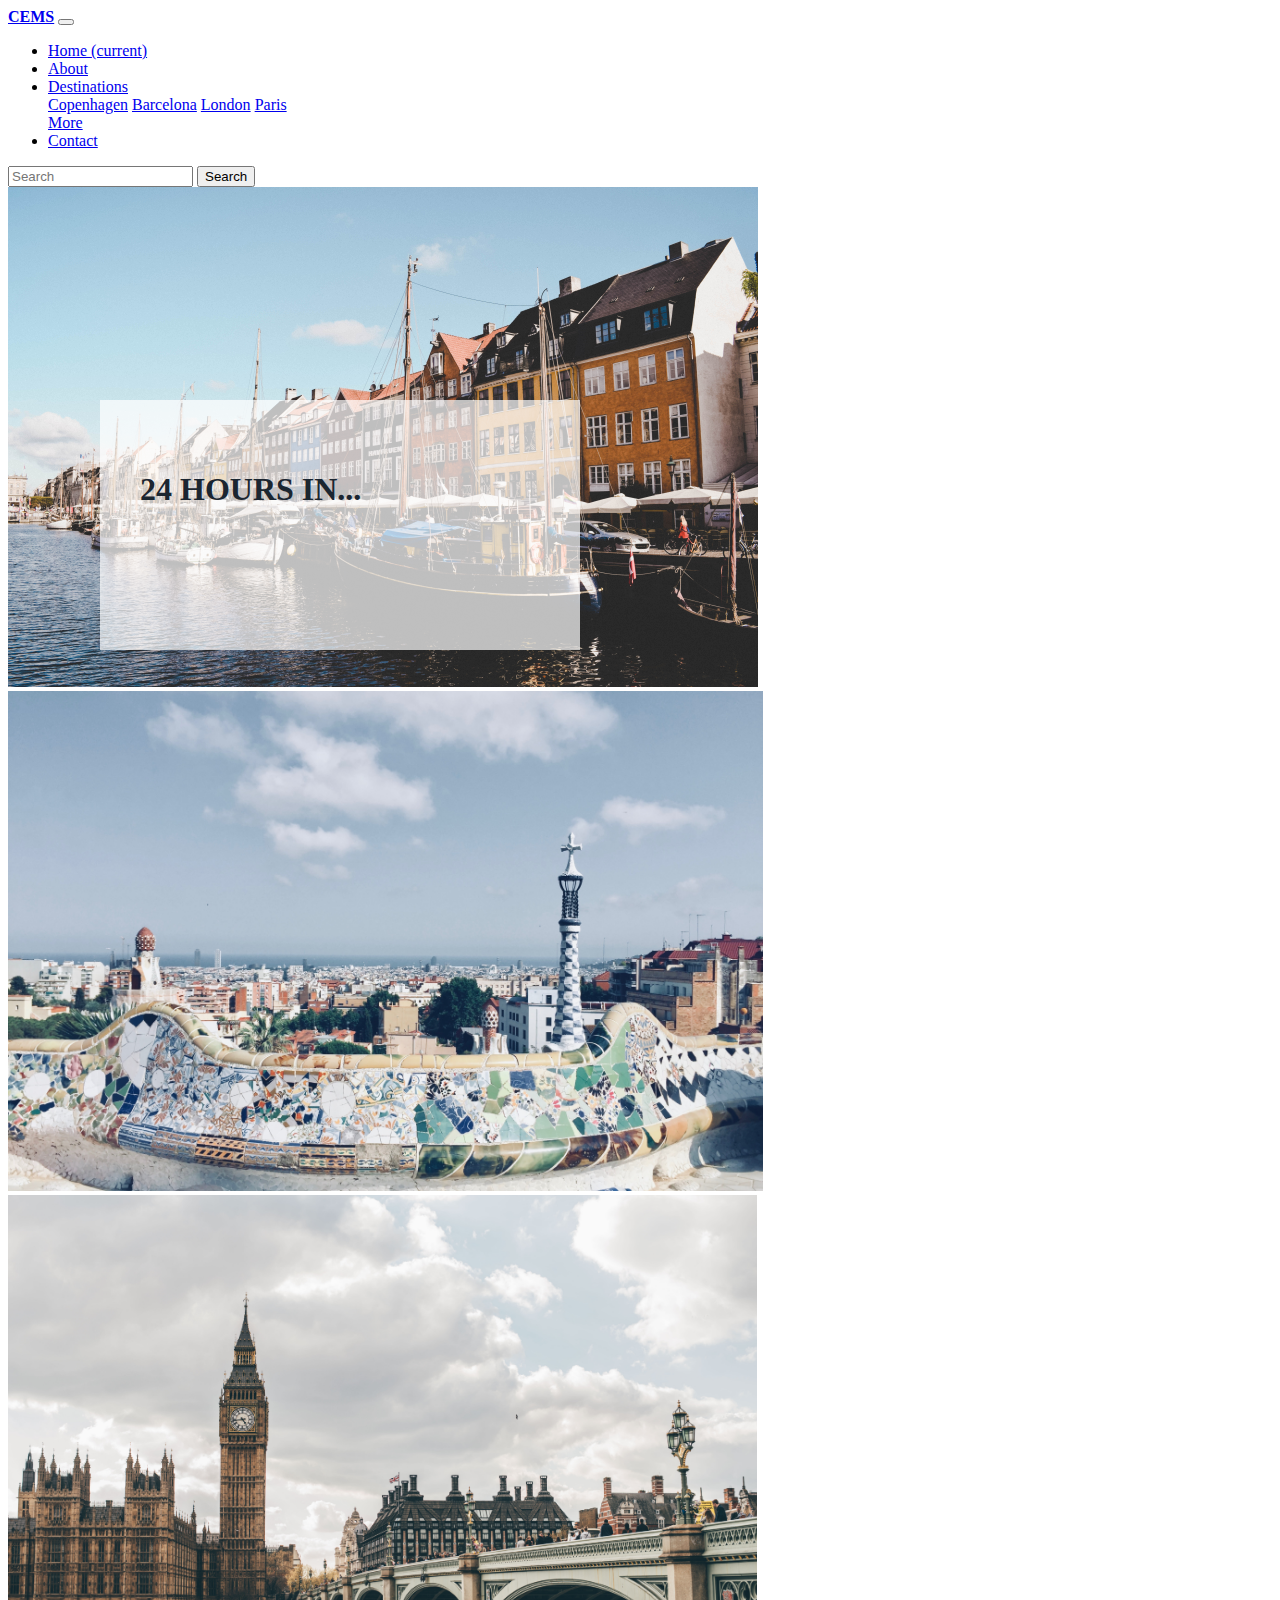
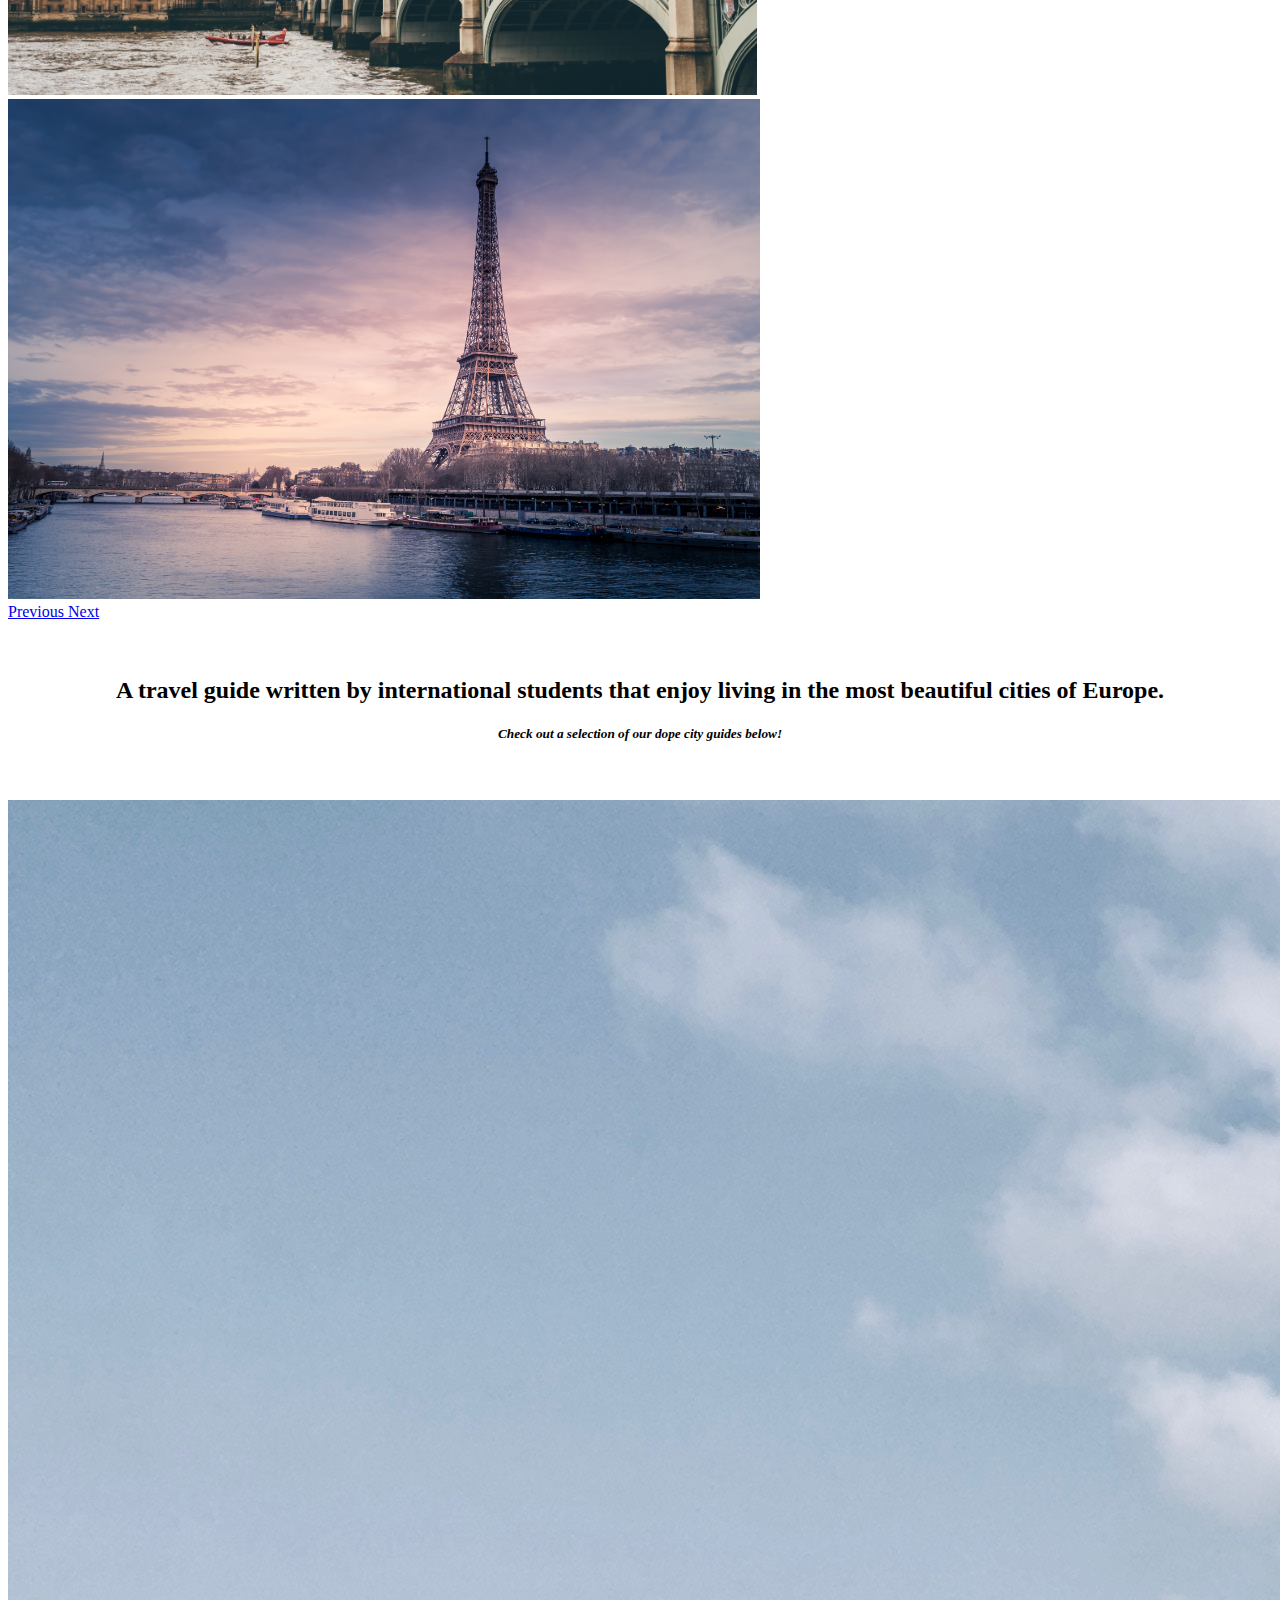
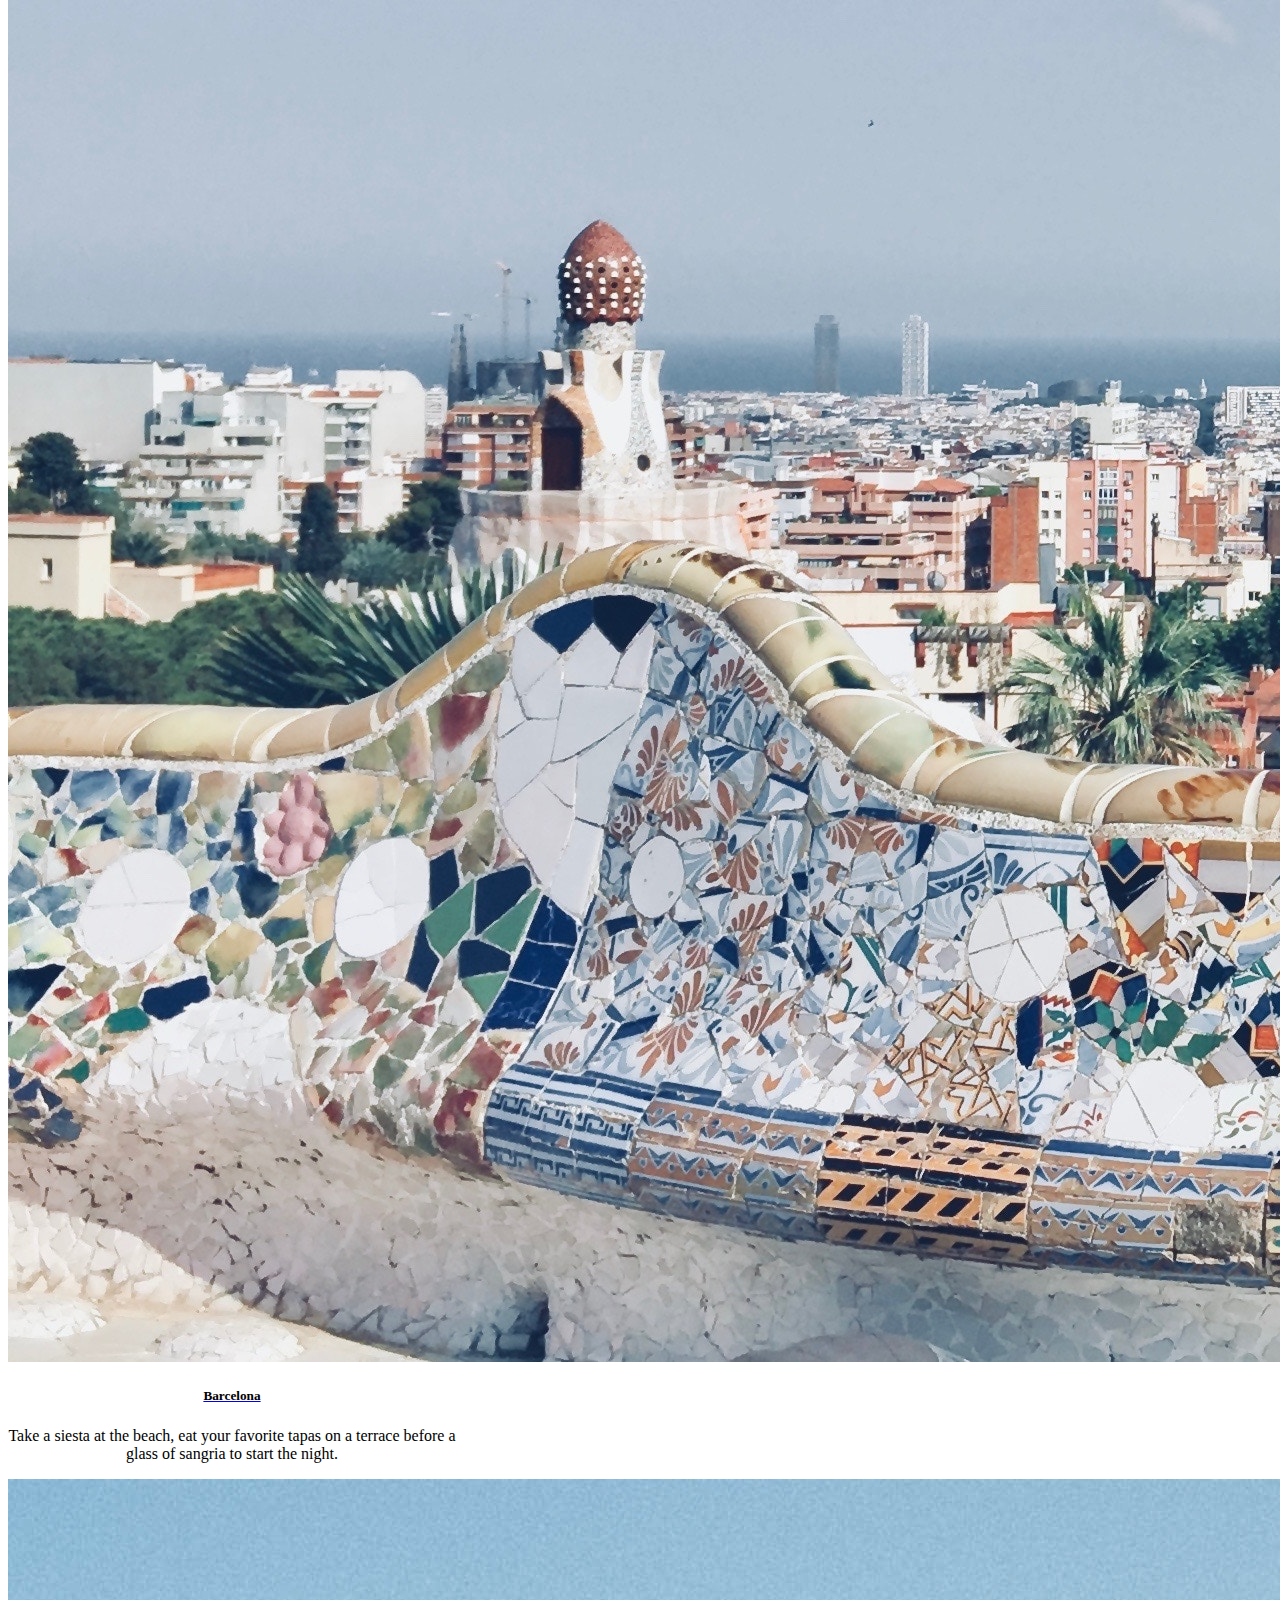
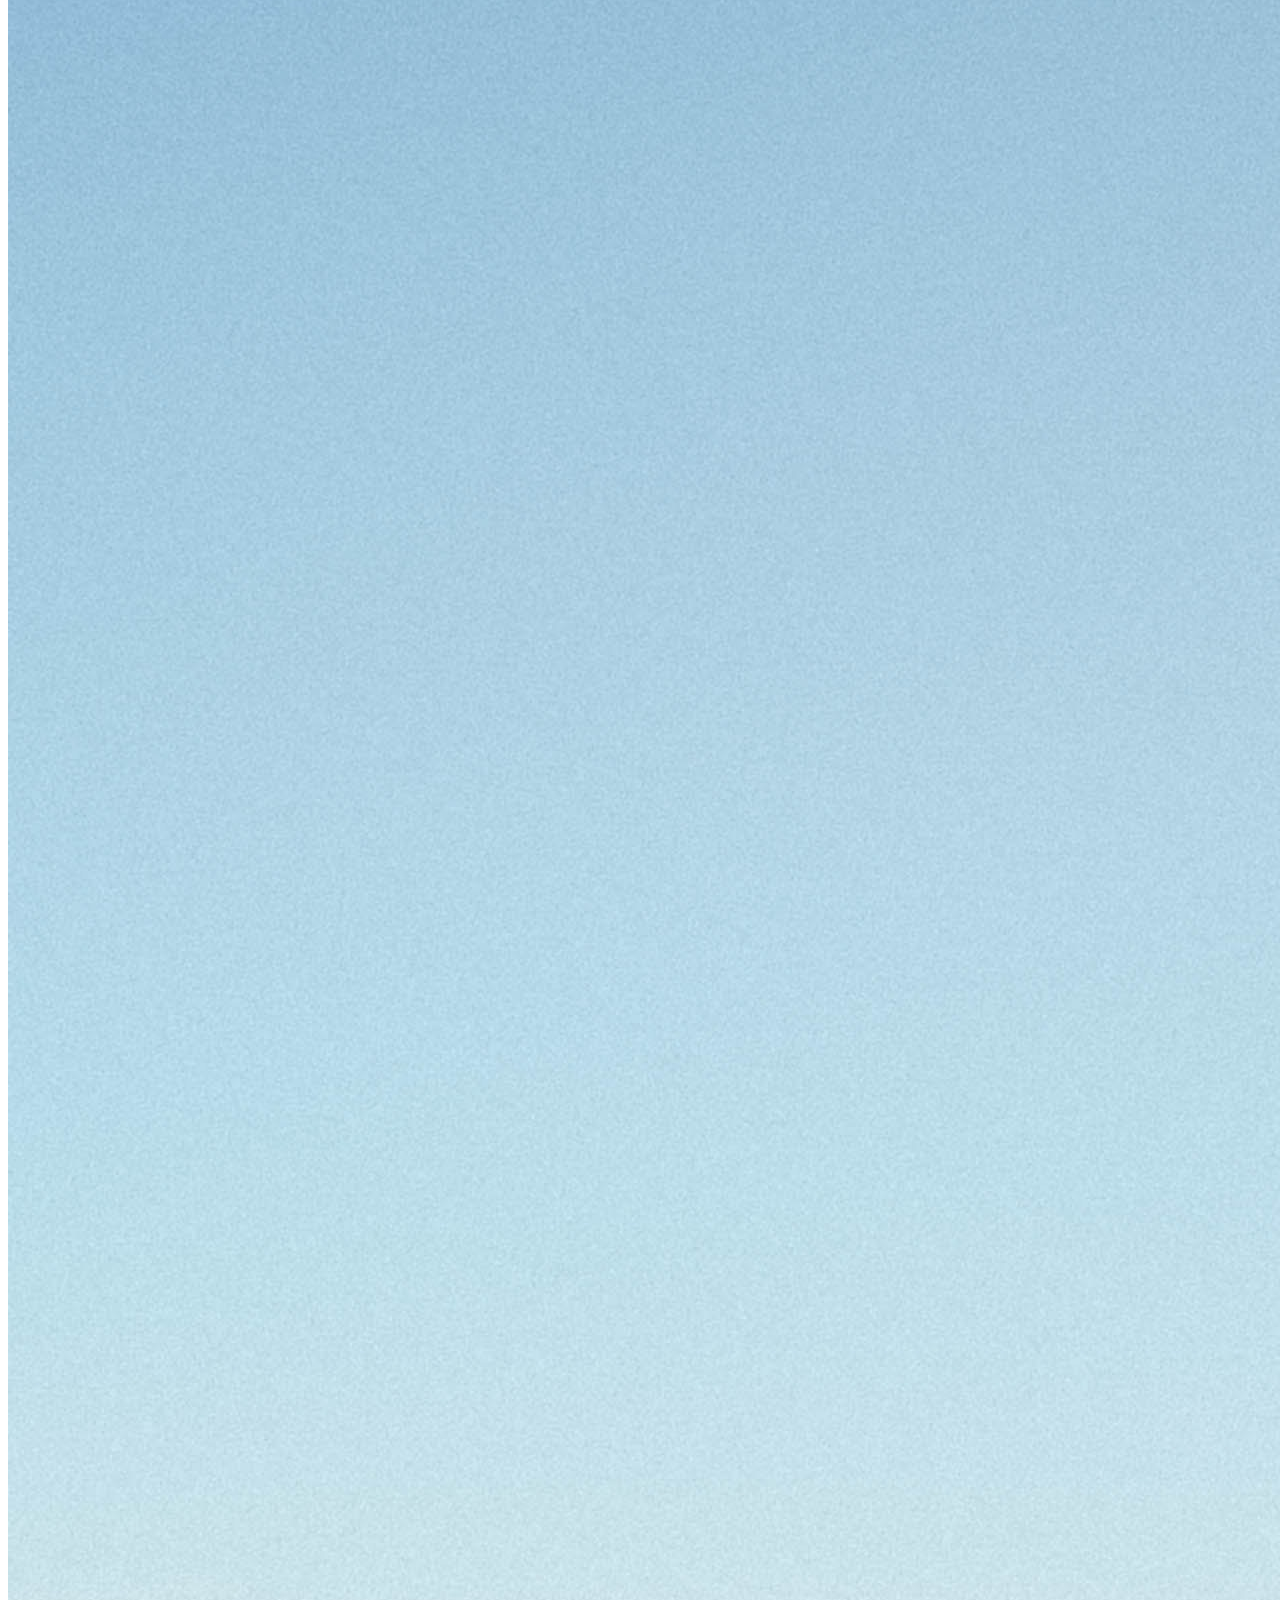
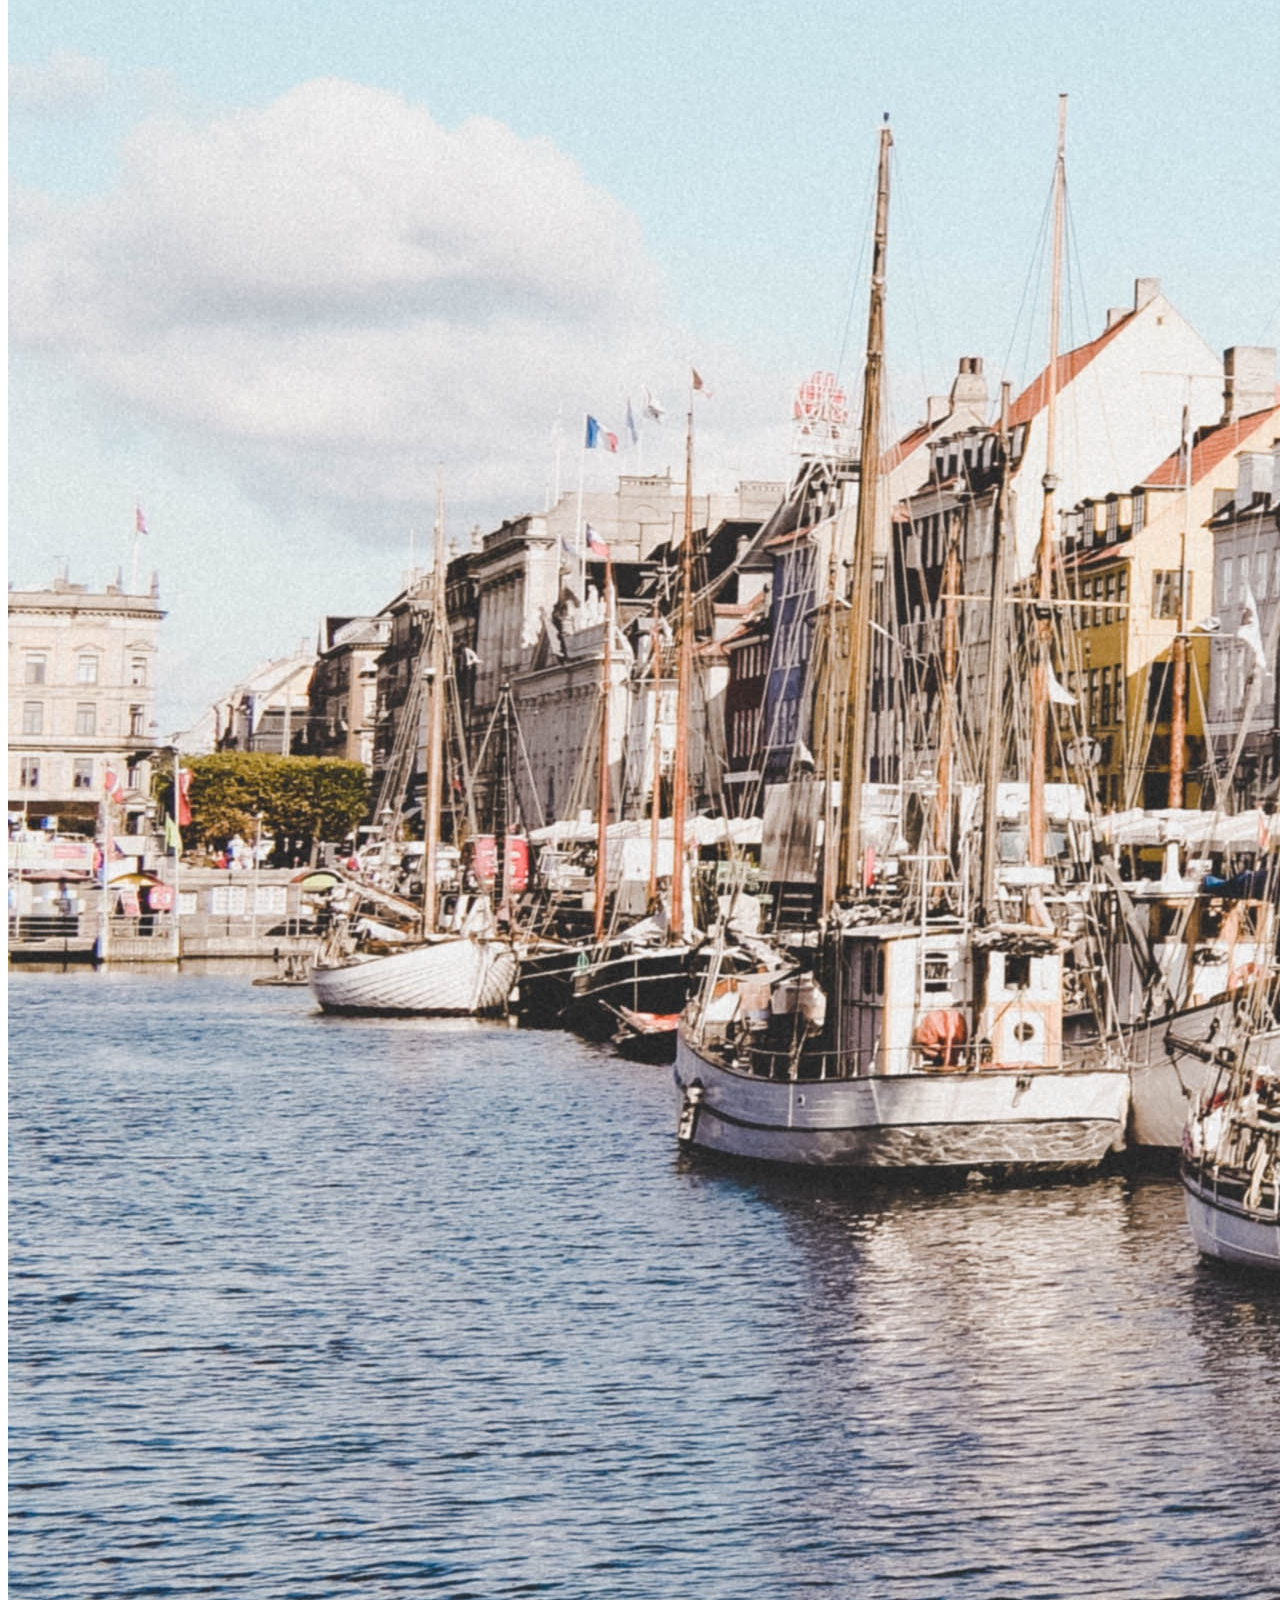
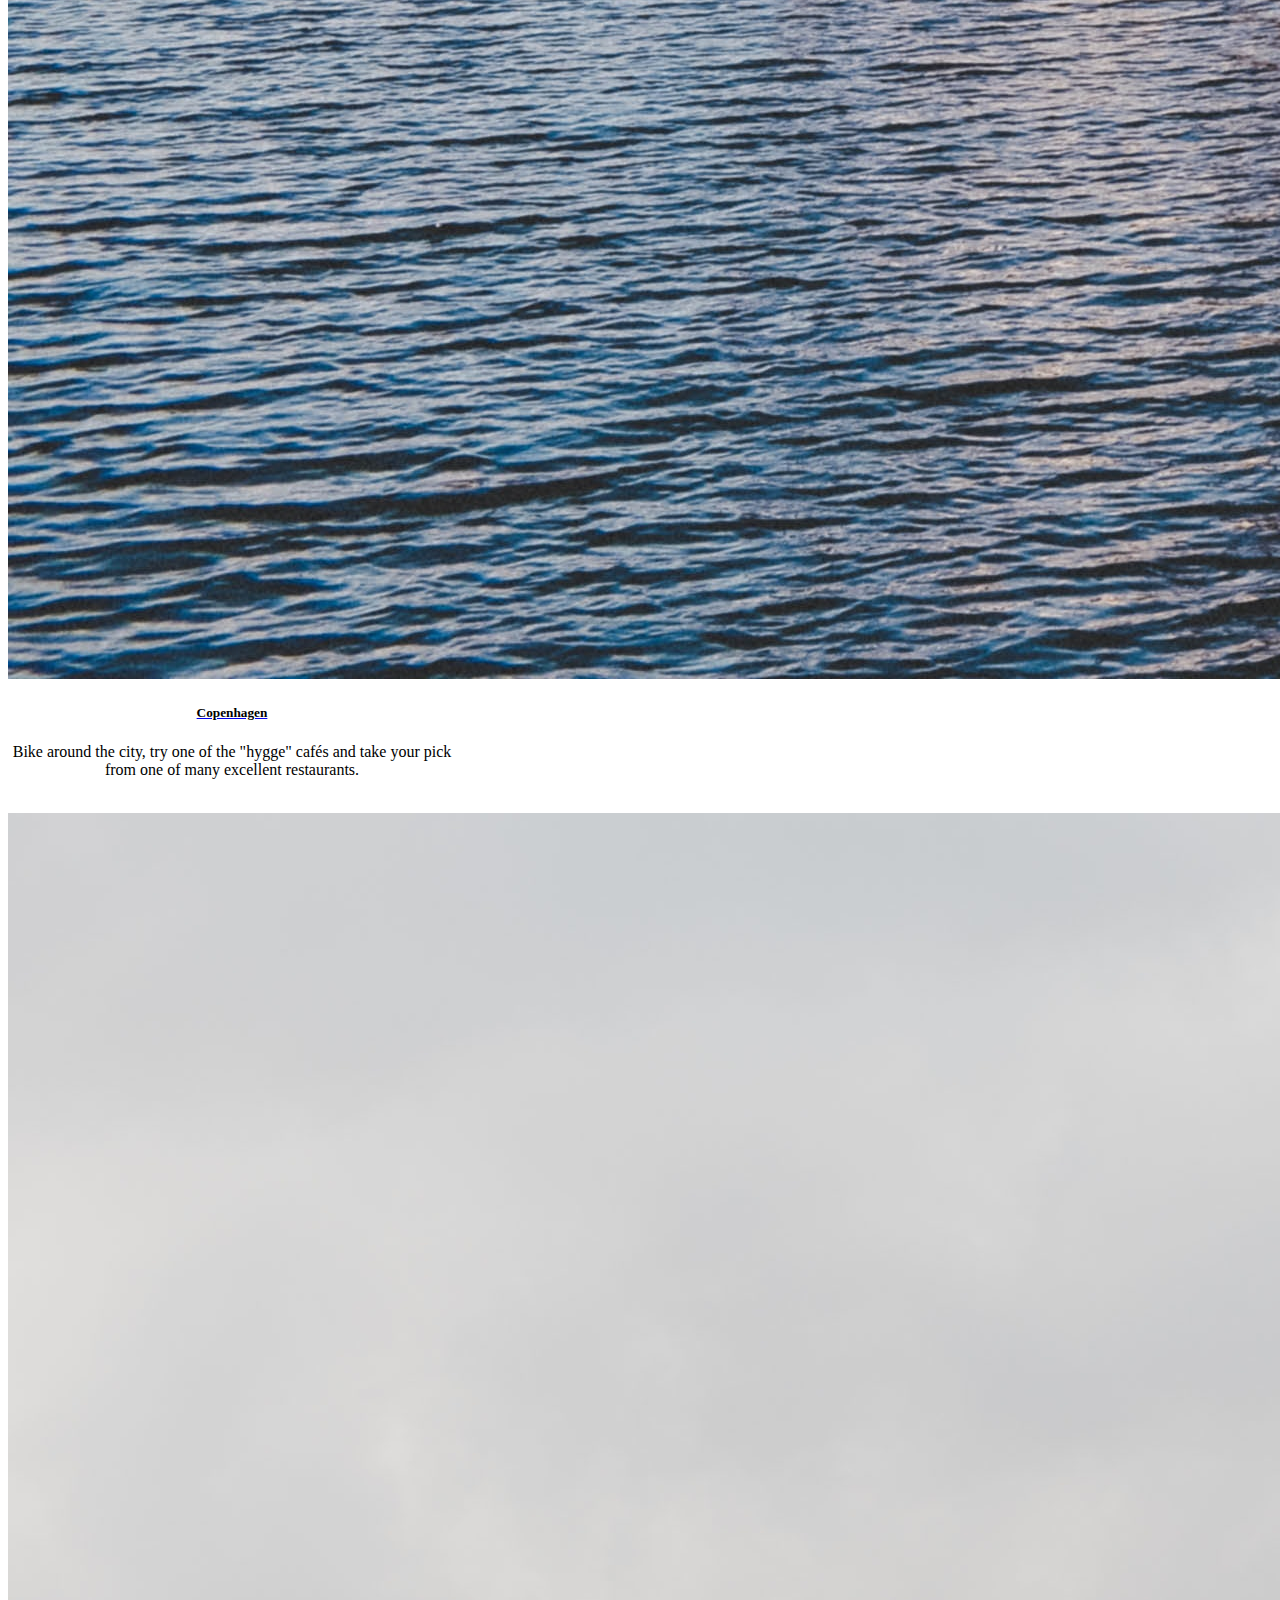
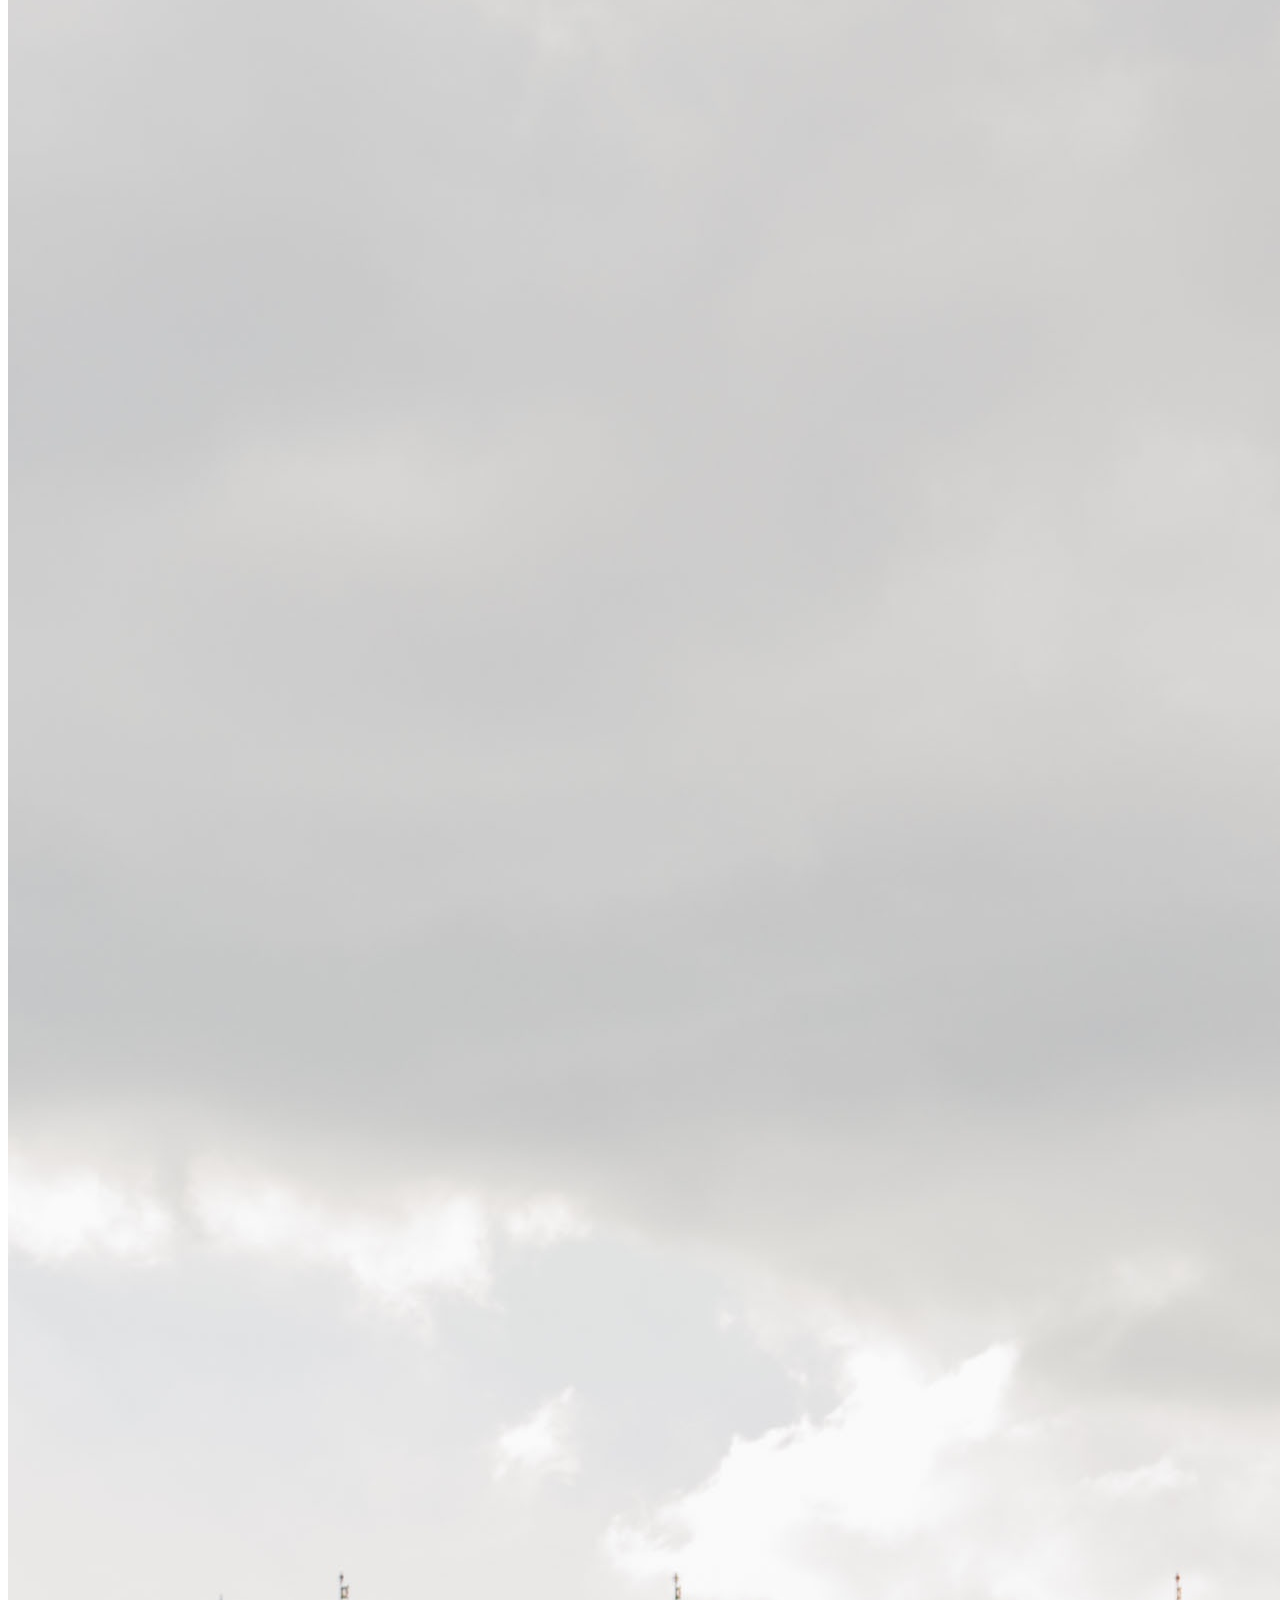
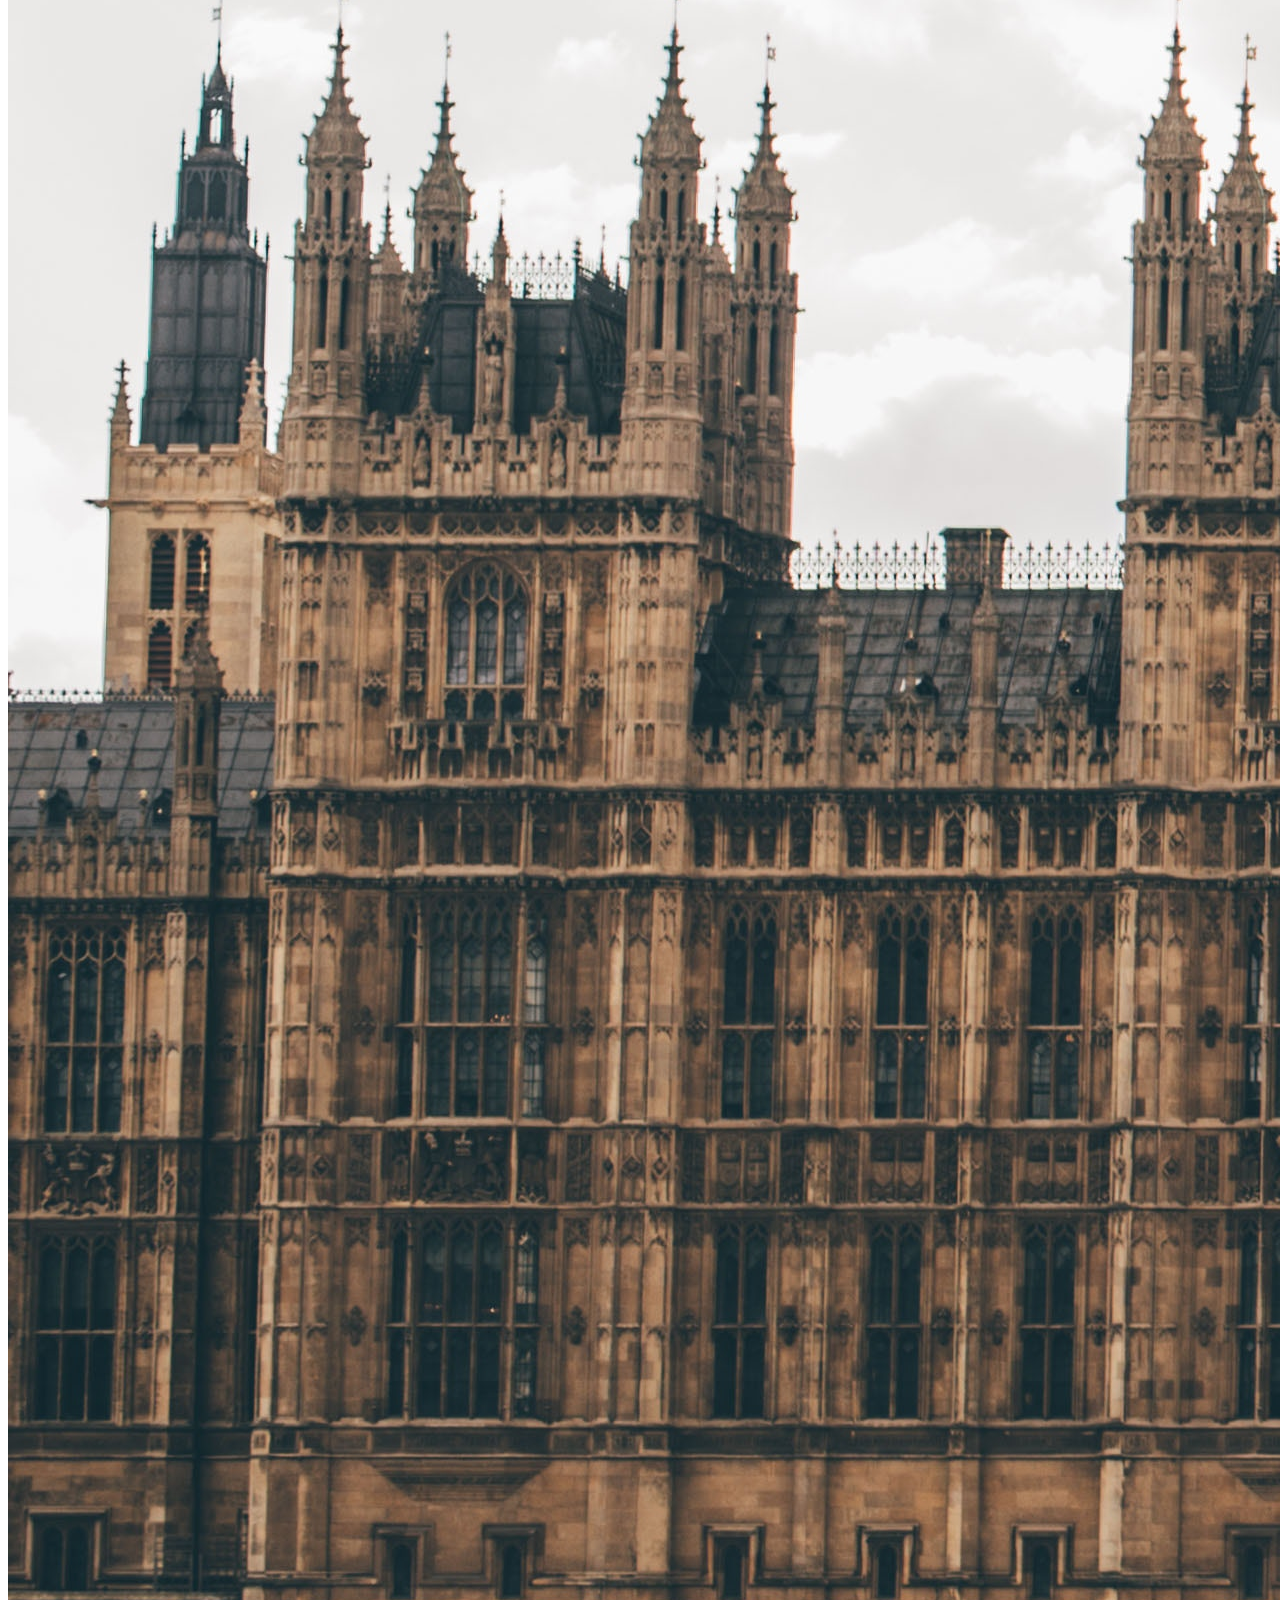
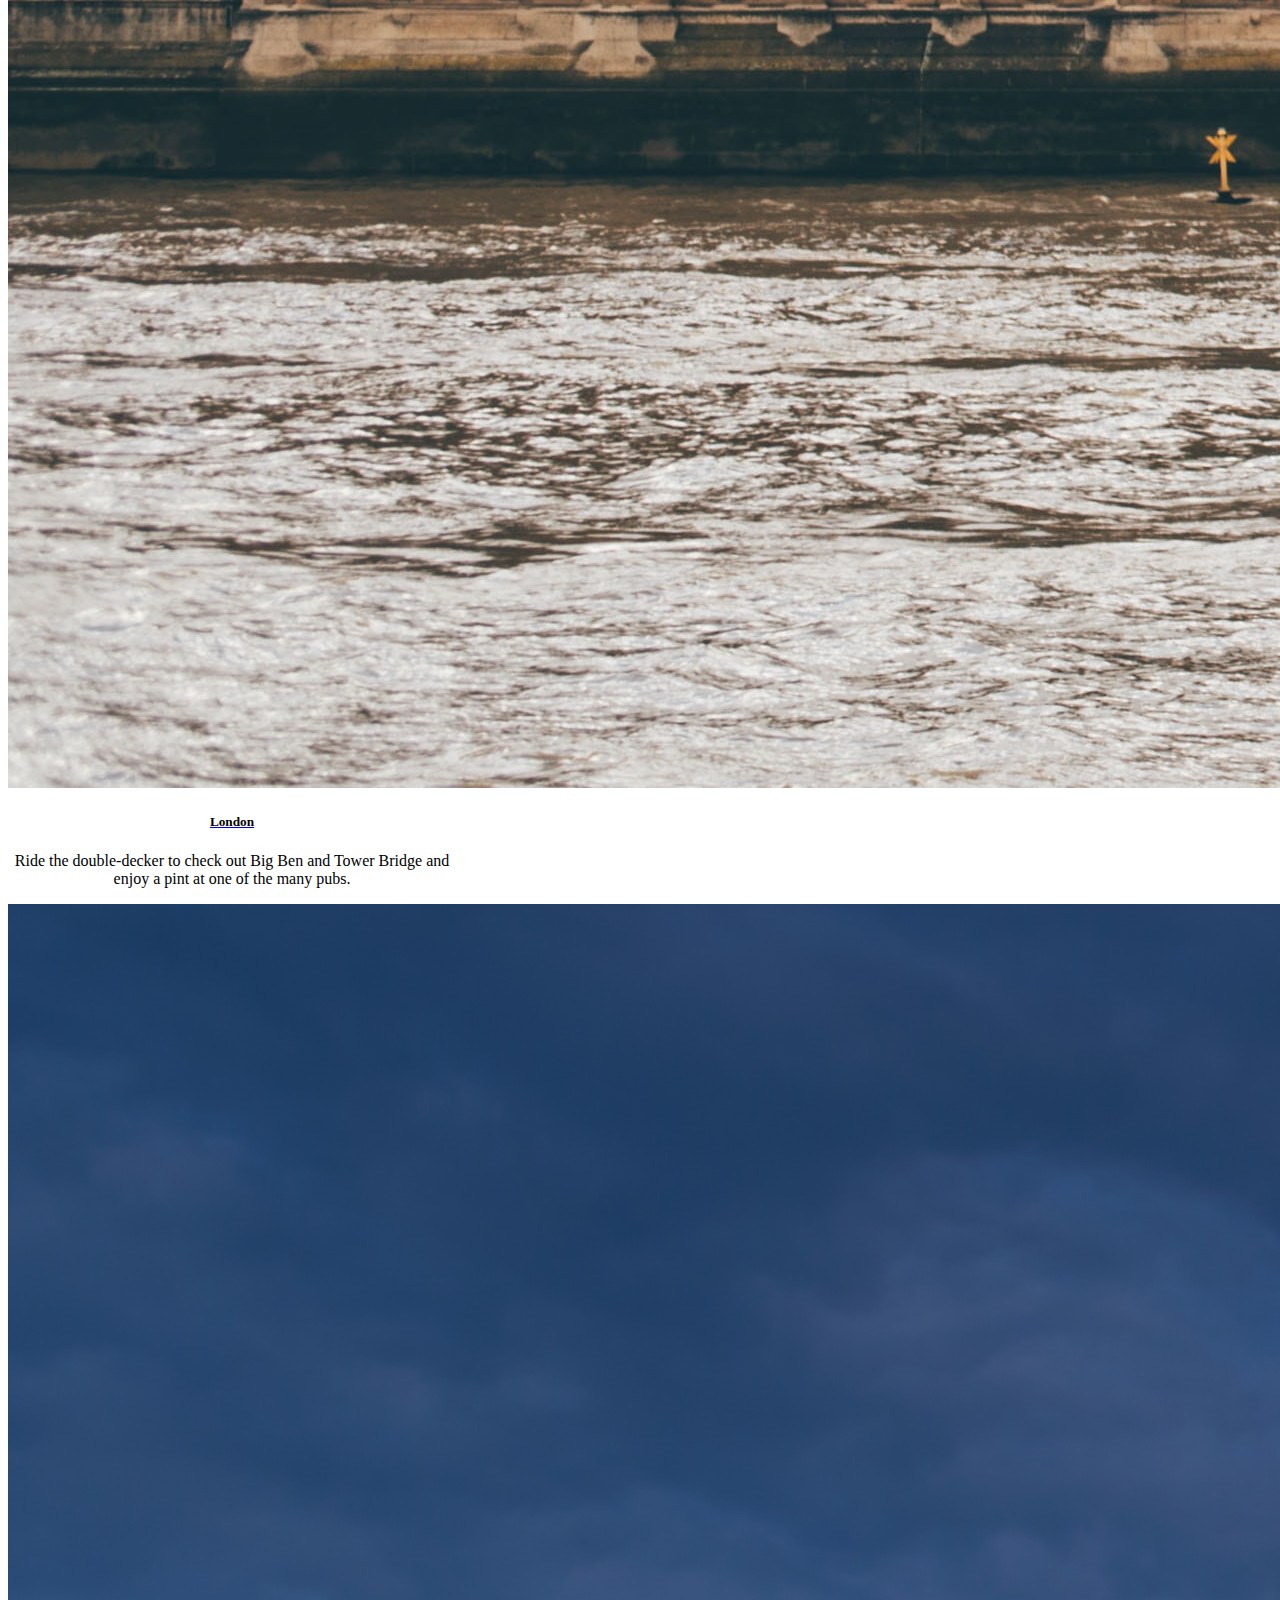
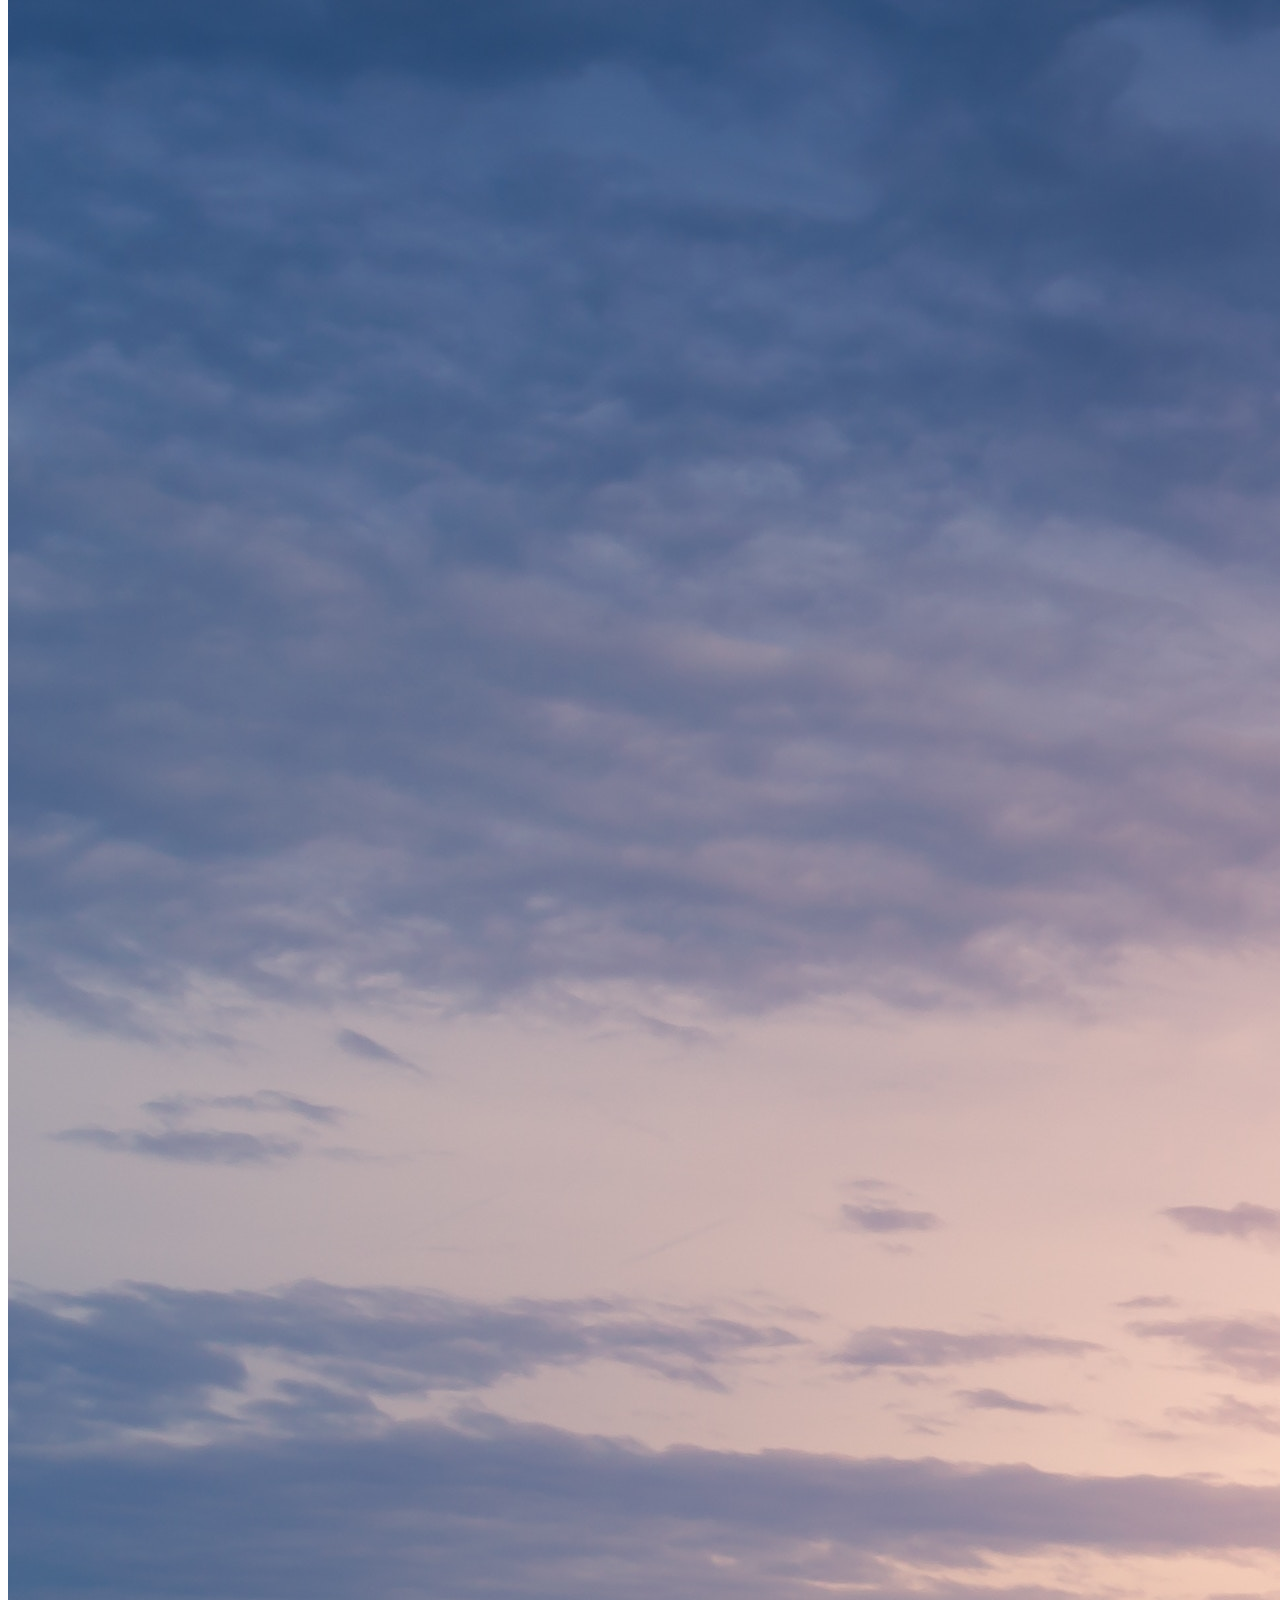
==== index.html @ ca093ca4 "Merge branch 'master' of https://github.com/hakanpaa/CEMS" ====
<!DOCTYPE html>
<html lang="en">

<head>
  <meta charset="utf-8">
  <meta name="viewport" content="width=device-width, initial-scale=1">

  <title>24 Hours</title>

  <link rel="stylesheet" href="https://stackpath.bootstrapcdn.com/bootstrap/4.1.3/css/bootstrap.min.css" integrity="sha384-MCw98/SFnGE8fJT3GXwEOngsV7Zt27NXFoaoApmYm81iuXoPkFOJwJ8ERdknLPMO" crossorigin="anonymous">
  <script src="https://code.jquery.com/jquery-3.3.1.slim.min.js" integrity="sha384-q8i/X+965DzO0rT7abK41JStQIAqVgRVzpbzo5smXKp4YfRvH+8abtTE1Pi6jizo" crossorigin="anonymous"></script>
  <script src="https://cdnjs.cloudflare.com/ajax/libs/popper.js/1.14.3/umd/popper.min.js" integrity="sha384-ZMP7rVo3mIykV+2+9J3UJ46jBk0WLaUAdn689aCwoqbBJiSnjAK/l8WvCWPIPm49" crossorigin="anonymous"></script>
  <script src="https://stackpath.bootstrapcdn.com/bootstrap/4.1.3/js/bootstrap.min.js" integrity="sha384-ChfqqxuZUCnJSK3+MXmPNIyE6ZbWh2IMqE241rYiqJxyMiZ6OW/JmZQ5stwEULTy" crossorigin="anonymous"></script>
  <link rel="stylesheet" type="text/css" media="screen" href="css/style.css">
</head>

<body>

  <nav class="navbar navbar-expand-lg navbar-light bg-light">
    <a class="navbar-brand" href="#"><b>CEMS</b></a>
    <button class="navbar-toggler" type="button" data-toggle="collapse" data-target="#navbarSupportedContent" aria-controls="navbarSupportedContent" aria-expanded="false" aria-label="Toggle navigation">
      <span class="navbar-toggler-icon"></span>
    </button>

    <div class="collapse navbar-collapse" id="navbarSupportedContent">
      <ul class="navbar-nav mr-auto">
        <li class="nav-item active">
          <a class="nav-link" href="index.html">Home <span class="sr-only">(current)</span></a>
        </li>
        <li class="nav-item">
          <a class="nav-link" href="about.html">About</a>
        </li>
        <li class="nav-item dropdown">
          <a class="nav-link dropdown-toggle" href="#" id="navbarDropdown" role="button" data-toggle="dropdown" aria-haspopup="true" aria-expanded="false">
            Destinations
          </a>
          <div class="dropdown-menu" aria-labelledby="navbarDropdown">
            <a class="dropdown-item" href="copenhagen.html">Copenhagen</a>
            <a class="dropdown-item" href="barcelona.html">Barcelona</a>
            <a class="dropdown-item" href="london.html">London</a>
            <a class="dropdown-item" href="paris.html">Paris</a>
            <div class="dropdown-divider"></div>
            <a class="dropdown-item" href="index.html">More</a>
          </div>
        </li>
        <li class="nav-item">
          <a class="nav-link" href="contact.html">Contact</a>
        </li>
      </ul>
      <form class="form-inline my-2 my-lg-0">
        <input class="form-control mr-sm-2" type="search" placeholder="Search" aria-label="Search">
        <button class="btn btn-outline-dark my-2 my-sm-0" type="submit">Search</button>
      </form>
    </div>
  </nav>

  <div id="carouselExampleControls" class="carousel slide picture" data-ride="carousel">
  <div class="carousel-inner">
    <div class="carousel-item active">
      <img class="d-block w-100" src="./Pictures/Copenhagen.jpg" alt="First slide" height=500px>
    </div>
    <div class="carousel-item">
      <img class="d-block w-100" src="./Pictures/Barcelona.jpg" alt="Second slide" height=500px>
    </div>
    <div class="carousel-item">
      <img class="d-block w-100" src="./Pictures/London.jpg" alt="Third slide" height=500px>
    </div>
    <div class="carousel-item">
      <img class="d-block w-100" src="./Pictures/Paris.jpg" alt="Third slide" height=500px>
    </div>
  </div>
  <a class="carousel-control-prev" href="#carouselExampleControls" role="button" data-slide="prev">
    <span class="carousel-control-prev-icon" aria-hidden="true"></span>
    <span class="sr-only">Previous</span>
  </a>
  <a class="carousel-control-next" href="#carouselExampleControls" role="button" data-slide="next">
    <span class="carousel-control-next-icon" aria-hidden="true"></span>
    <span class="sr-only">Next</span>
  </a>
  </div>

  <div class="text-header">
    <h1><b>24 HOURS IN...</b></h1>
  </div>

  <br><br>

  <div class="container" align=center>
    <p><h2>A travel guide written by international students that enjoy living in the most beautiful cities of Europe.</h2></p>
    <p><h5><i>Check out a selection of our dope city guides below!</i></h5></p>
  </div>

  <br><br>

  <div class="container">
    <div class="row">
      <div class="col">
        <div class="card" style="width: 28rem;">
          <img src="./Pictures/Barcelona.jpg" class="card-img-top" alt="...">
          <div class="card-body">
            <a href=barcelona.html><h5 class="greylink" class="card-title">Barcelona</h5></a>
            <p class="card-text">Take a siesta at the beach, eat your favorite tapas on a terrace before a glass of sangria to start the night.</p>
          </div>
        </div>
      </div>
      <div class="col">
        <div class="card" style="width: 28rem;">
          <img src="./Pictures/Copenhagen.jpg" class="card-img-top" alt="...">
          <div class="card-body">
            <a href="copenhagen.html"><h5 class="greylink" class="card-title">Copenhagen</h5></a>
            <p class="card-text">Bike around the city, try one of the "hygge" cafés and take your pick from one of many excellent restaurants.</p>
          </div>
        </div>
      </div>
    </div>
  </div>

  <br>

  <div class="container">
    <div class="row">
      <div class="col">
        <div class="card" style="width: 28rem;">
          <img src="./Pictures/London.jpg" class="card-img-top" alt="...">
          <div class="card-body">
            <a href=london.html><h5  class="greylink" class="card-title">London</h5></a>
            <p class="card-text">Ride the double-decker to check out Big Ben and Tower Bridge and enjoy a pint at one of the many pubs.</p>
          </div>
        </div>
      </div>
      <div class="col">
        <div class="card" style="width: 28rem;">
          <img src="./Pictures/Paris.jpg" class="card-img-top" alt="...">
          <div class="card-body">
            <a href=paris.html><h5 class="greylink" class="card-title">Paris</h5></a>
            <p class="card-text">Explore the city of love with a baguette in your hand and watch the sunset or light show by the Eiffel tour.</p>
          </div>
        </div>
      </div>
    </div>
  </div>

  <br><br>

  <div class="container">
    <p><h2>24-hour guides</h2></p>
    <p><medium>Suggested by us, tailored by you! This month's 24-hour highlight is <a href="copenhagen.html"><i><b>Copenhagen!</b></i></a></medium></p>
  </div>

  <br>

  <div class="container" width="100%">
    <div class="row">
      <div class="col" id="leftstory">
        <IMG class="story" src="./Pictures/cphsecond.jpg" alt="Eiffel">
        <p>
          <a class="greylink" href="copenhagen.html"><h5>24 hours in Copenhagen</h5></a>
          <medium>Fashion, food, and the happiest people on earth. Welcome to Copenhagen!</medium>
        </P>
      </div>
      <div class="col" id="rightstory">
        <IMG class="rightstory" src="./Pictures/copenhagenthird.jpg" alt="Eiffel">
      </div>
    </div>
  </div>

  <br><br><br><br>

  <div class="content">
    <img src="./Pictures/Newsletter.png" width="100%"/>
    <div class="text-block">
      <h4>CEMS Newsletter</h4>
      <p>Sign up <a class="greylink" href="contact.html">here!</a></p>
    </div>
  </div>

  <footer>
    <div class="container">
      <div class="row">
        <div class="col">
          <p><b>INFORMATION</b></p>
          <p>
          <a class="whitelink" href="about.html">About</a>
          <br><br>
          <a class="whitelink" href="contact.html">Contact</a>
        </p>
        </div>
        <div class="col">
          <!-- Button trigger modal -->
  <button type="button" class="btn btn-outline-light" data-toggle="modal" data-target="#newsletter">
    NEWSLETTER
  </button>

  <!-- Modal -->
  <div class="modal fade" id="newsletter" tabindex="-1" role="dialog" aria-labelledby="exampleModalLabel" aria-hidden="true">
    <div class="modal-dialog" role="document">
      <div class="modal-content">
        <div class="modal-header">
          <h5 class="modal-title" id="exampleModalLabel">Newsletter Sign-Up</h5>
          <button type="button" class="close" data-dismiss="modal" aria-label="Close">
            <span aria-hidden="true">&times;</span>
          </button>
        </div>
        <div class="modal-body">
          <div class="input-group mb-3">
              <div class="input-group-prepend">
              <span class="input-group-text" id="basic-addon1">Email</span>
              </div>
              <input type="text" class="form-control" placeholder="Input email address" aria-label="Input email address" aria-describedby="basic-addon1">
</div>
        </div>
        <div class="modal-footer">
          <button type="button" class="btn btn-secondary" data-dismiss="modal">Close</button>
          <button type="button" class="btn btn-dark">Send</button>
        </div>
      </div>
    </div>
  </div>

        </div>
      </div>
    </div>
  </footer>

  <div id="social">
    <a href="https://www.facebook.com/"><img src="./Pictures/Facebook.png" alt="Facebook" height="40px"></a>
    <a href="https://twitter.com/"><img src="./Pictures/Twitter.png" alt="Twitter" height="40px"></a>
    <a href="https://www.instagram.com/"><img src="./Pictures/Instagram.png" alt="Instagram" height="40px"></a>
    <a href="https://www.snapchat.com/"><img src="./Pictures/Snapchat.png" alt="Snapchat" height="40px"></a>
    <a href="https://mail.google.com/"><img src="./Pictures/Email.png" alt="Email" height="40px"></a>
  </div>
<script src="js/modal.js"></script>
</body>

</html>
---- css/style.css ----
footer {
  padding: 50px;
  height: 200px;
  color: white;
  background-color: #1B2631;
  display: block;
}

.modal-dialog {
  color: black;
}

.whitelink {
  color: white;
}

.whitelink:hover{
  color: white;
}

.greylink {
  color: black;
  font-weight: bold;
}

.greylink:hover {
  color: black;
}

.content{
  display:inline-block;
  position:relative;
  width: "100%"
}

IMG#about {
  height: auto;
  display: block;
  max-height: 30vw;
}

IMG.header {
  height: 500px;
}

.text-header {
  position: absolute;
  bottom: 250px;
  left: 100px;
  background-color: rgba(255, 255, 255, 0.7);
  height: 150px;
  width: 400px;
  color: #1B2631;
  padding-left: 40px;
  padding-right: 40px;
  padding-top: 50px;
  padding-bottom: 50px;
}


/* Bottom right text */
.text-block {
  position: absolute;
  bottom: 150px;
  left: 100px;
  background-color: rgba(255, 255, 255, 0.7);
  height: 150px;
  width: 300px;
  color: #1B2631;
  padding-left: 40px;
  padding-right: 40px;
  padding-top: 50px;
  padding-bottom: 50px;
}

IMG.story {
  display: block;
  margin-left: auto;
  margin-right: auto;
  margin-top: 50px;
  margin-bottom: auto;
  height: 250px;
  width: 175px;
}

IMG.rightstory {
  height: 440px;
  width: 100%;

}

#leftstory {
  background-color: #f2f2f2;
  height: 440px;
  width: "100%";
  text-align: center;
}

#rightstory {
  height: 440px;
  width: "100%"
}

#contact {
  padding-right: 40px;
}

#social {
  background-color: lightgray;
  height: 50px;
  padding-top: 5px;
  padding-bottom: 5px;
  padding-left: 20px;
  padding-right: 10px;
}

.carouselExampleControls {
  margin: 0 auto;
  height: 500px;
}

.container {
  text-align: center;
  
}
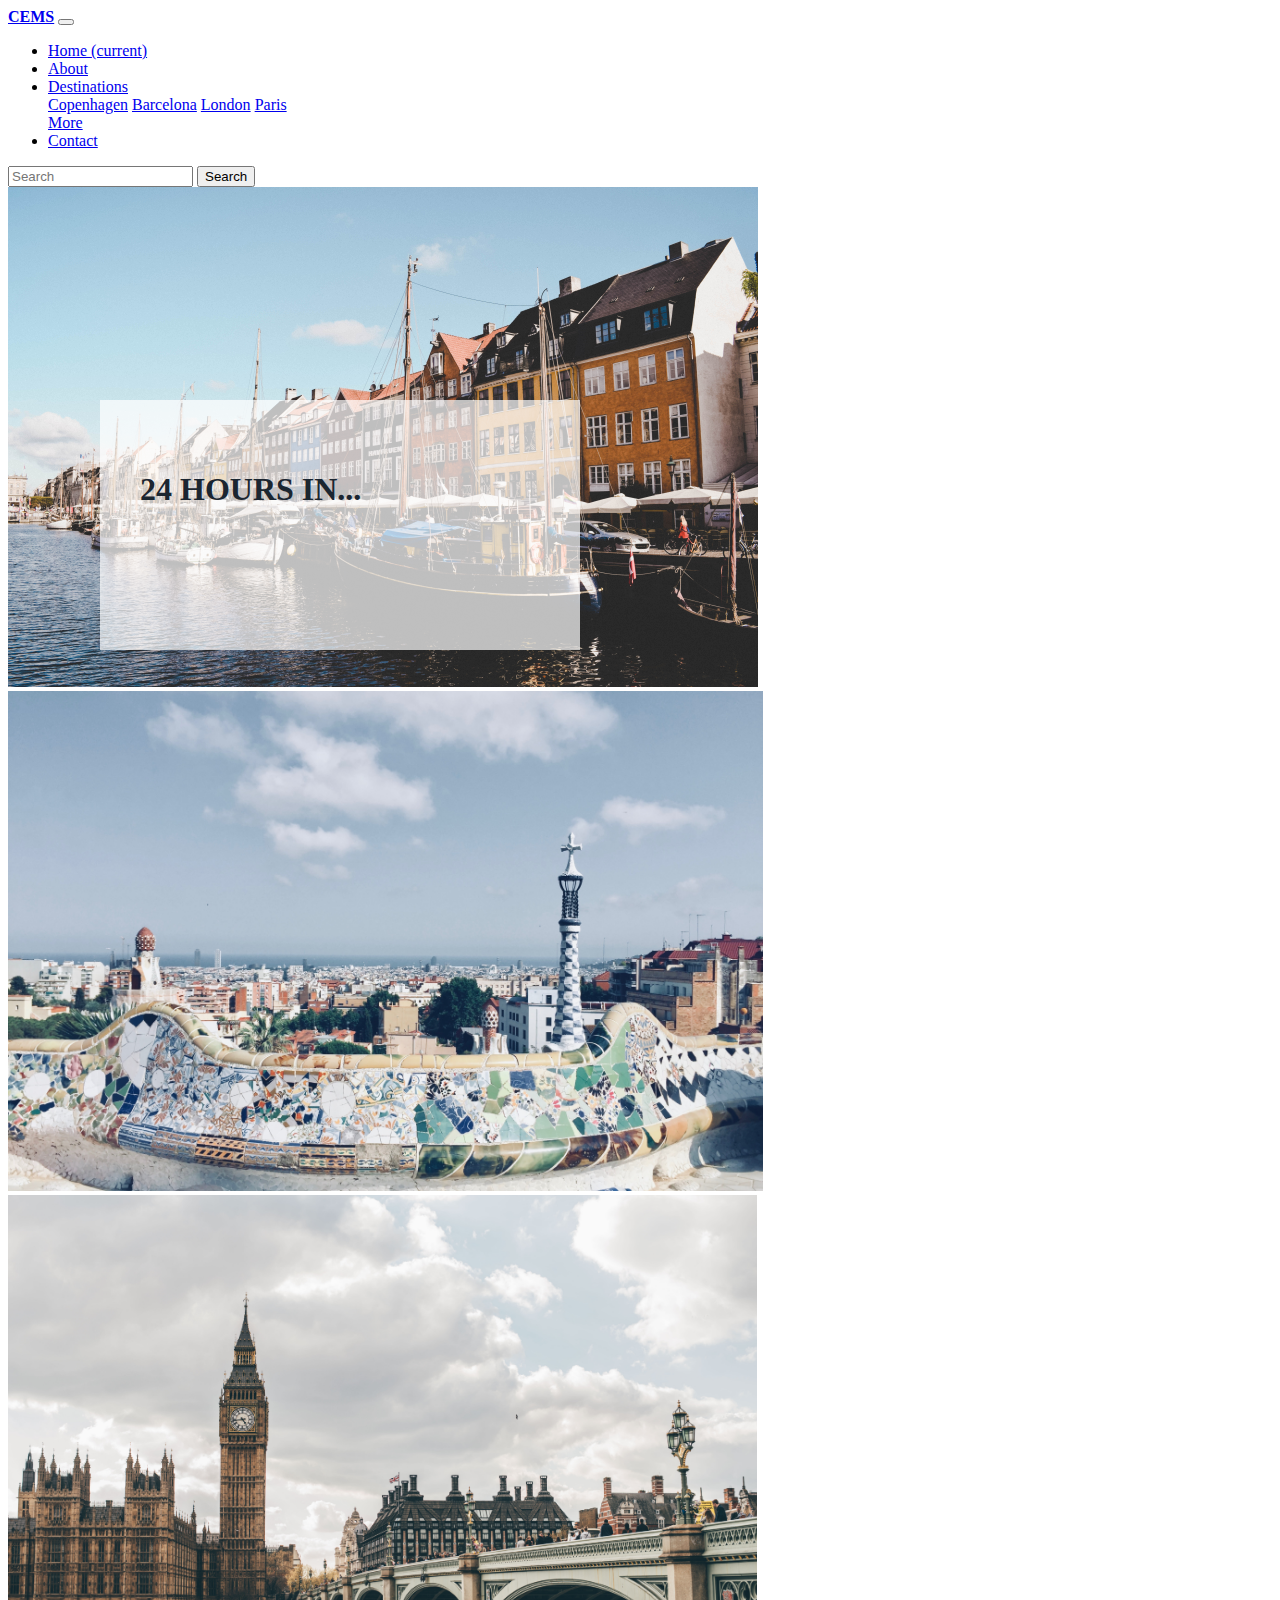
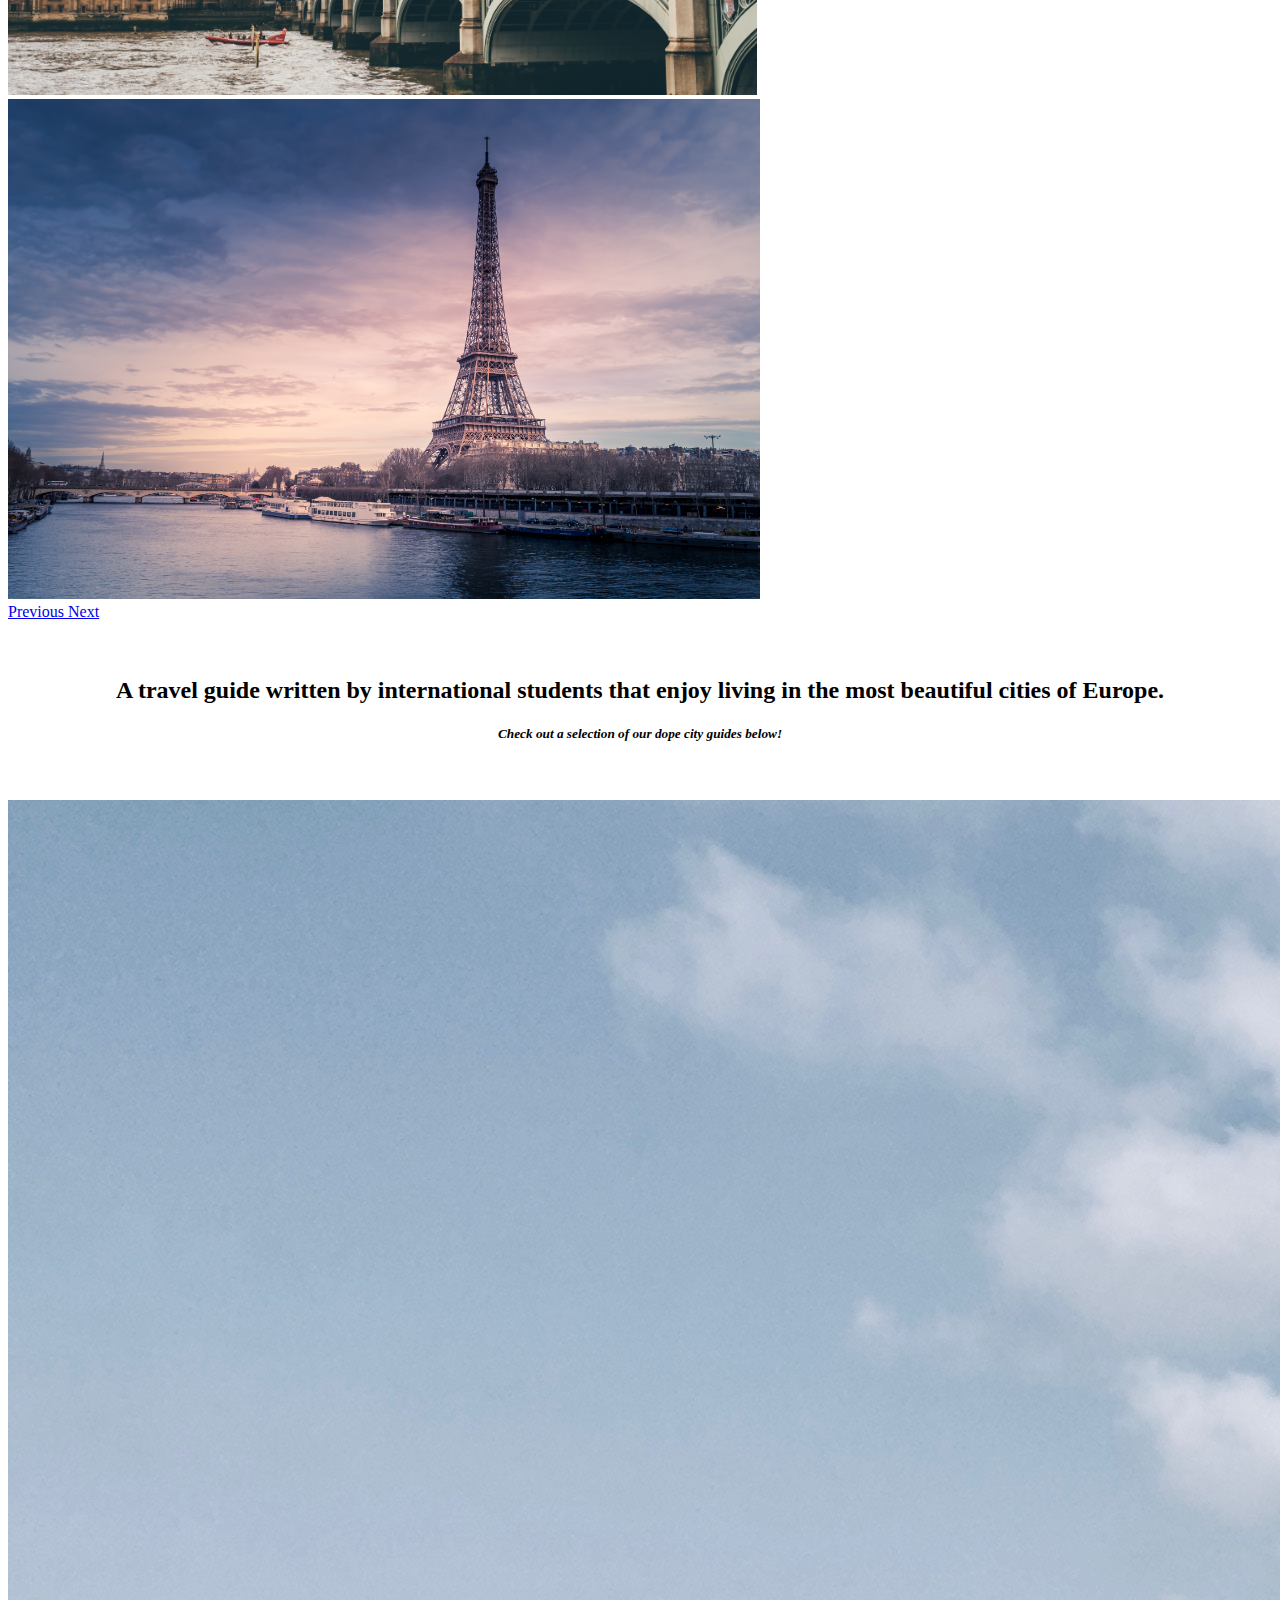
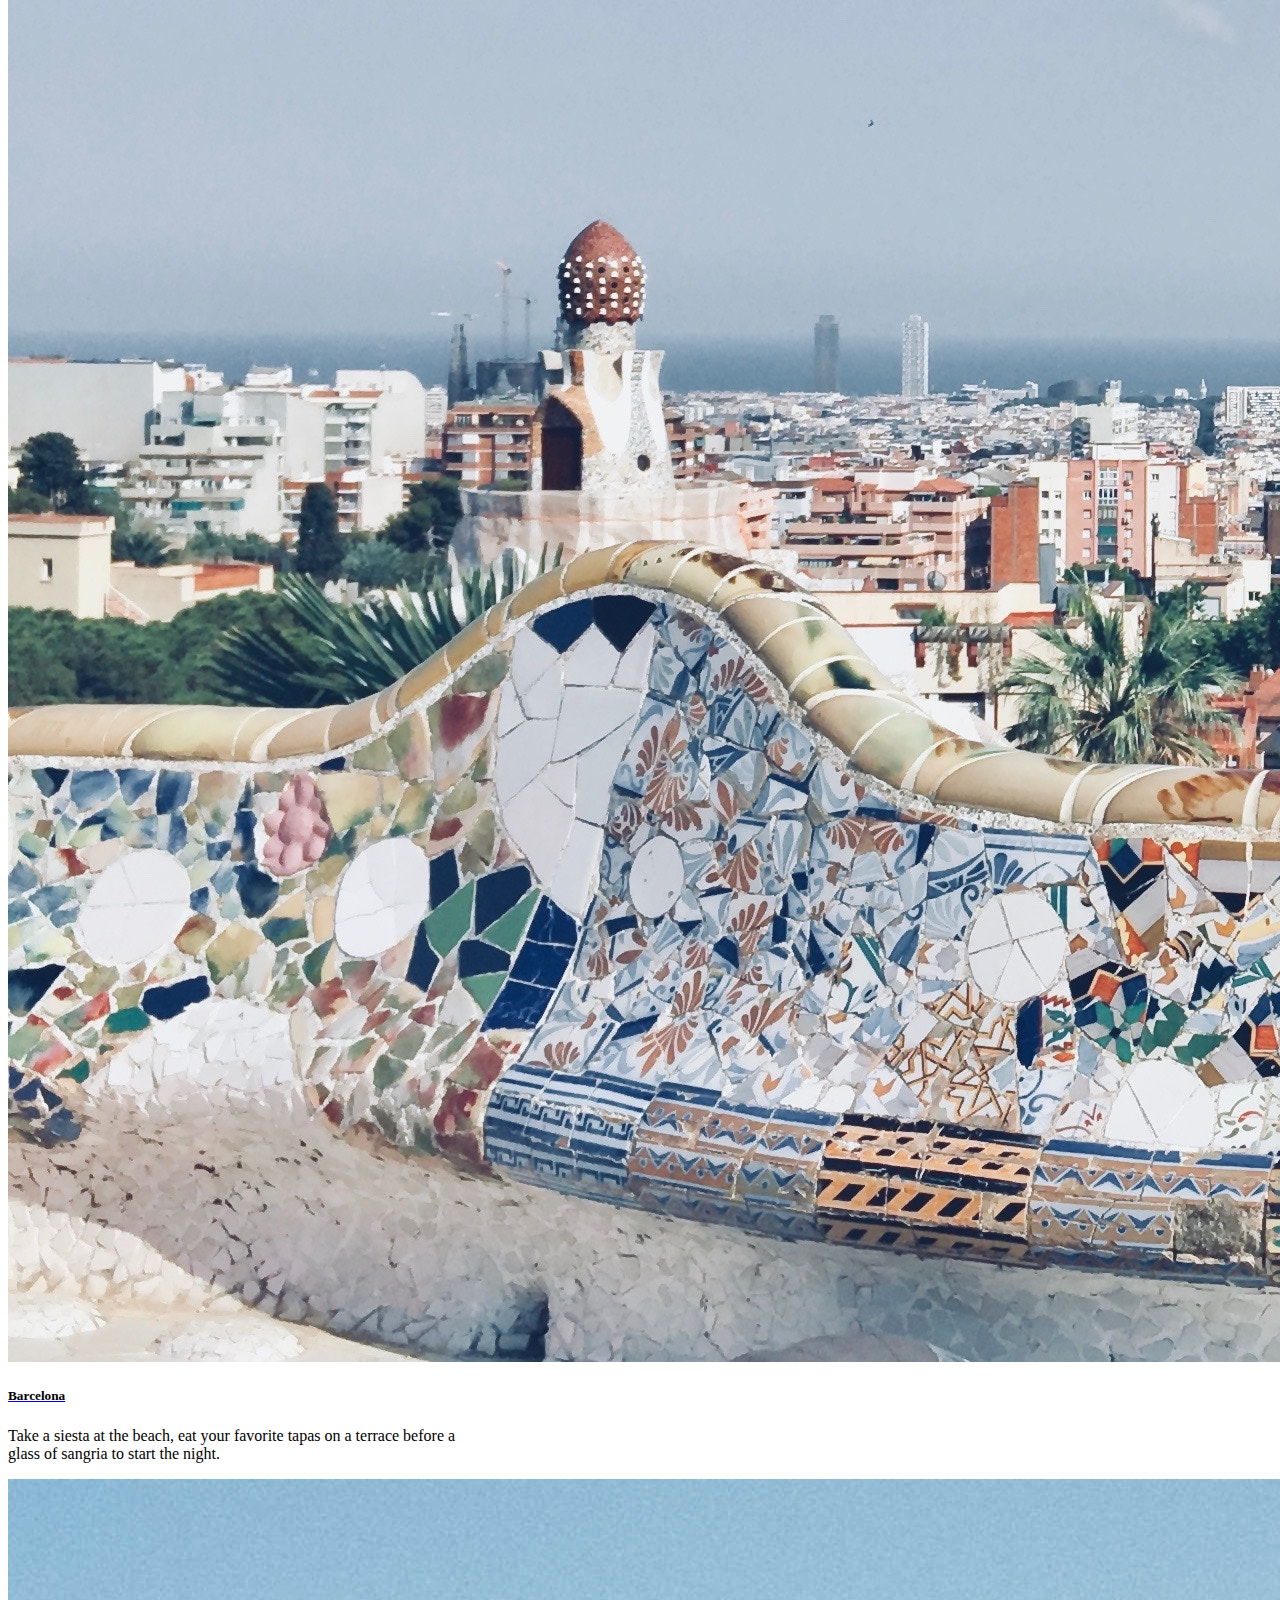
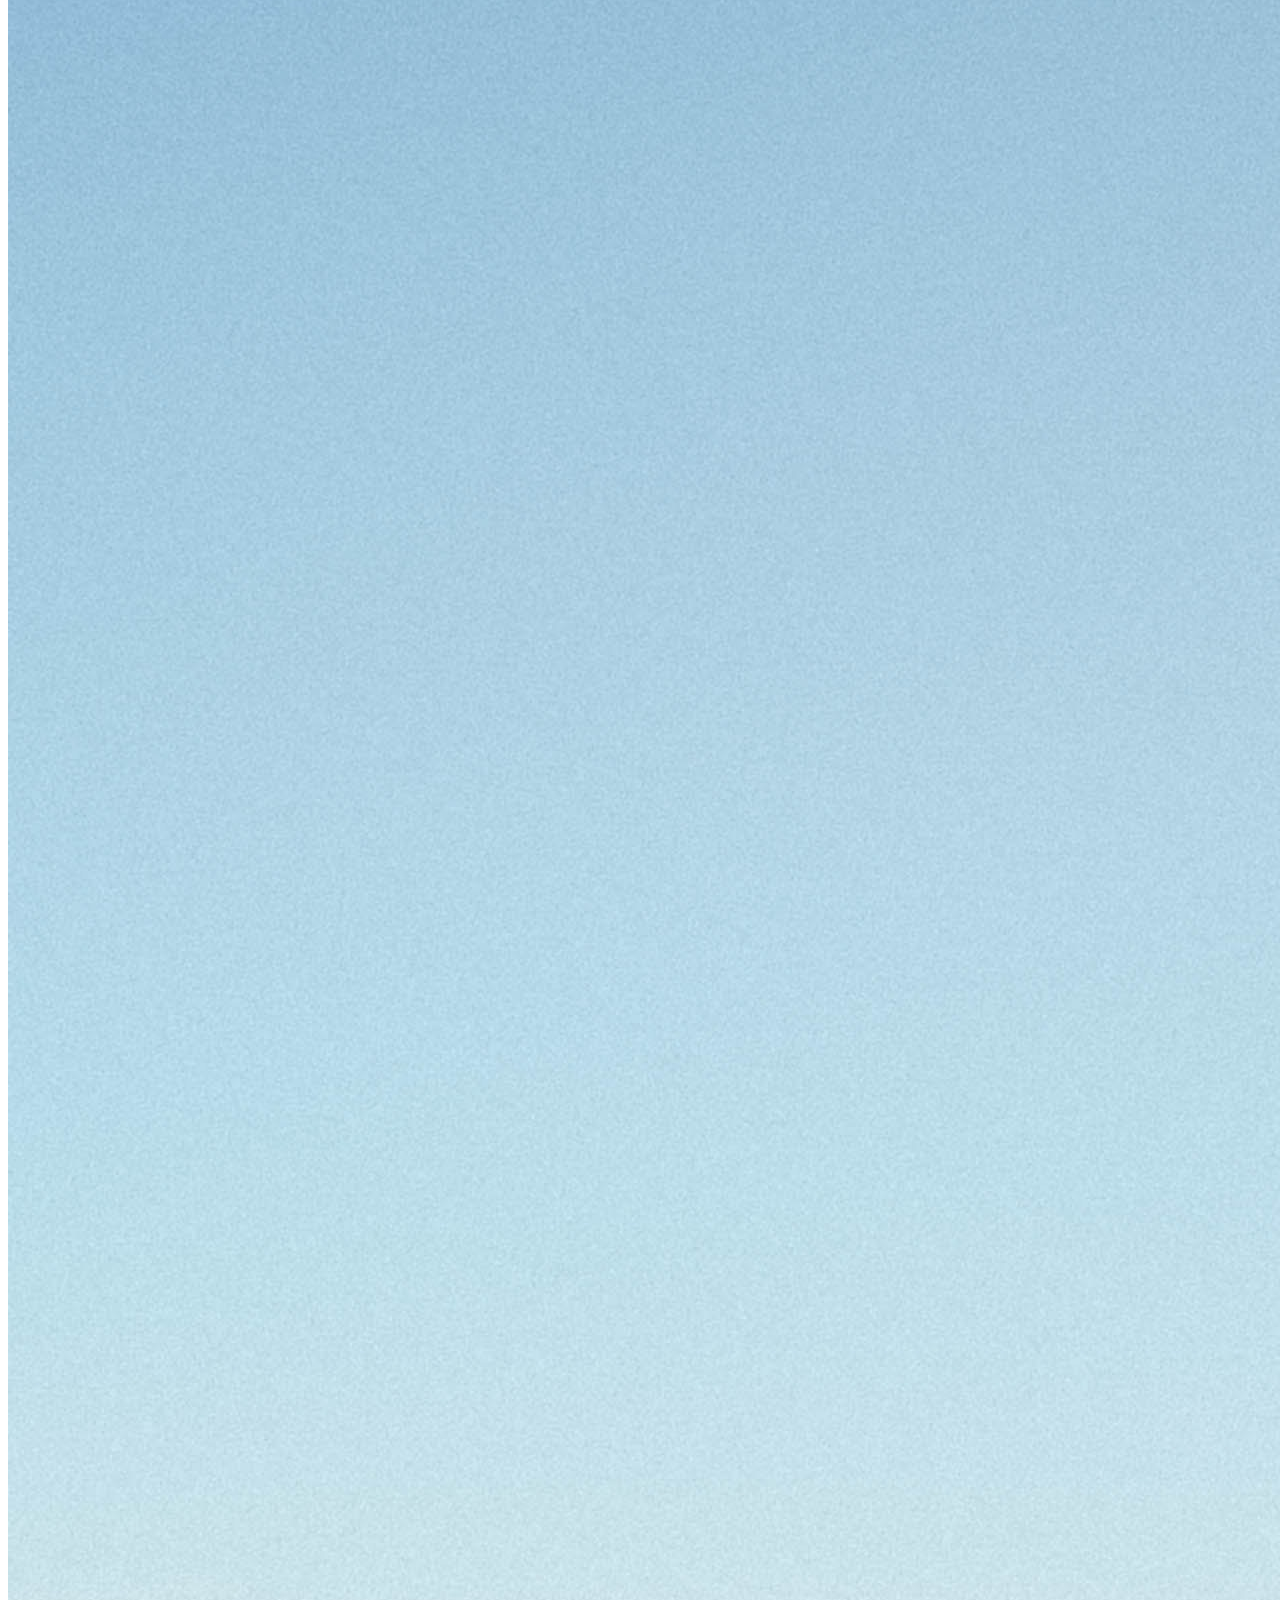
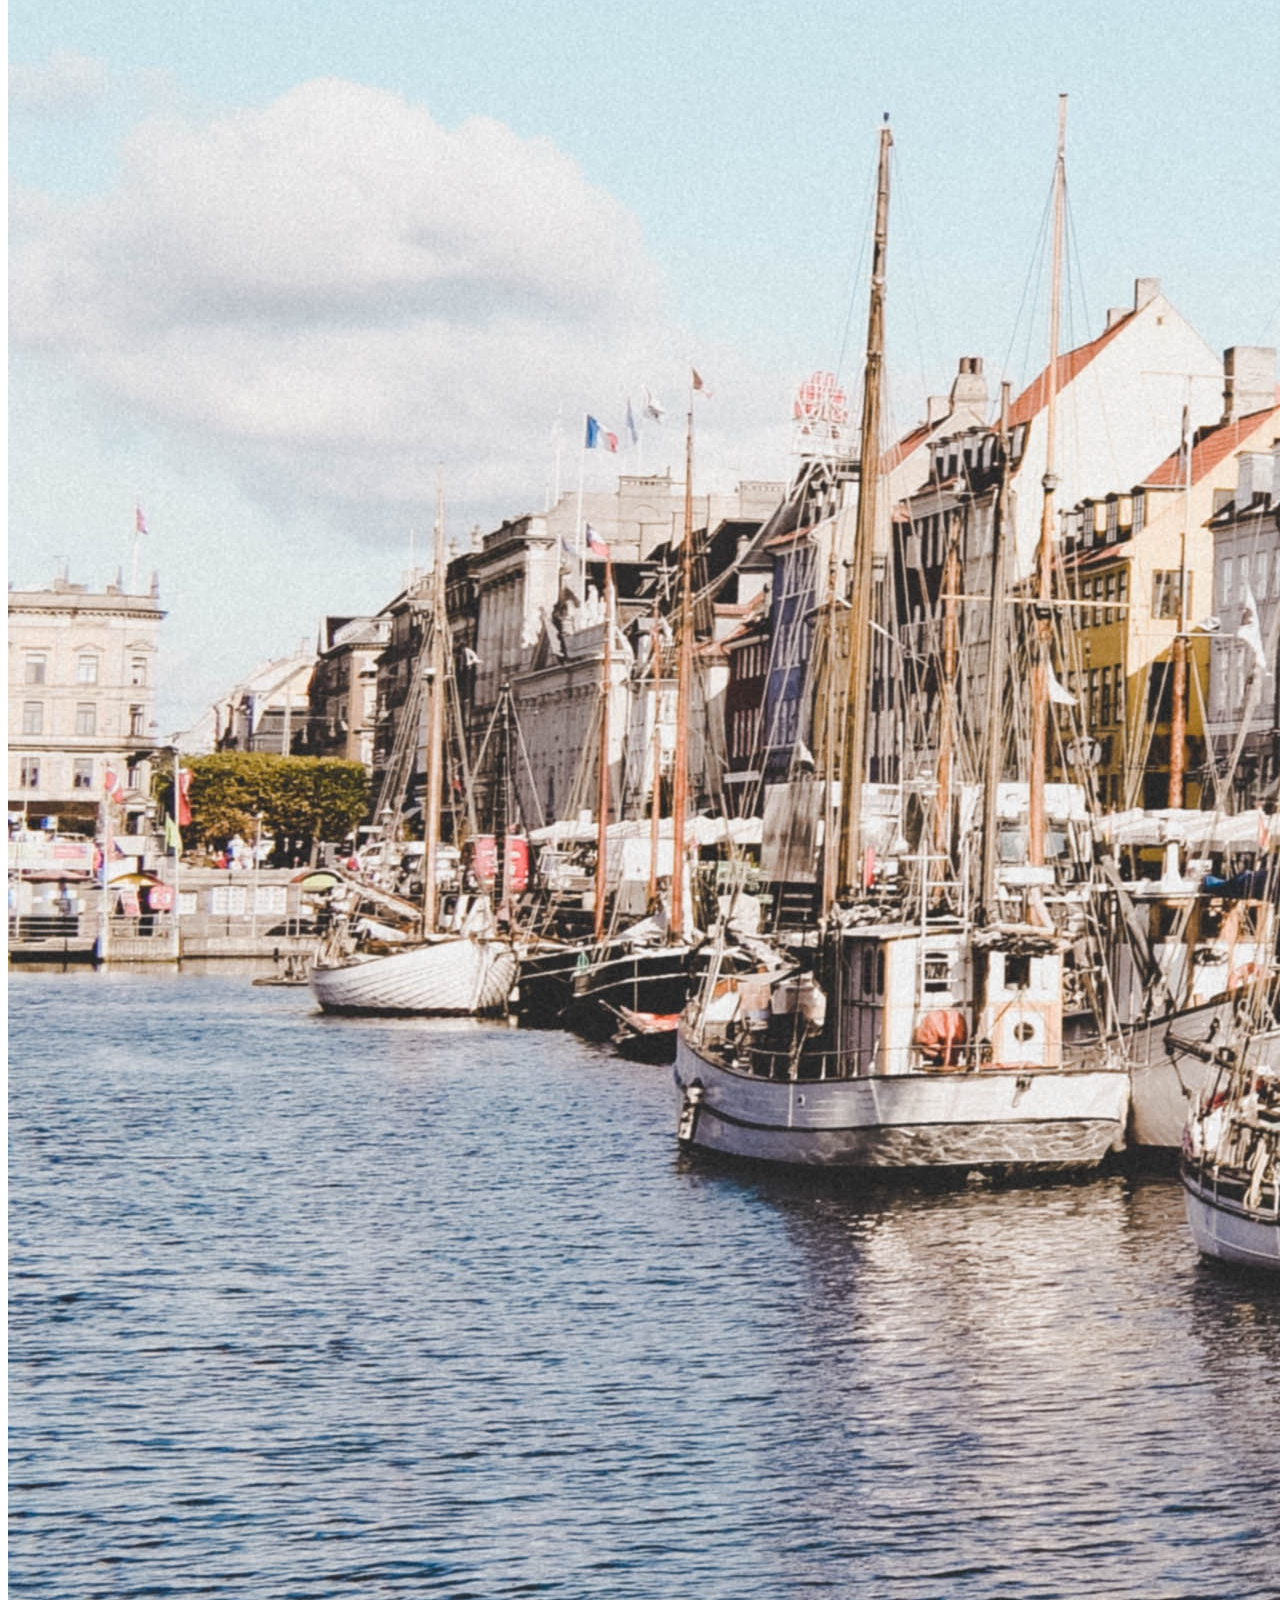
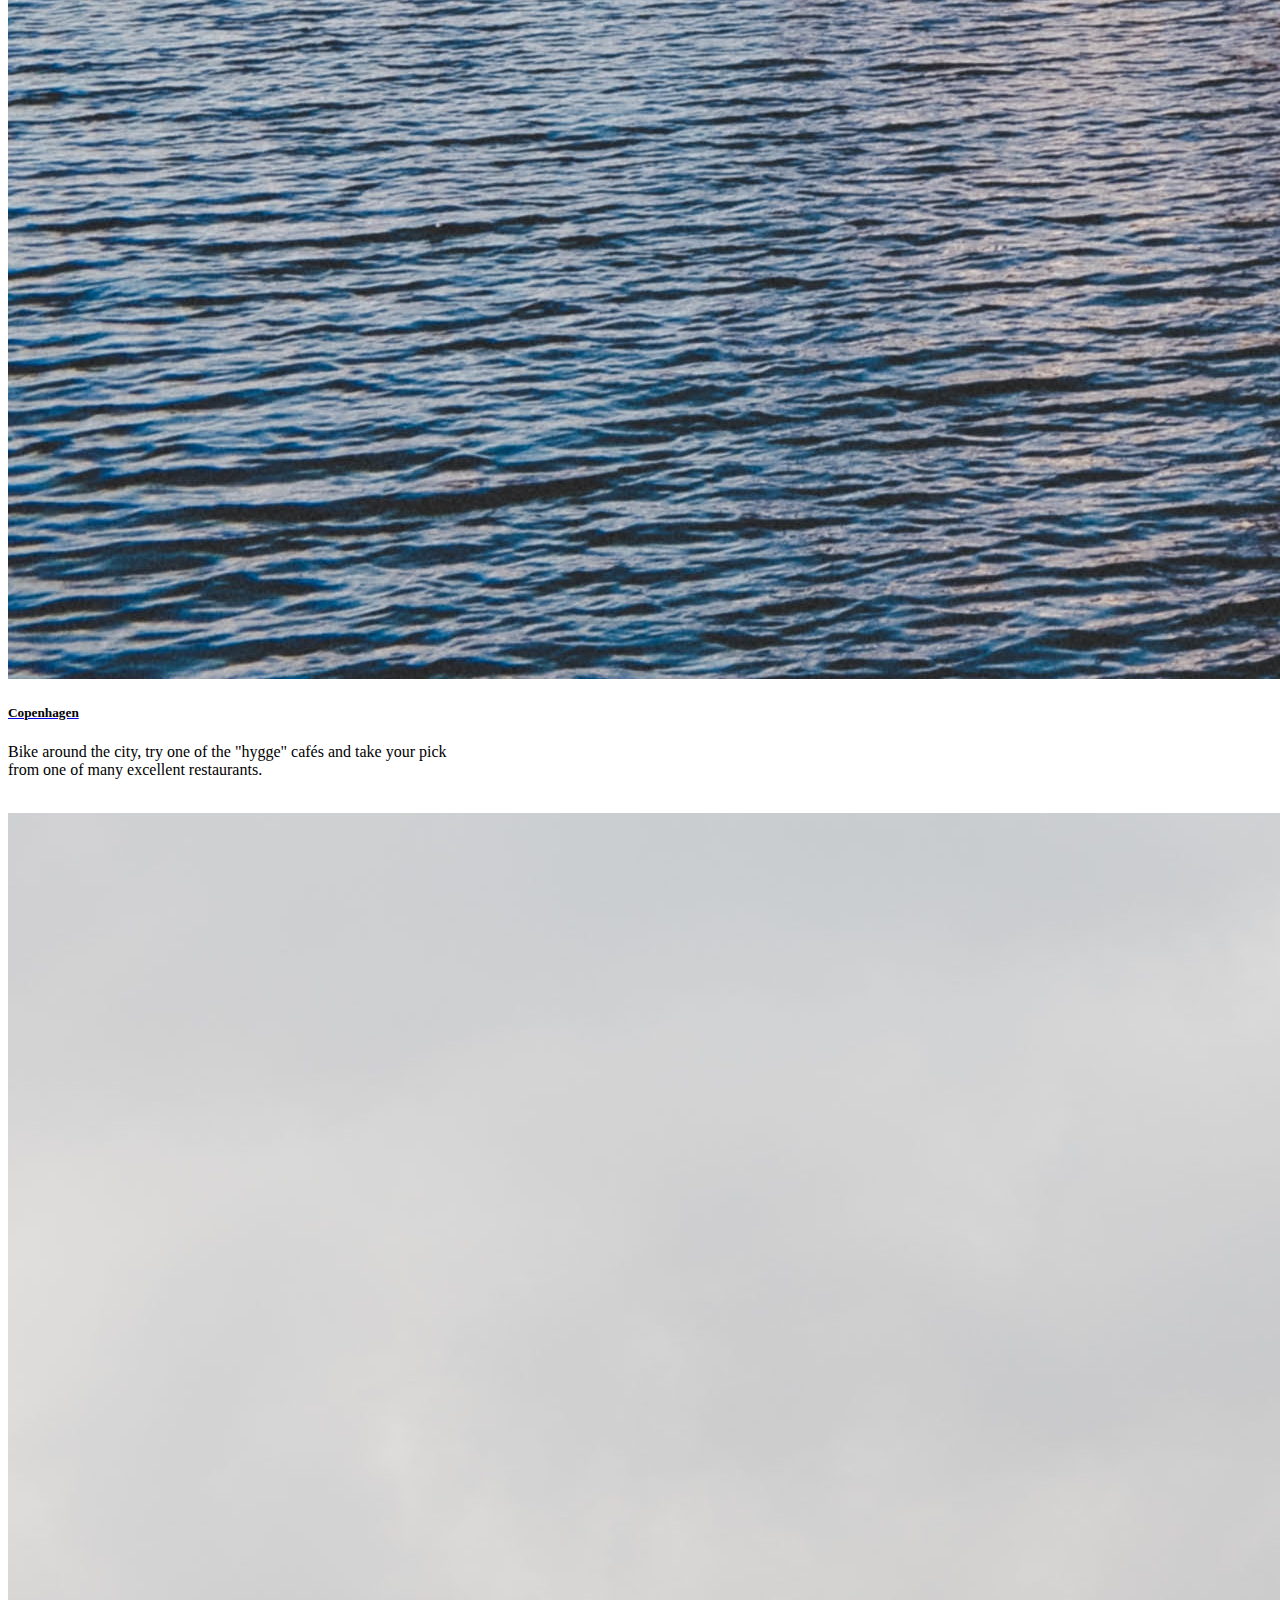
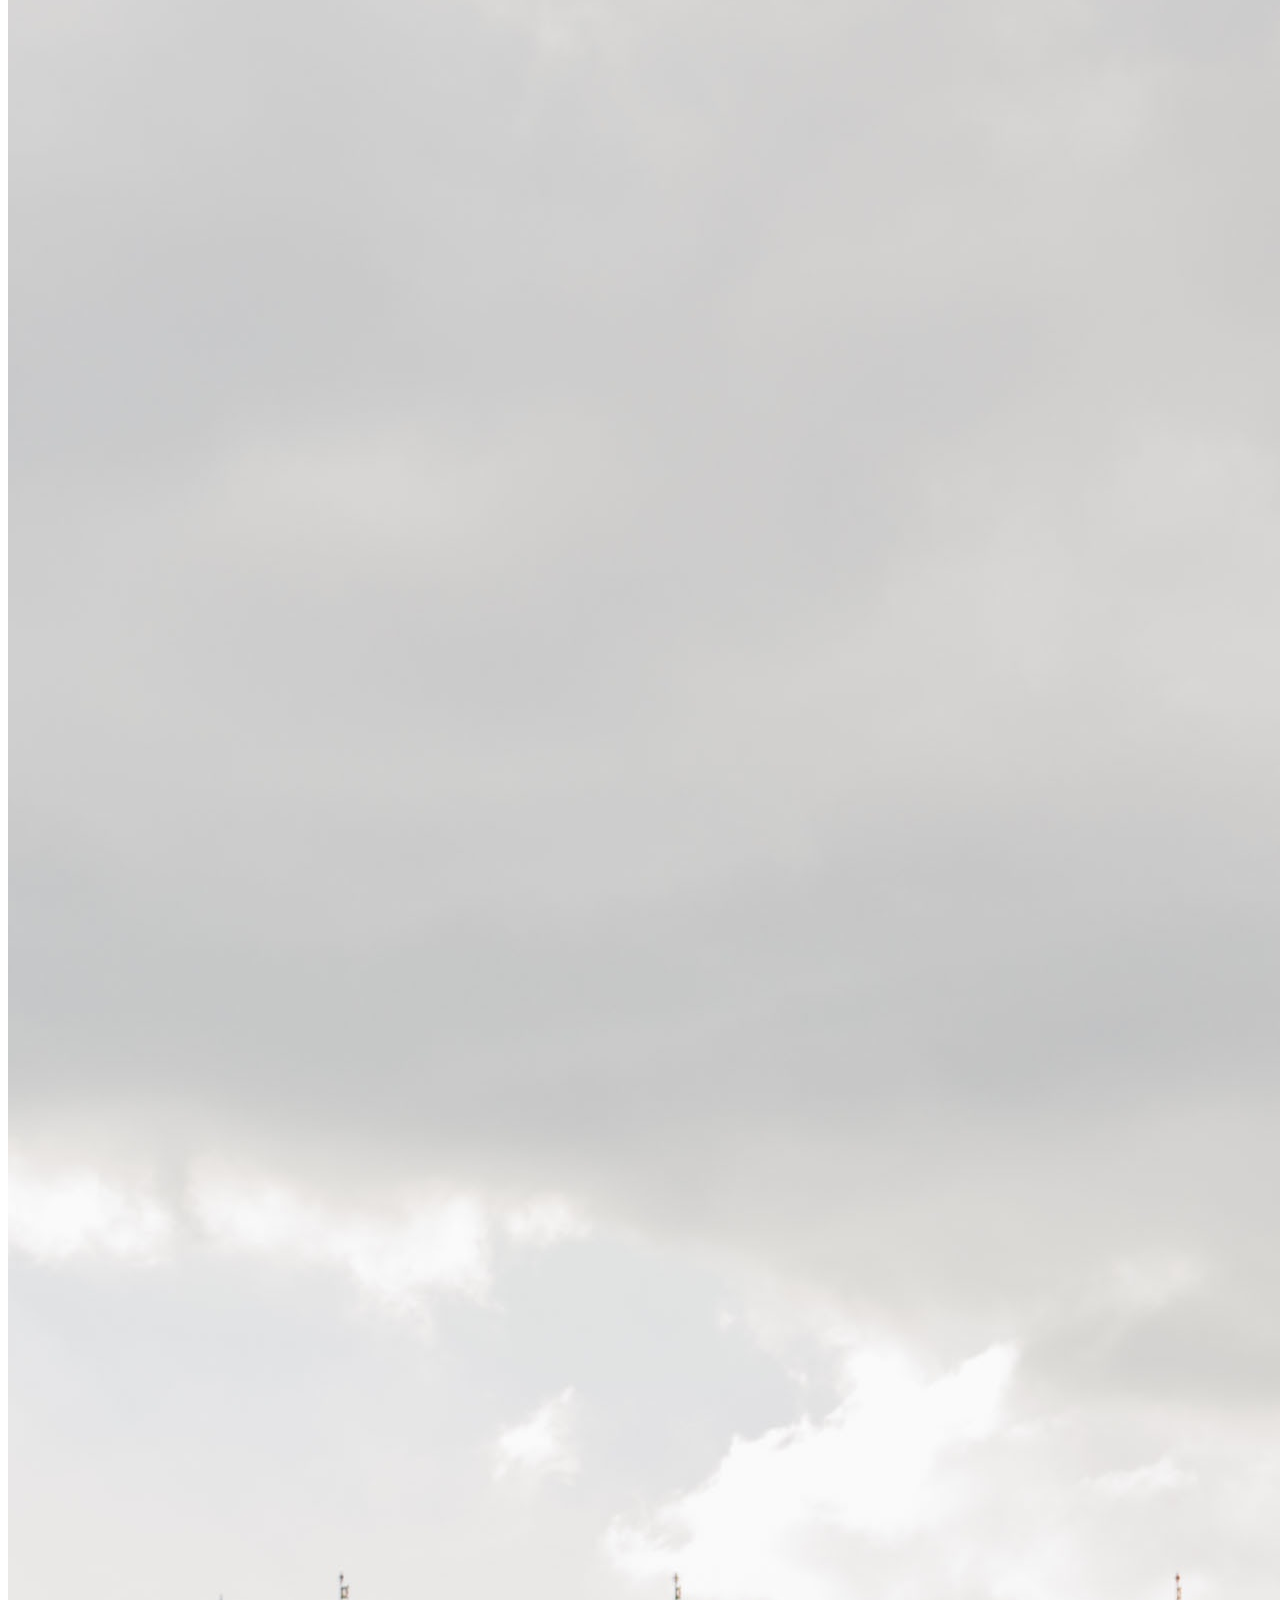
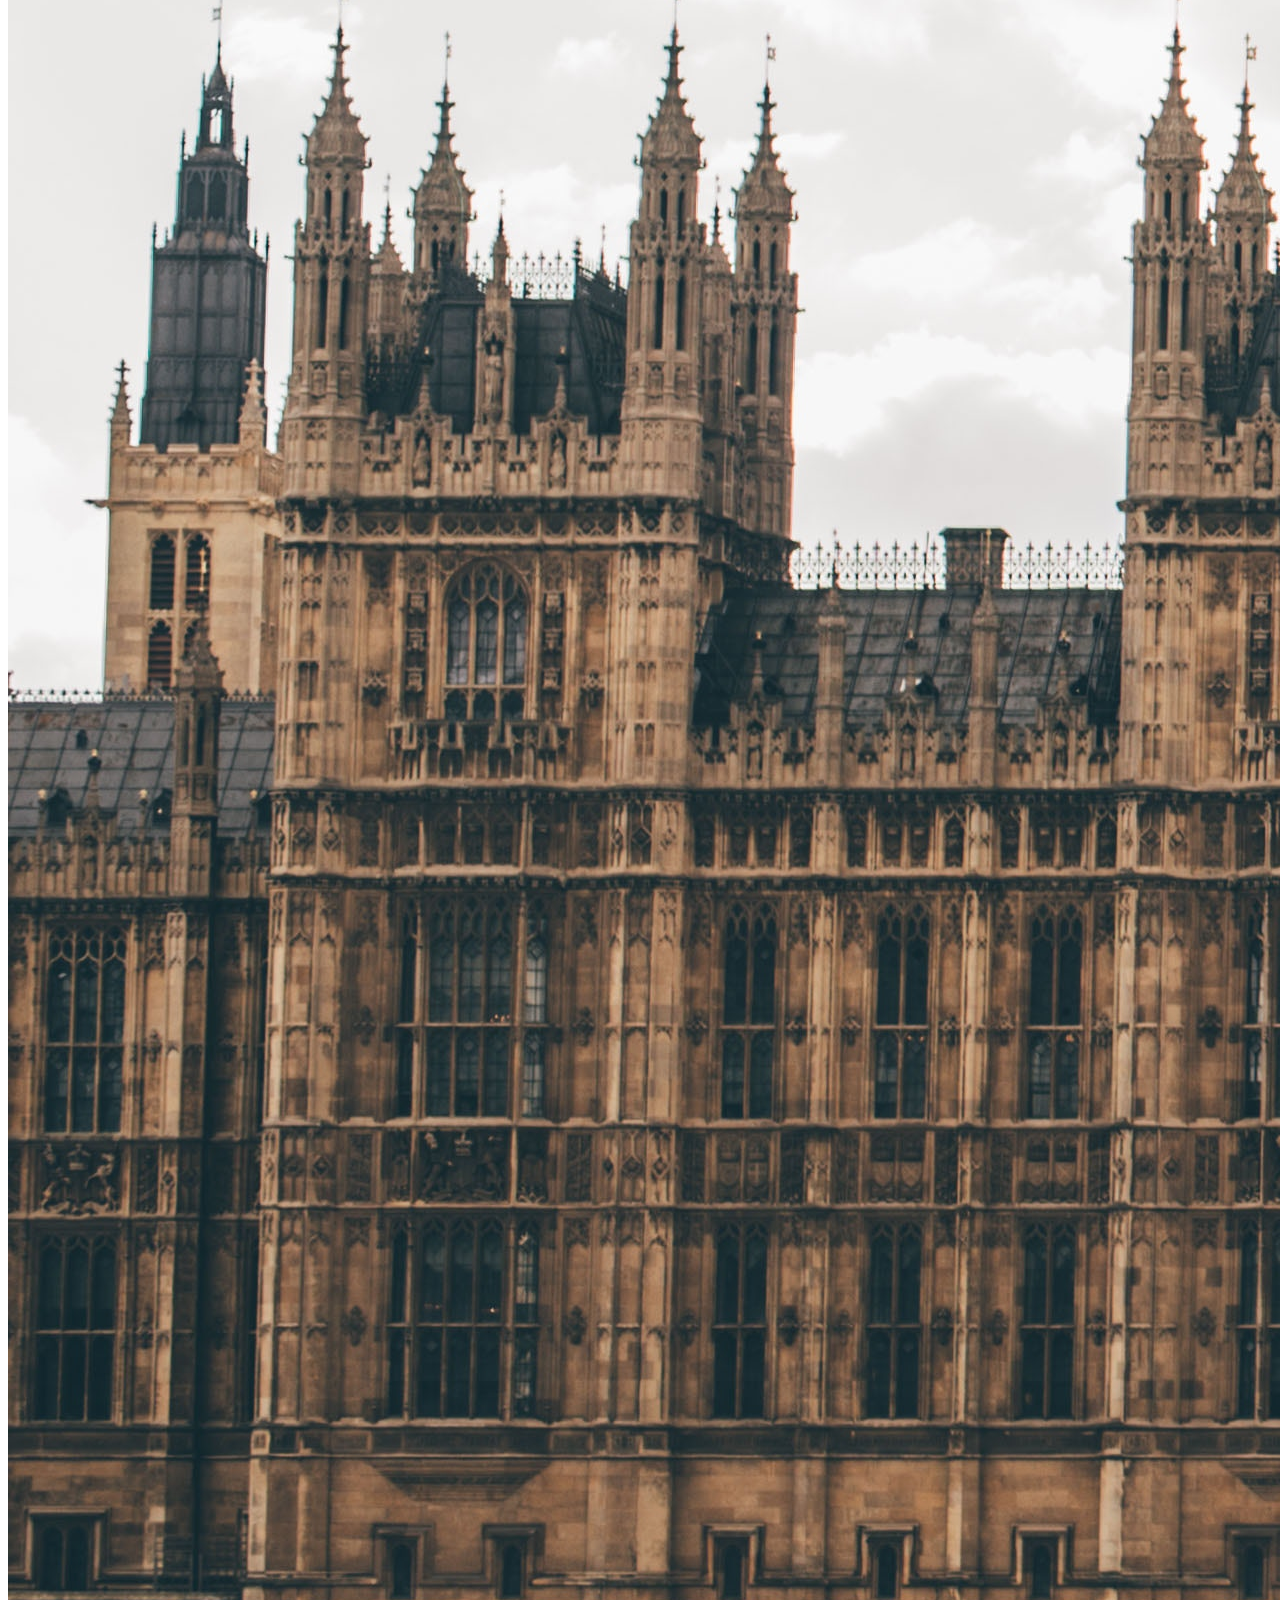
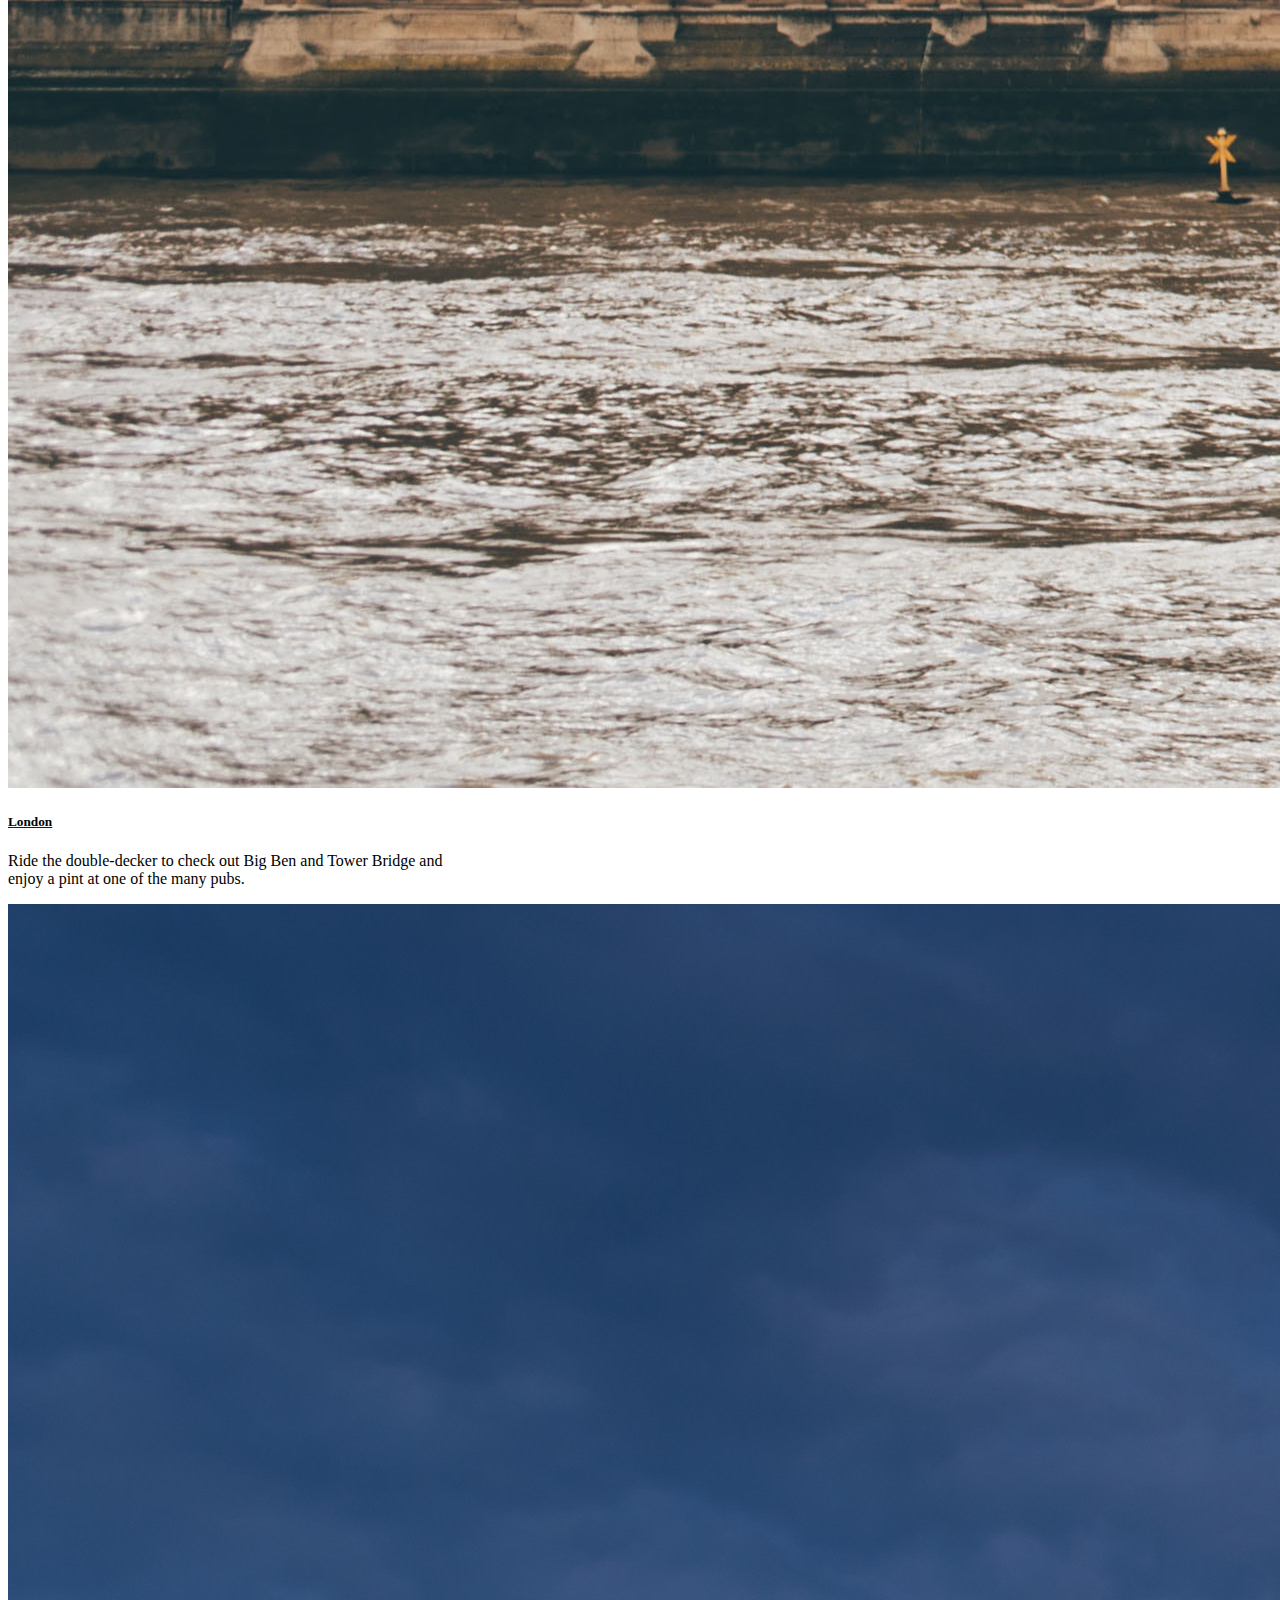
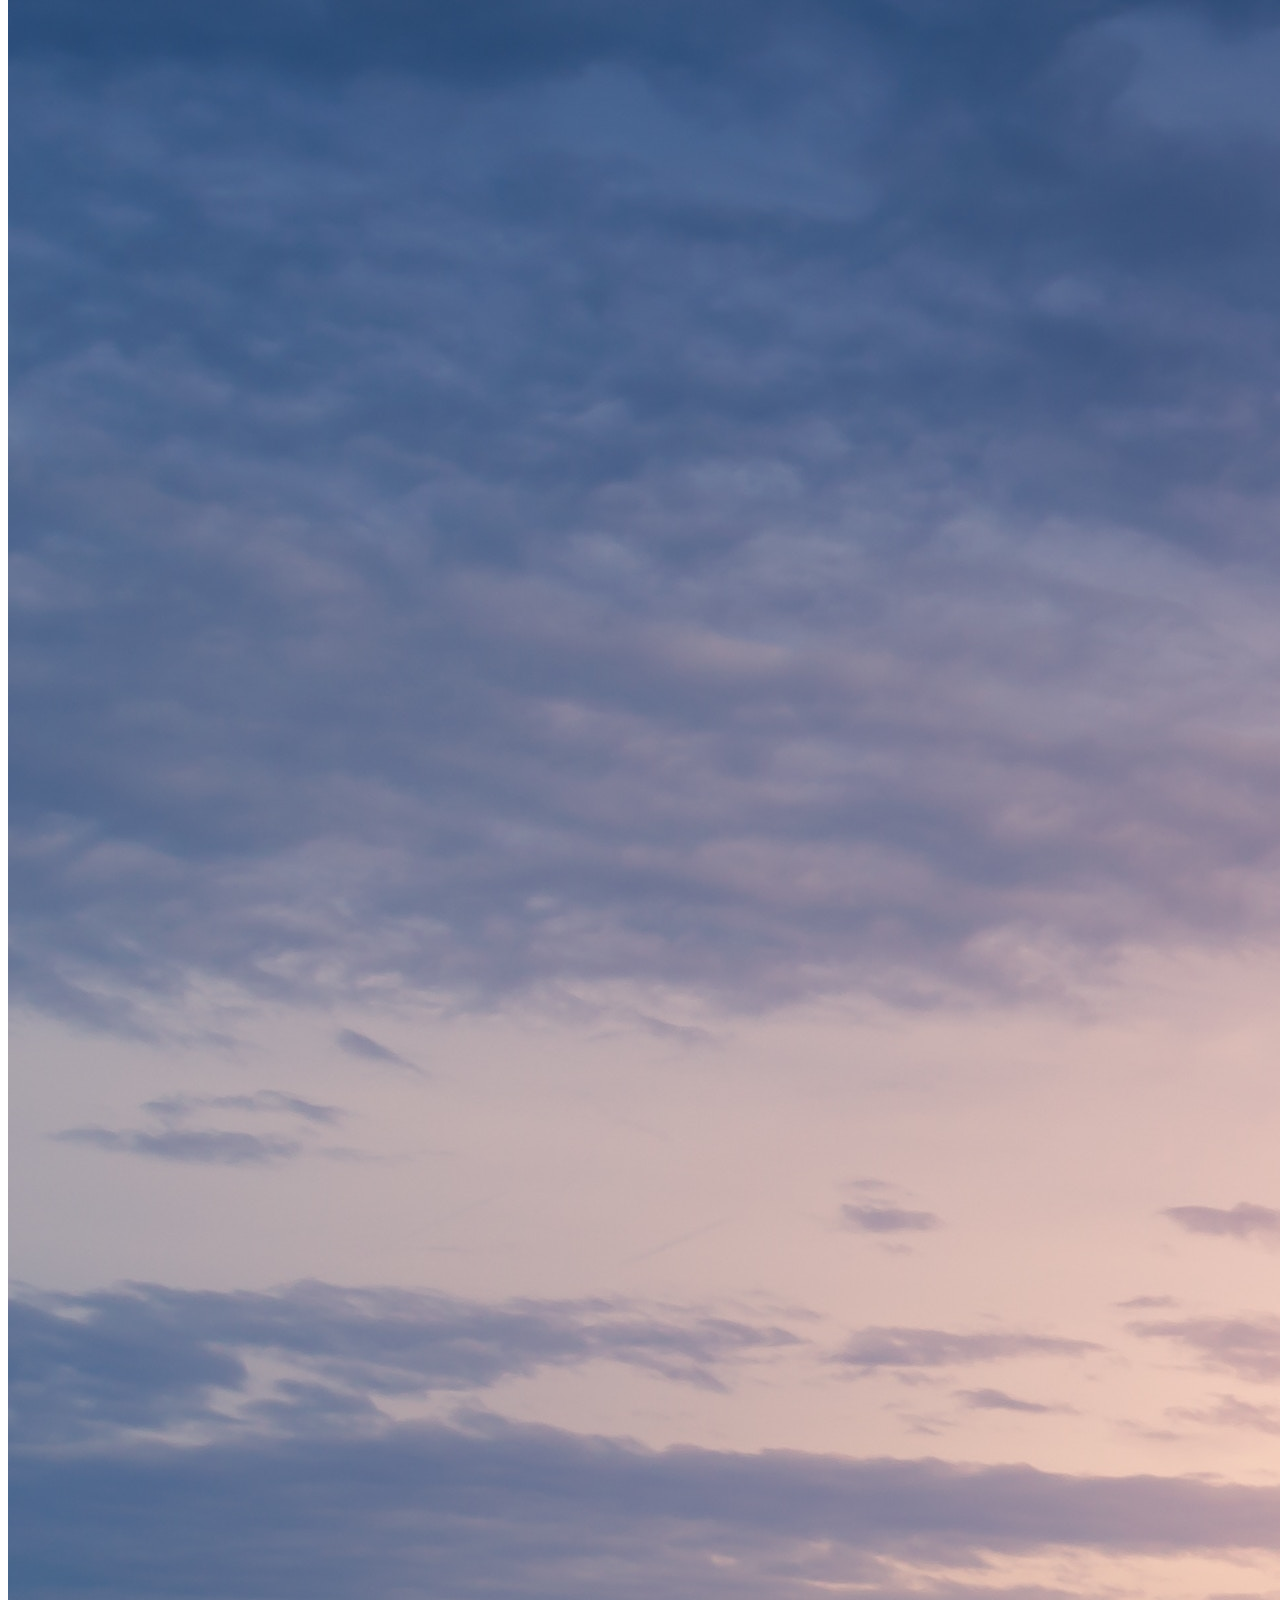
==== commit 1f9ef85e: "Update index.html" ====
--- a/index.html
+++ b/index.html
@@ -144,7 +144,7 @@
 
   <div class="container">
     <p><h2>24-hour guides</h2></p>
-    <p><medium>Suggested by us, tailored by you! This month's 24-hour highlight is <a href="copenhagen.html"><i><b>Copenhagen!</b></i></a></medium></p>
+    <p><medium>Suggested by us, tailored by you! This month's 24-hour highlight is <a class="greylink" href="copenhagen.html"><i><b>Copenhagen!</b></i></a></medium></p>
   </div>
 
   <br>
--- a/css/style.css
+++ b/css/style.css
@@ -118,8 +118,3 @@
   margin: 0 auto;
   height: 500px;
 }
-
-.container {
-  text-align: center;
-  
-}
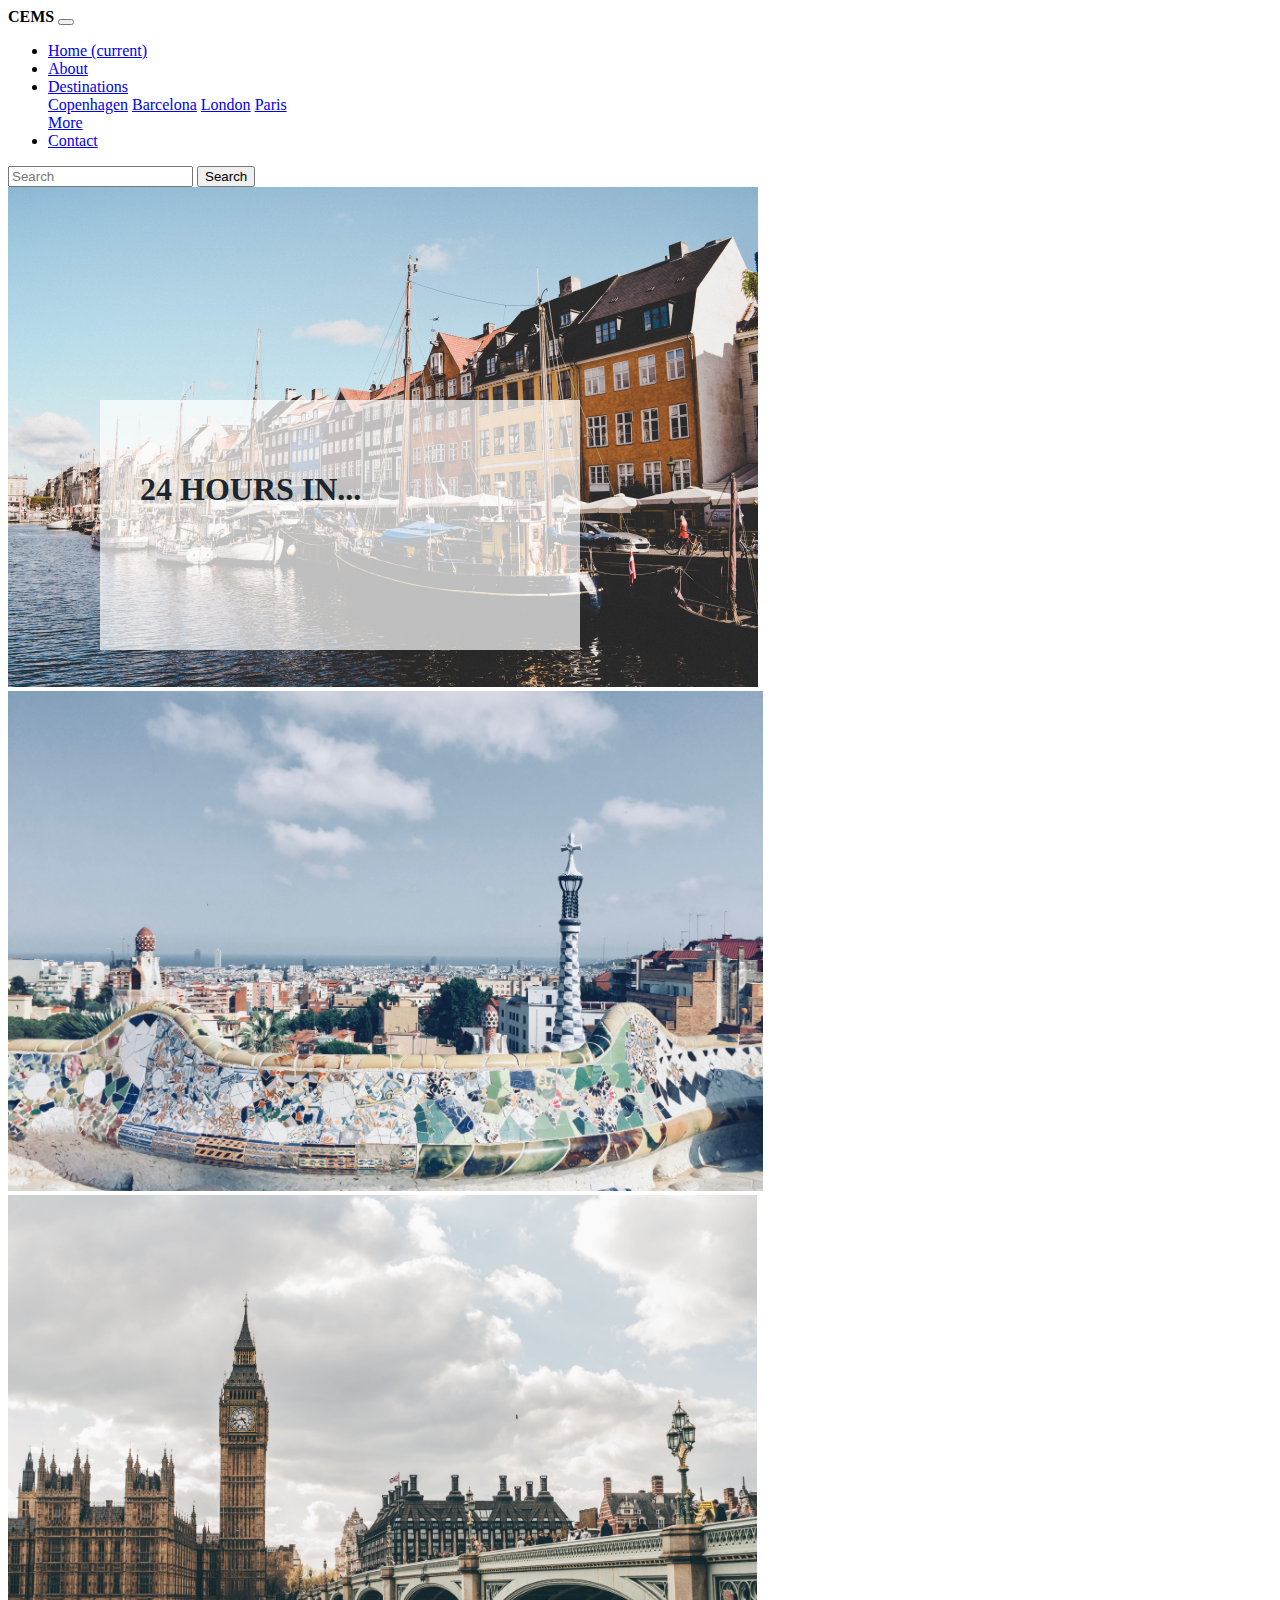
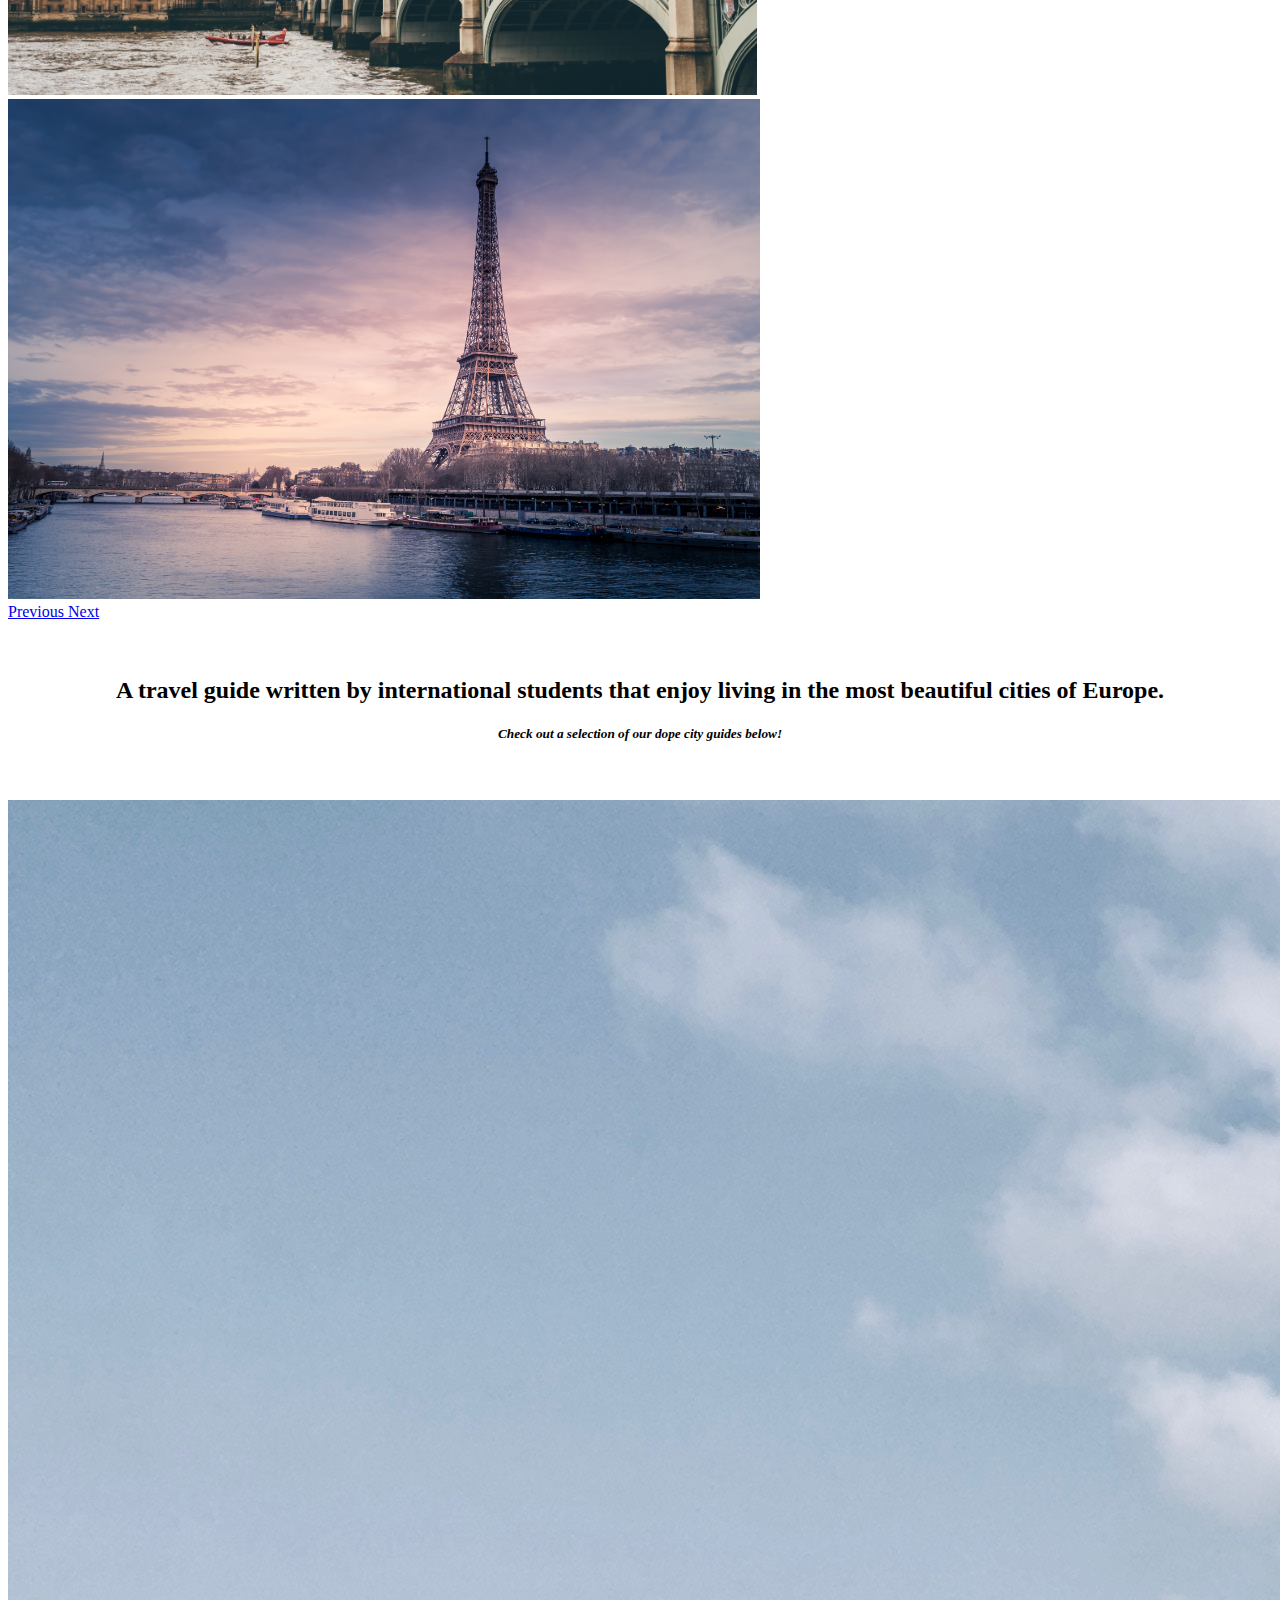
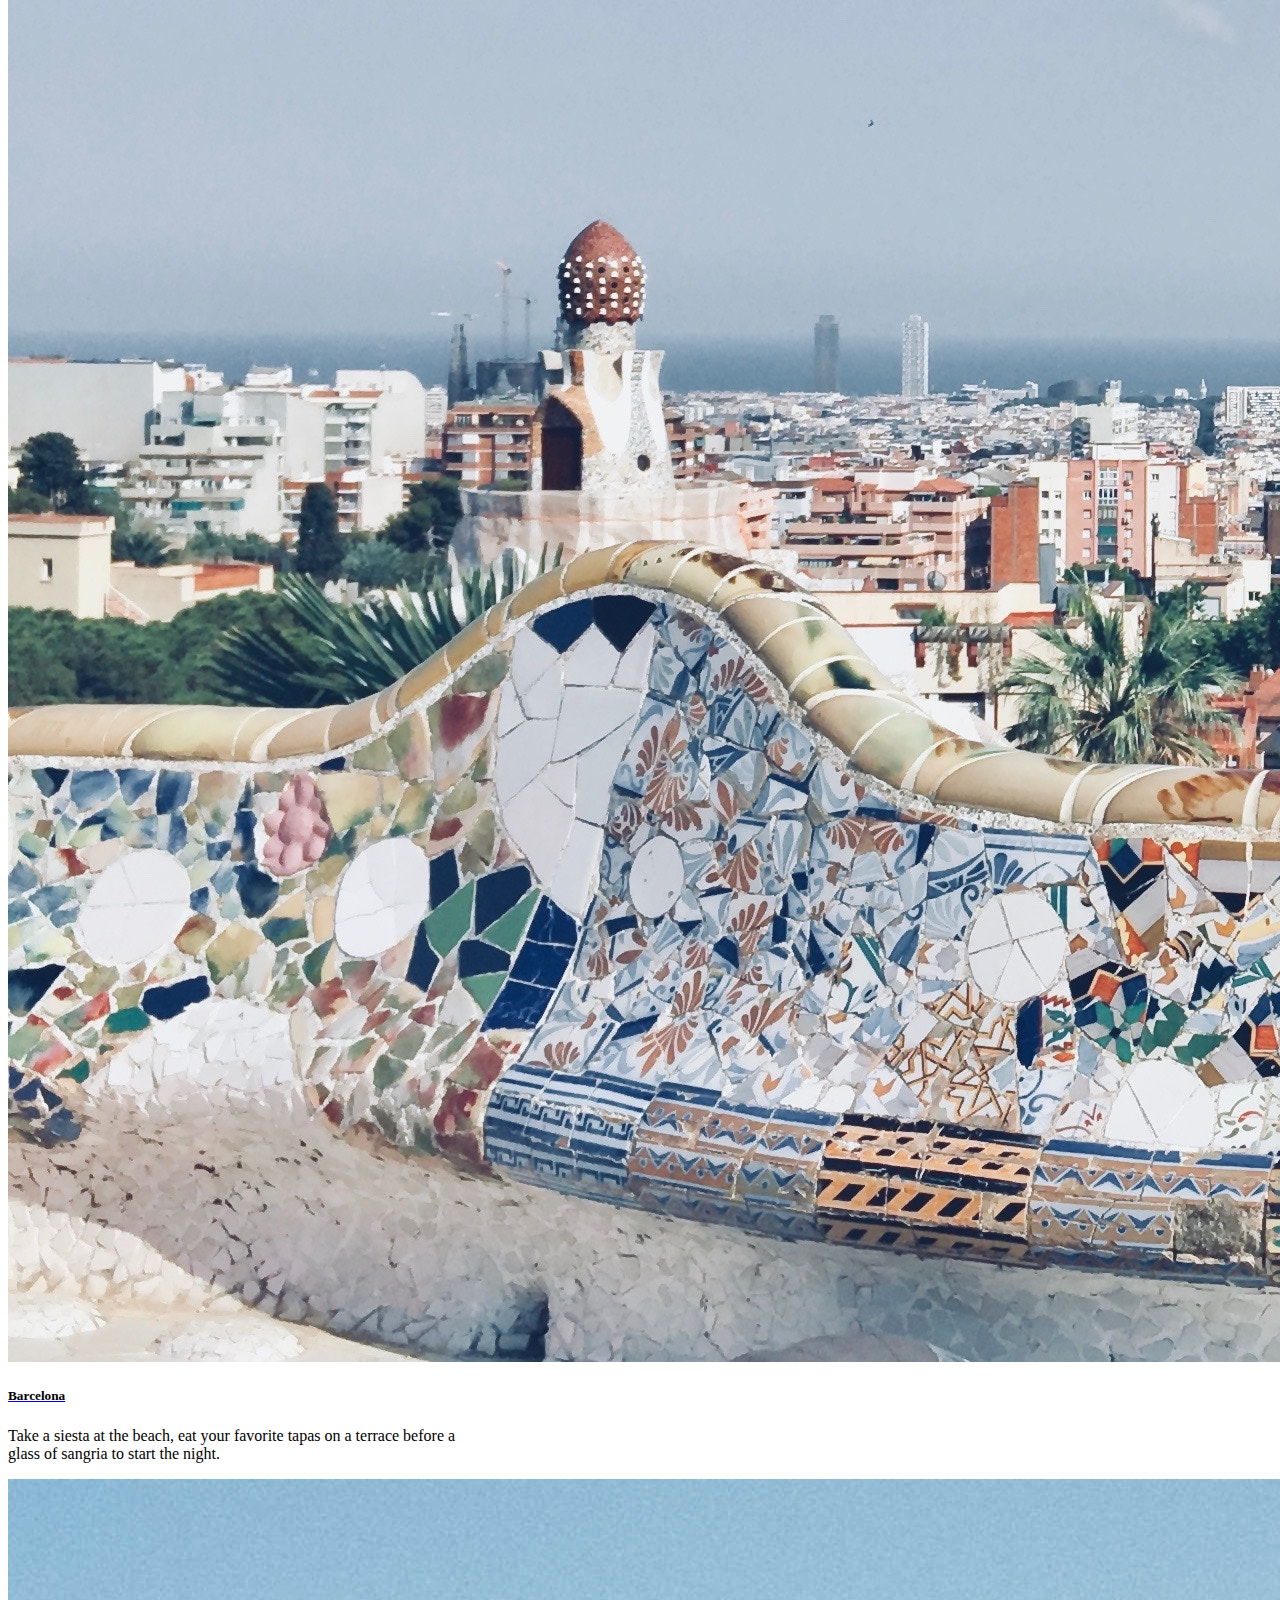
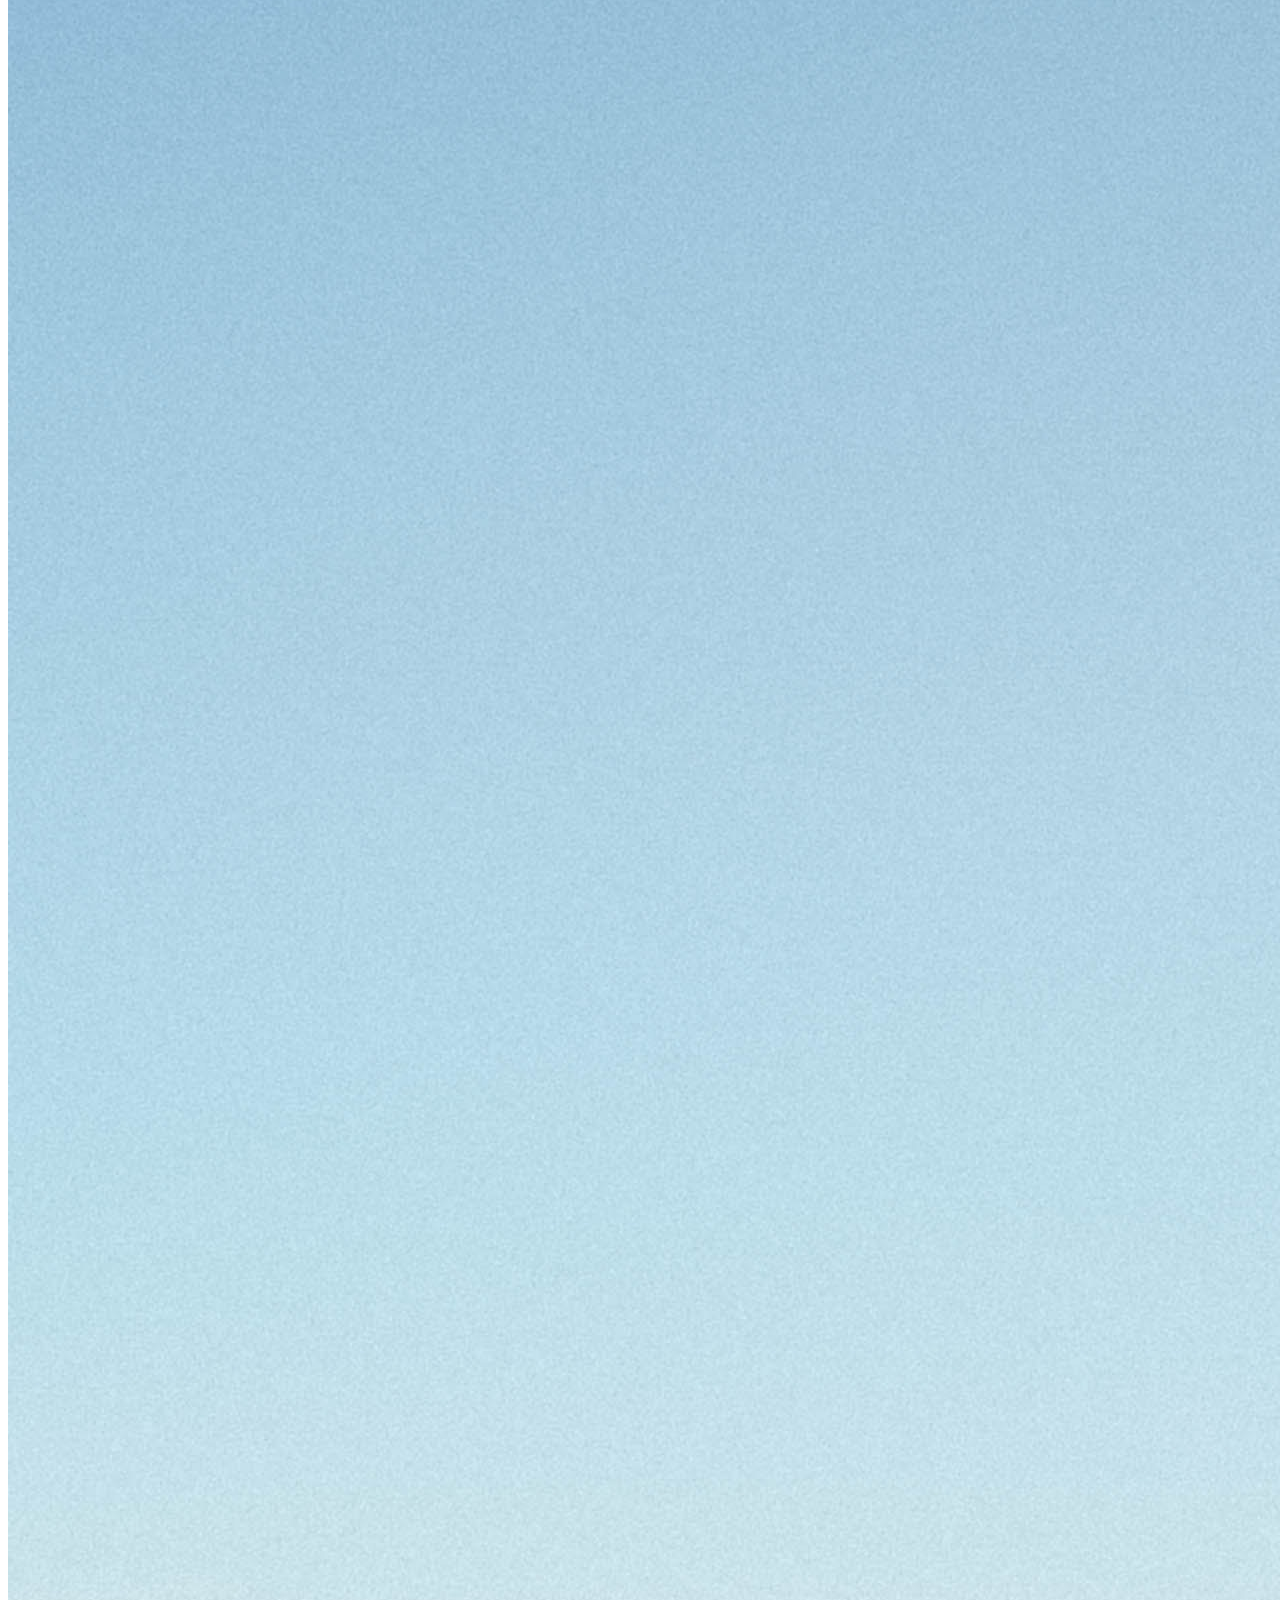
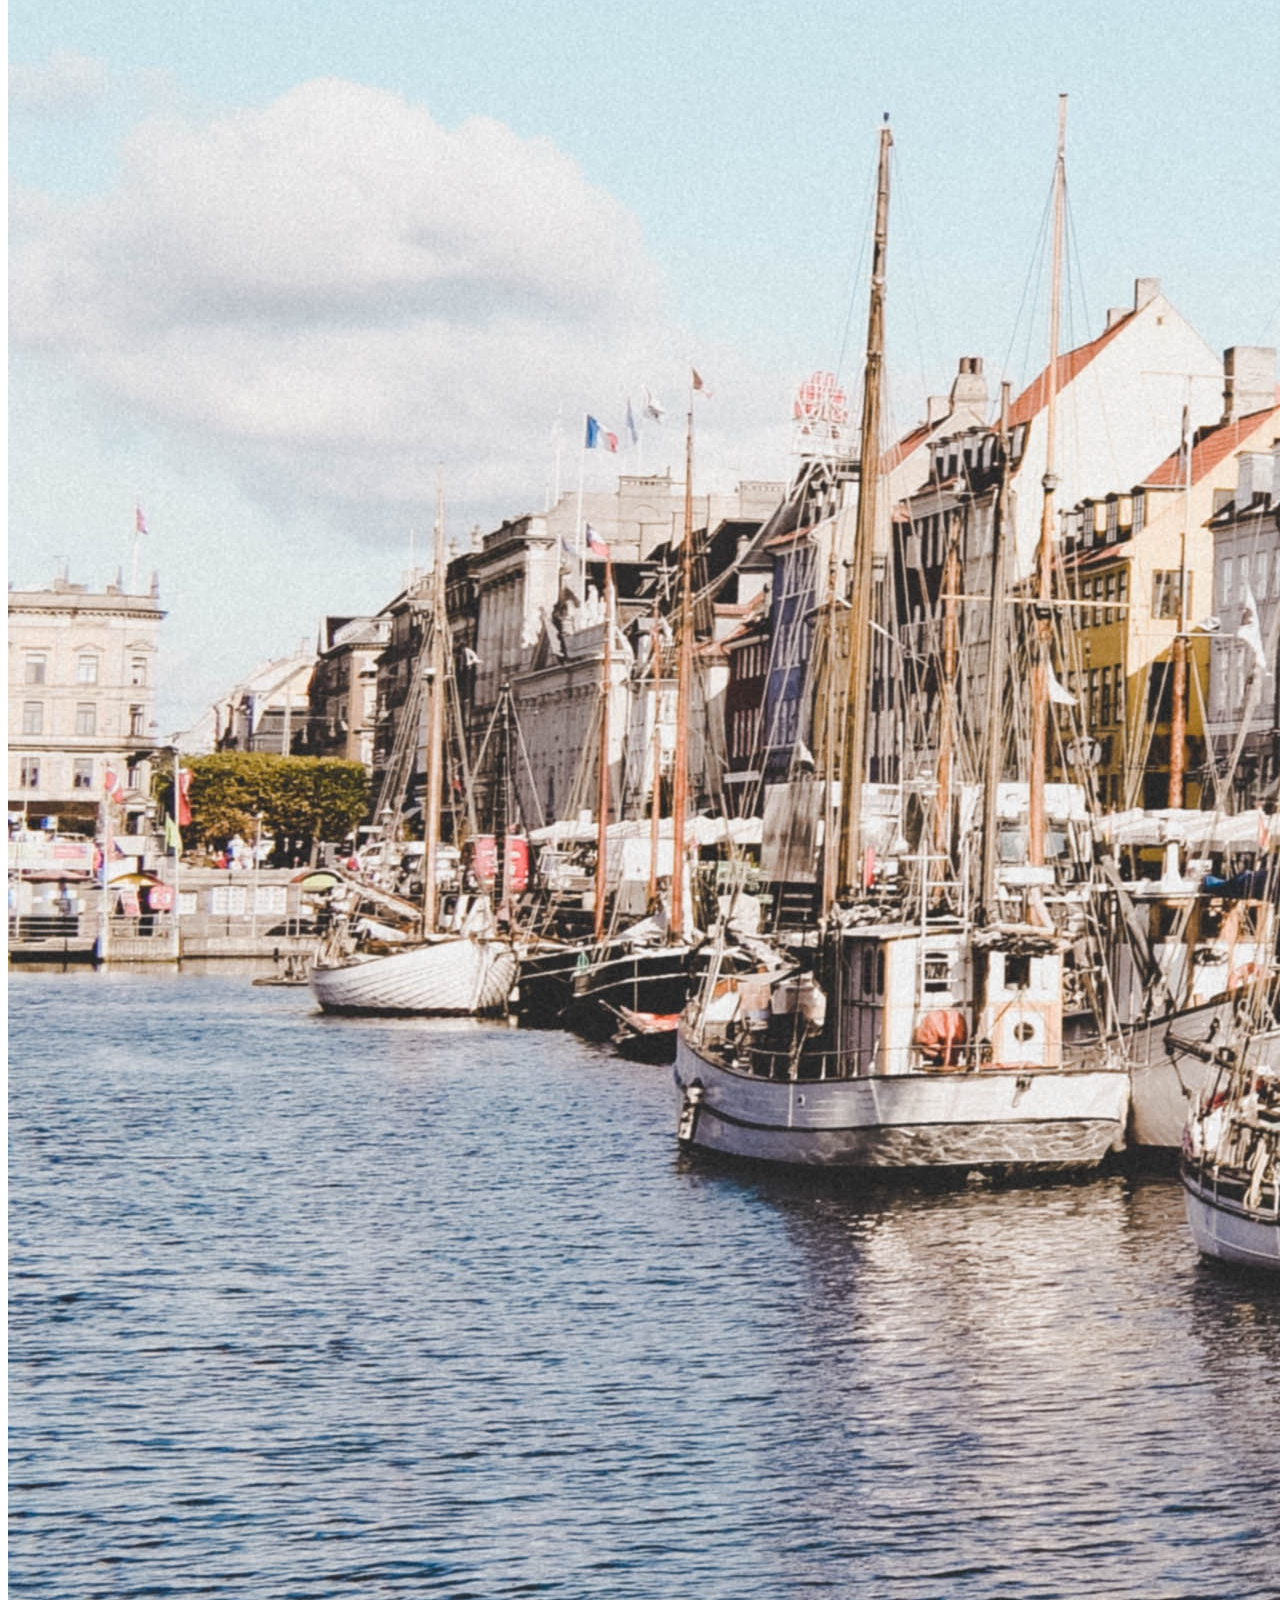
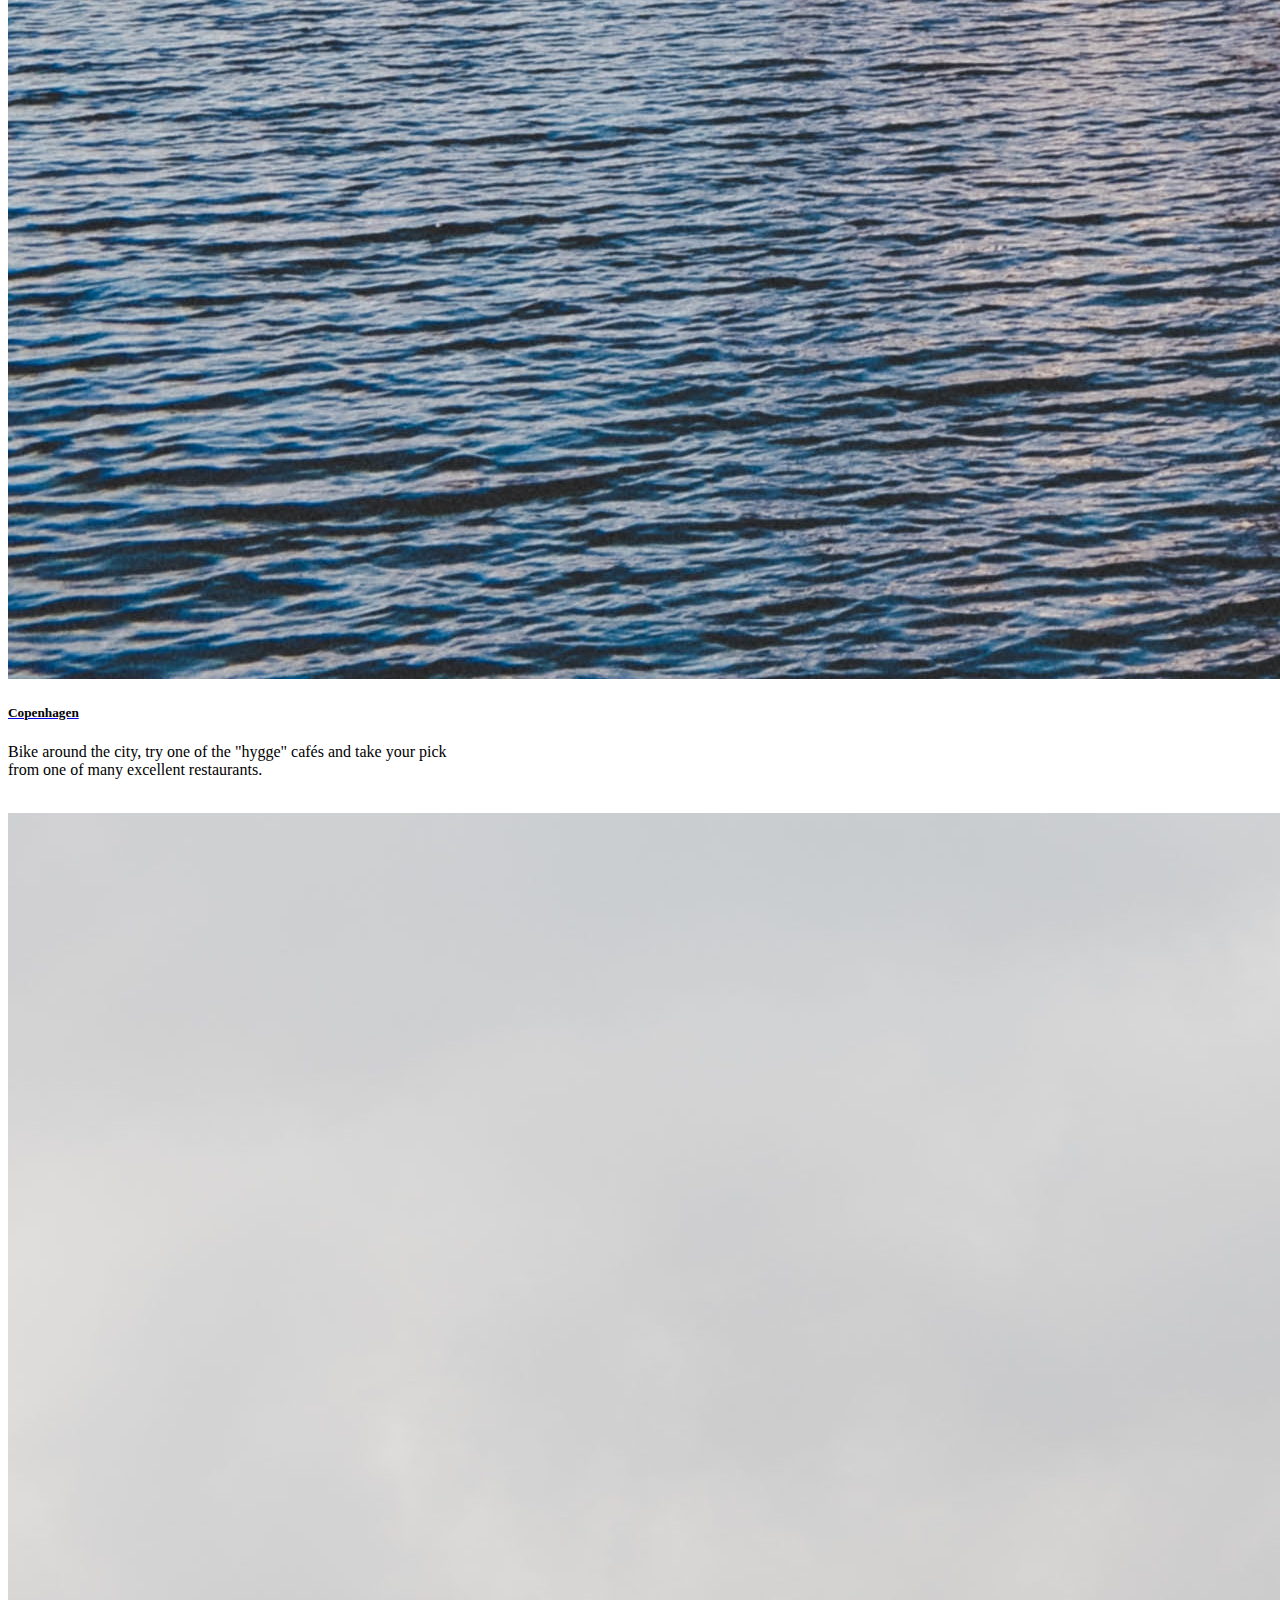
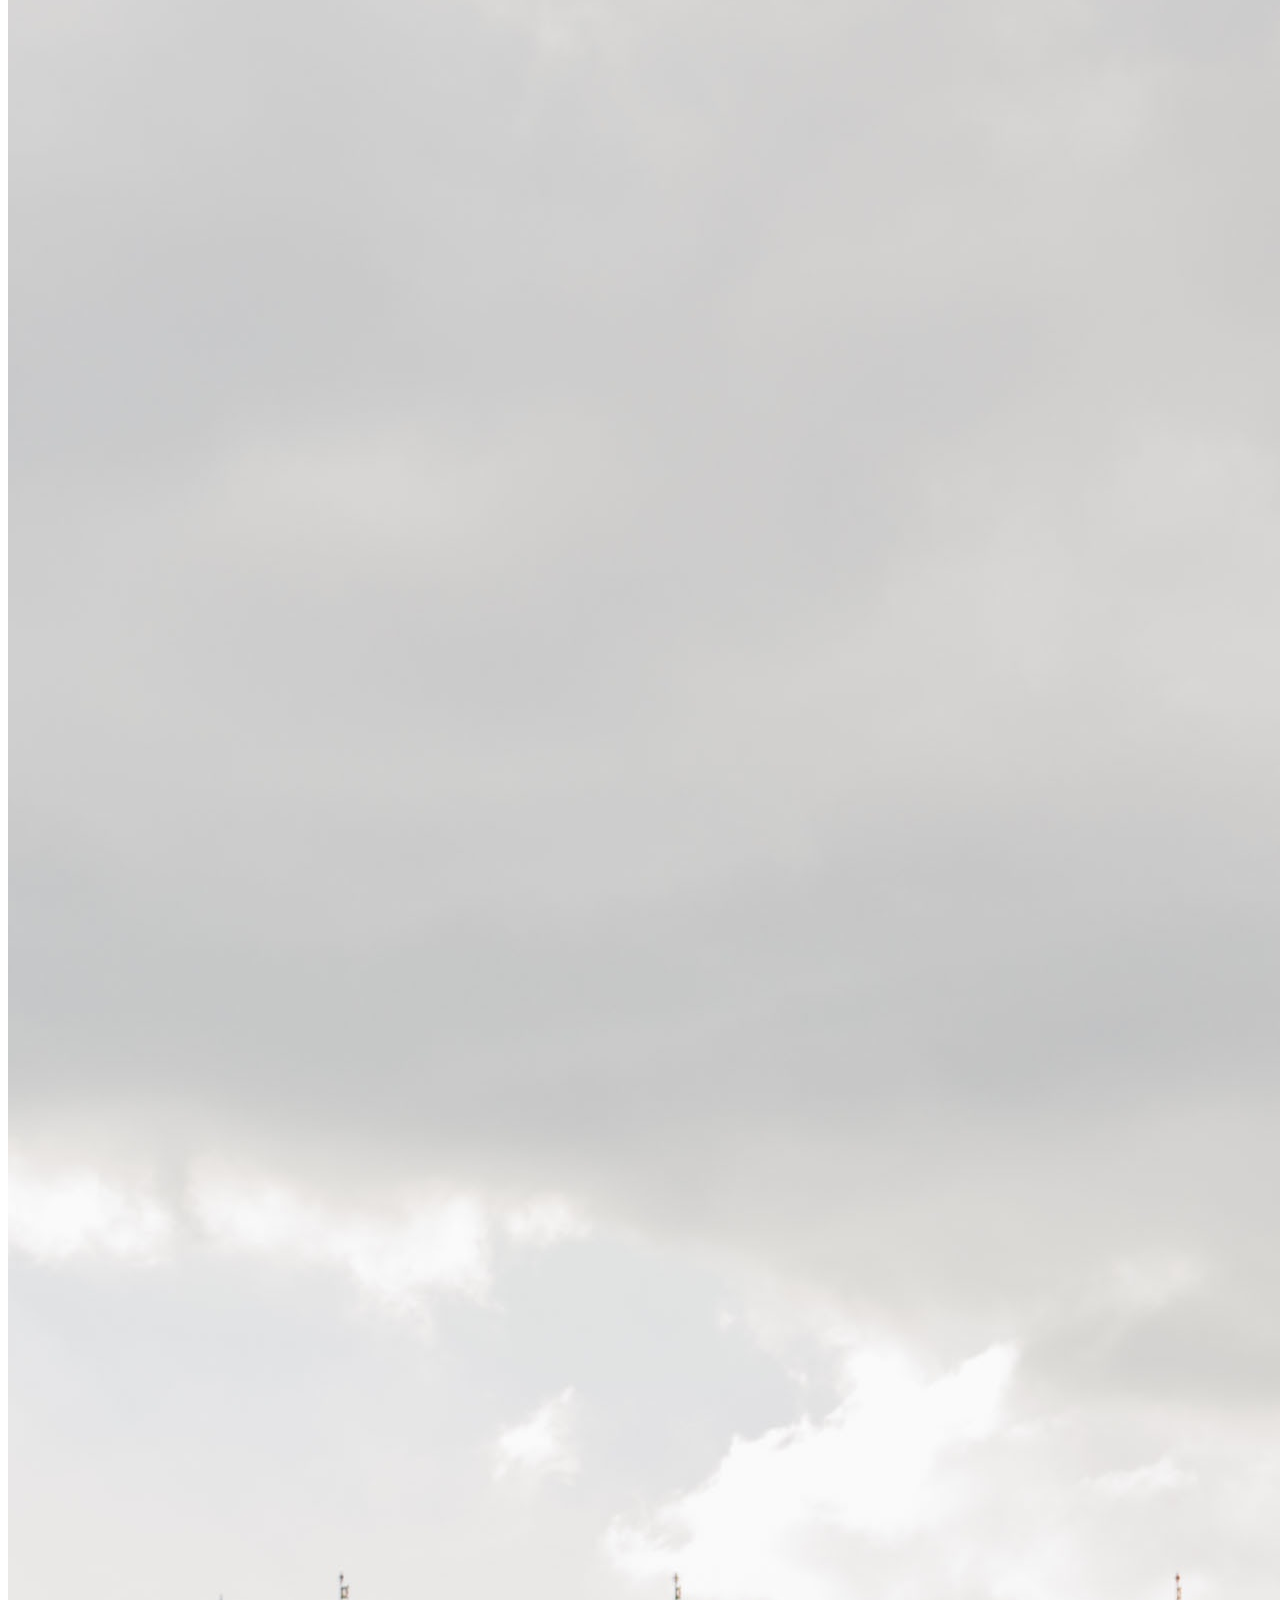
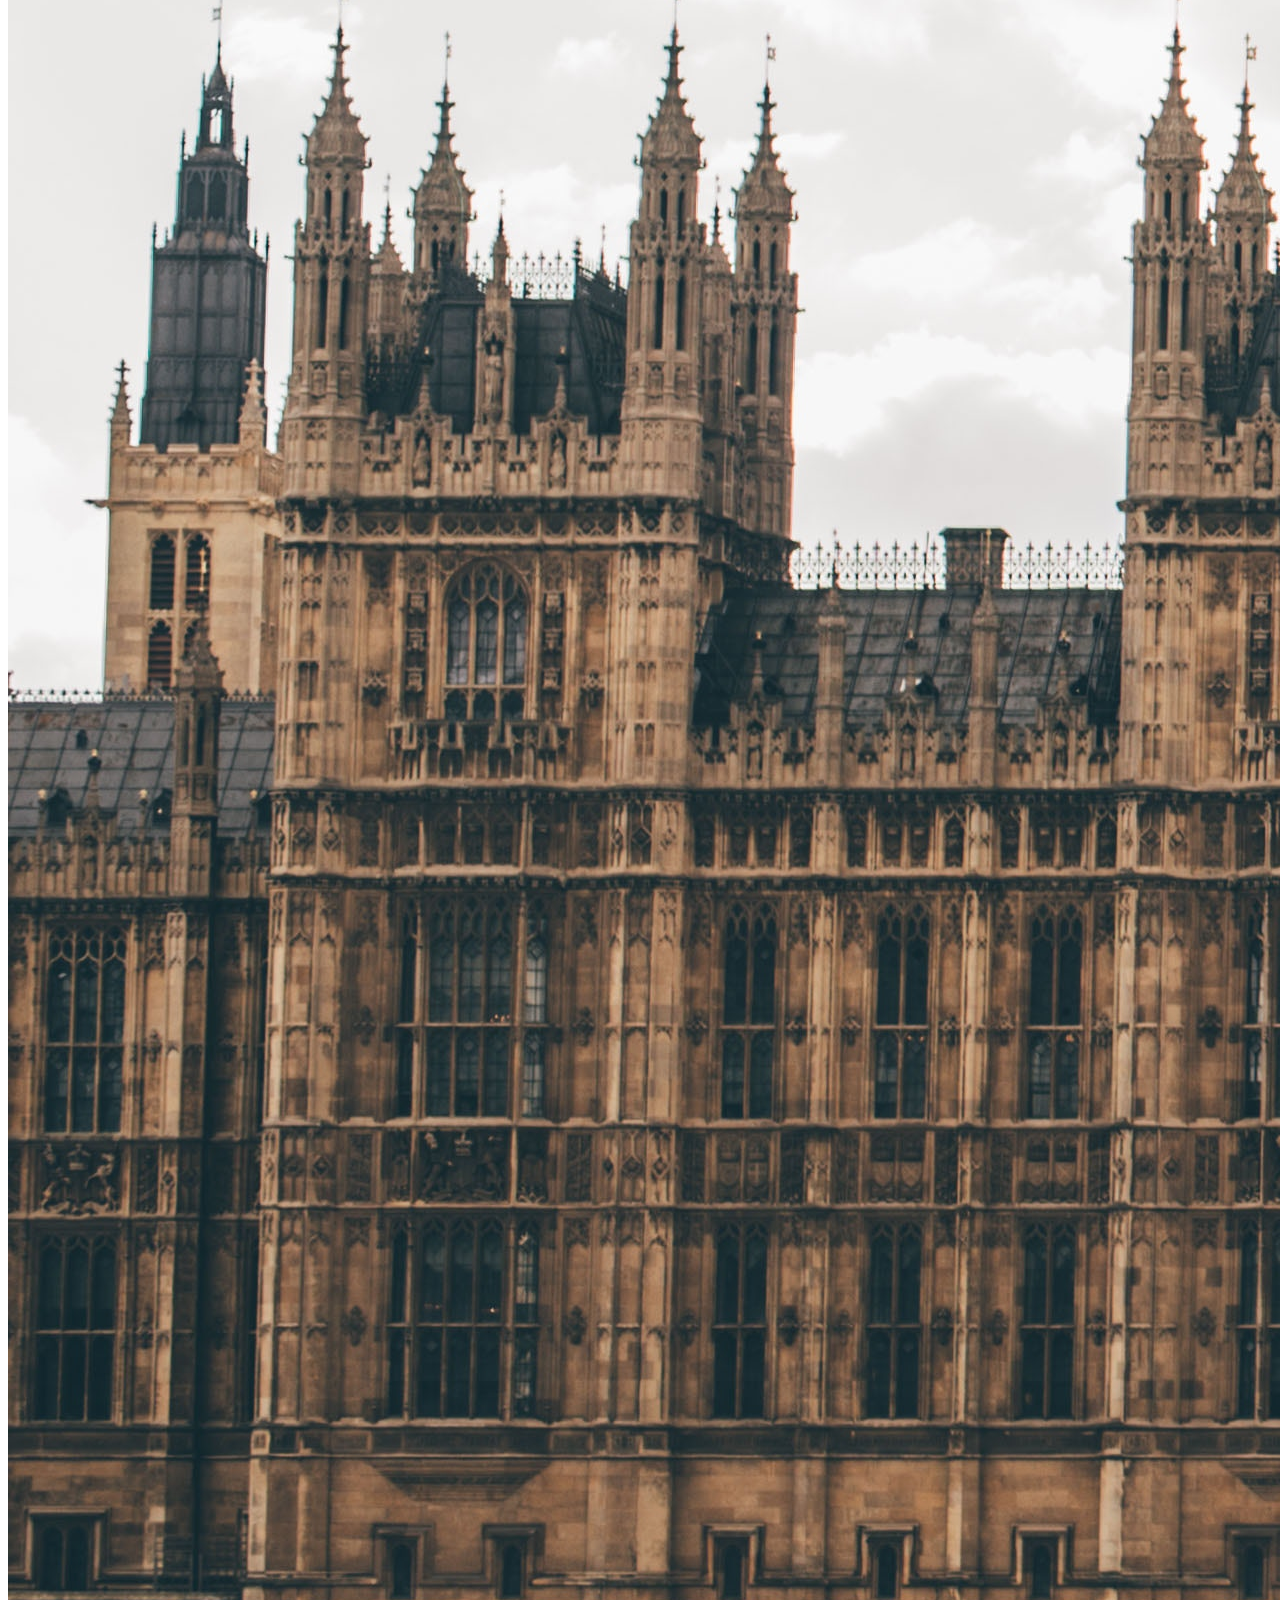
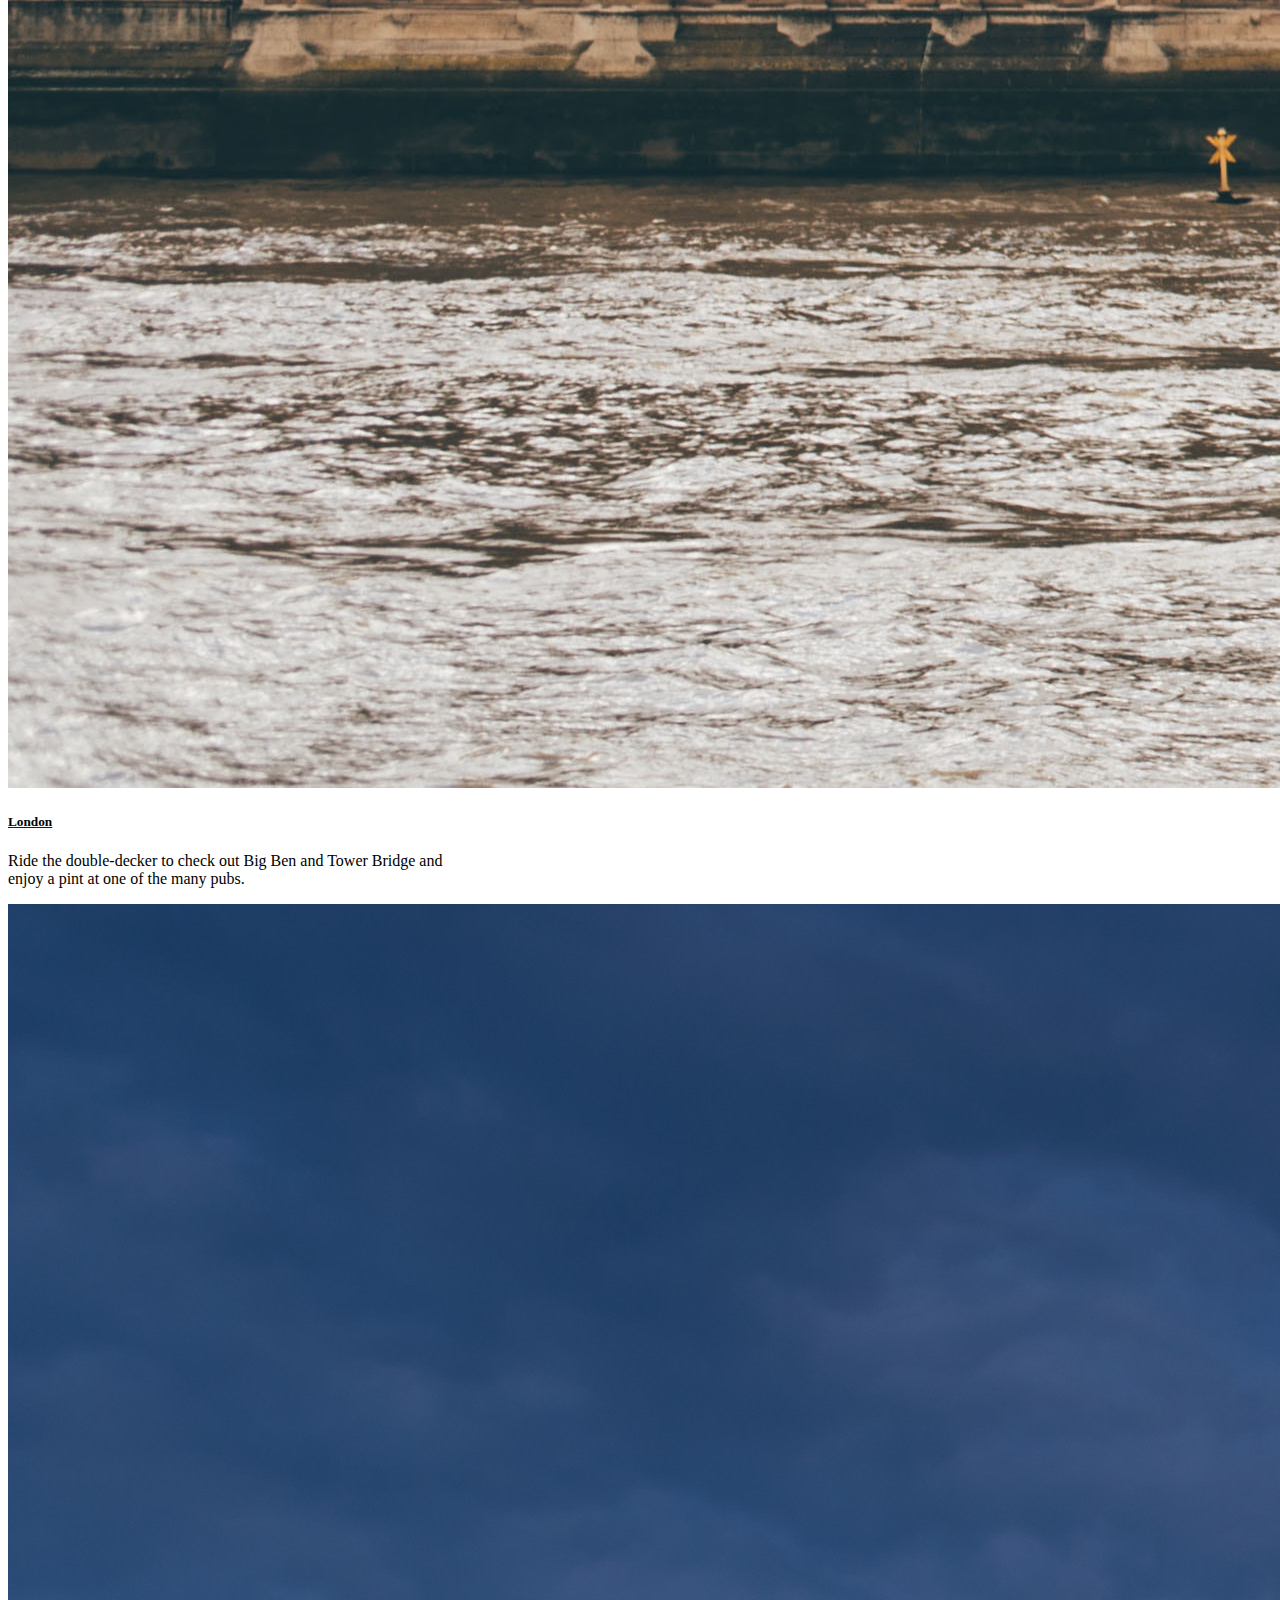
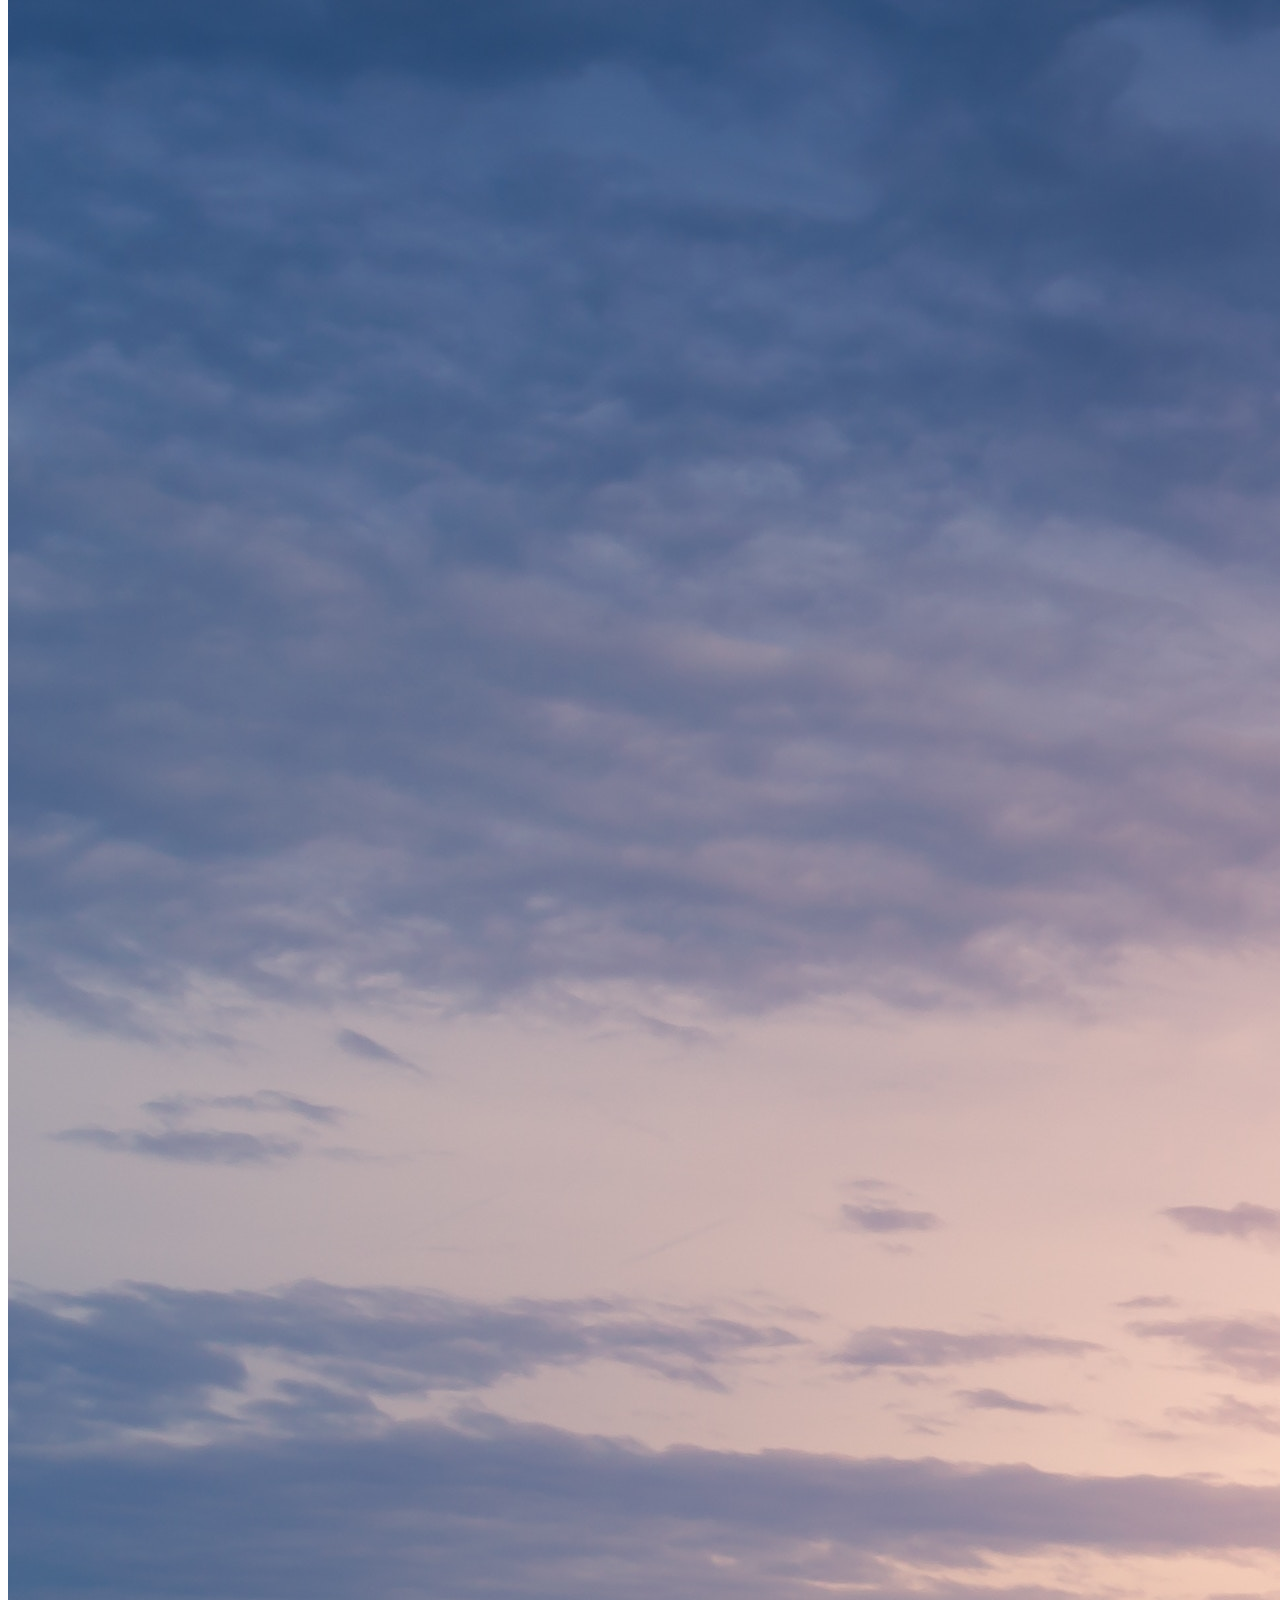
==== commit dc7f9370: "Edit" ====
--- a/index.html
+++ b/index.html
@@ -17,7 +17,7 @@
 <body>
 
   <nav class="navbar navbar-expand-lg navbar-light bg-light">
-    <a class="navbar-brand" href="#"><b>CEMS</b></a>
+    <a class="navbar-brand"><b>CEMS</b></a>
     <button class="navbar-toggler" type="button" data-toggle="collapse" data-target="#navbarSupportedContent" aria-controls="navbarSupportedContent" aria-expanded="false" aria-label="Toggle navigation">
       <span class="navbar-toggler-icon"></span>
     </button>
@@ -143,8 +143,13 @@
   <br><br>
 
   <div class="container">
+<<<<<<< HEAD
     <p><h2>24-hour guides</h2></p>
-    <p><medium>Suggested by us, tailored by you! This month's 24-hour highlight is <a class="greylink" href="copenhagen.html"><i><b>Copenhagen!</b></i></a></medium></p>
+    <p><medium>Suggested by us, tailored by you! This month's 24-hour highlight is <a href="copenhagen.html"><i><b>Copenhagen!</b></i></a></medium></p>
+=======
+    <p><h5>24-hour guides</h5></p>
+    <p><medium>Suggested by us, tailored by you! This month's 24-hour highlight is <a  class="greylink" href="copenhagen.html"><i><b>Copenhagen!</b></i></a></medium></p>
+>>>>>>> 2b12dfd117a6e6243afbd8350bf7537b69e89c39
   </div>
 
   <br>
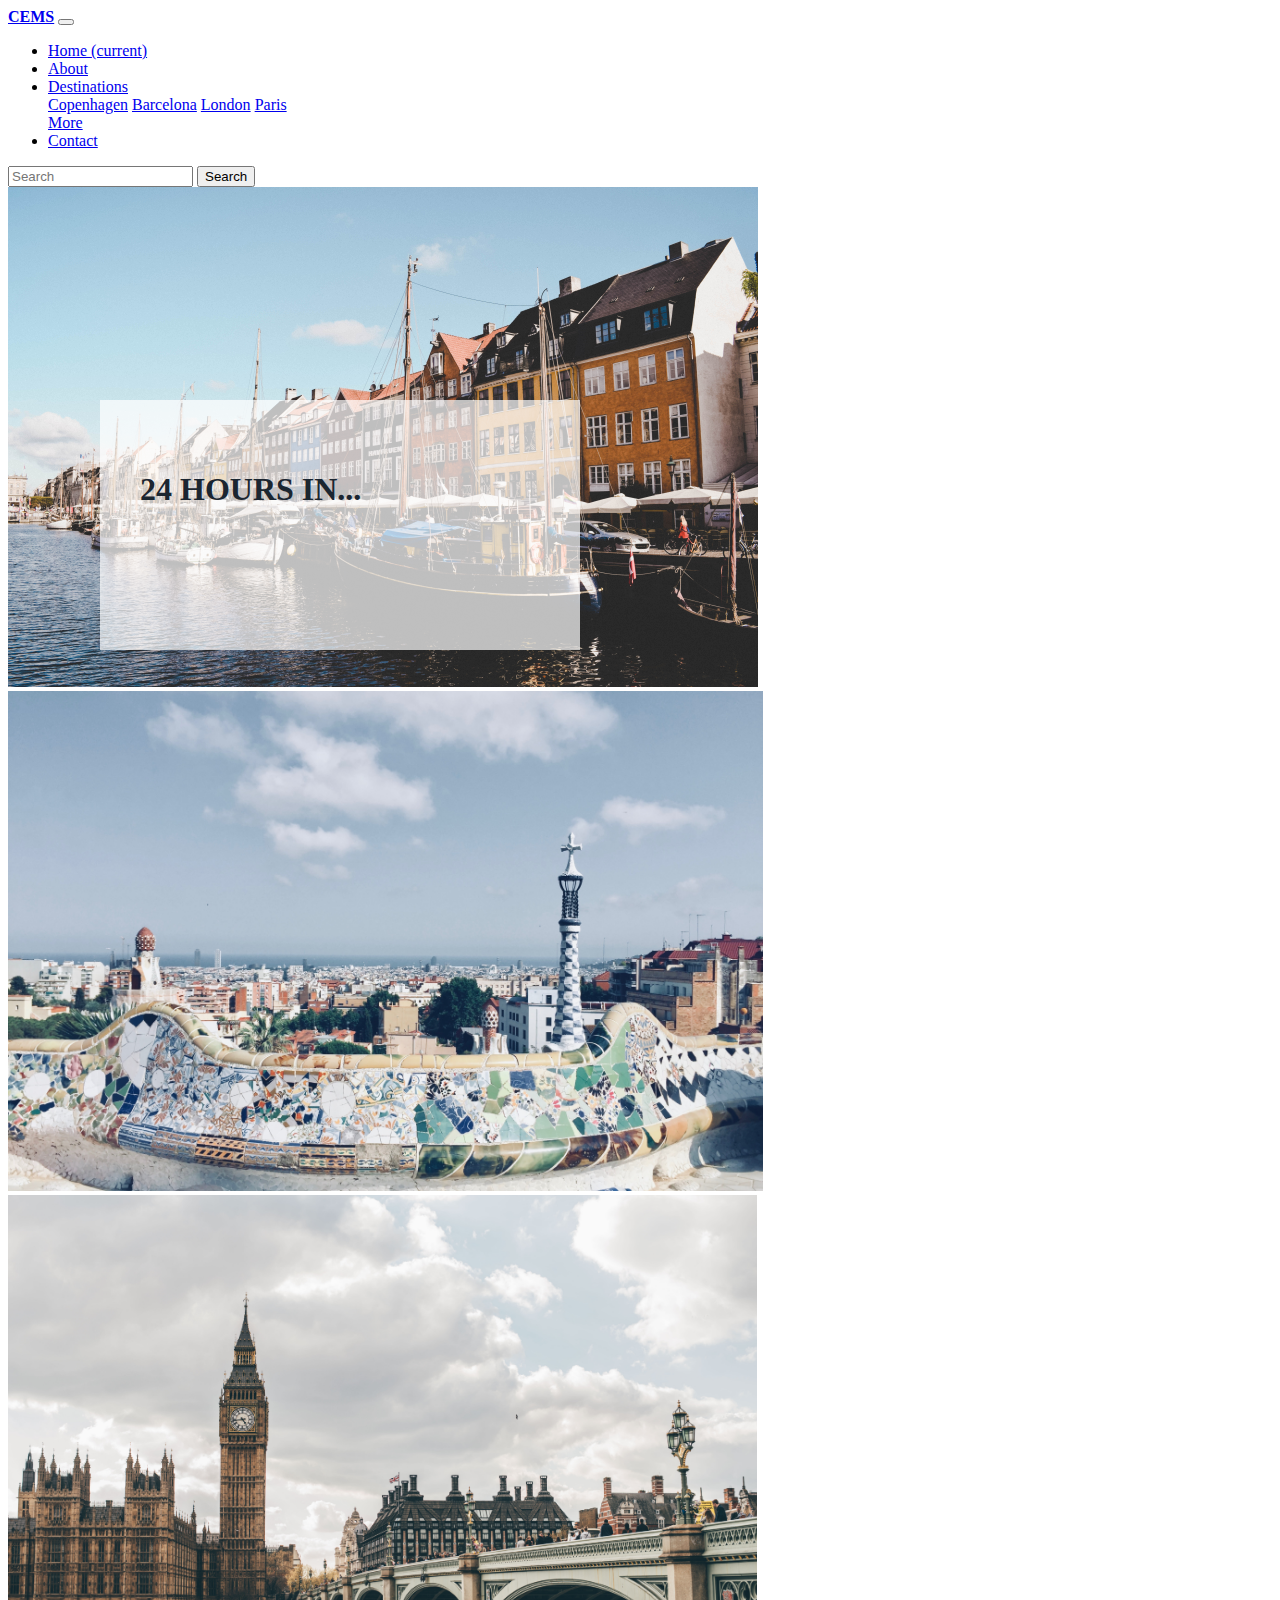
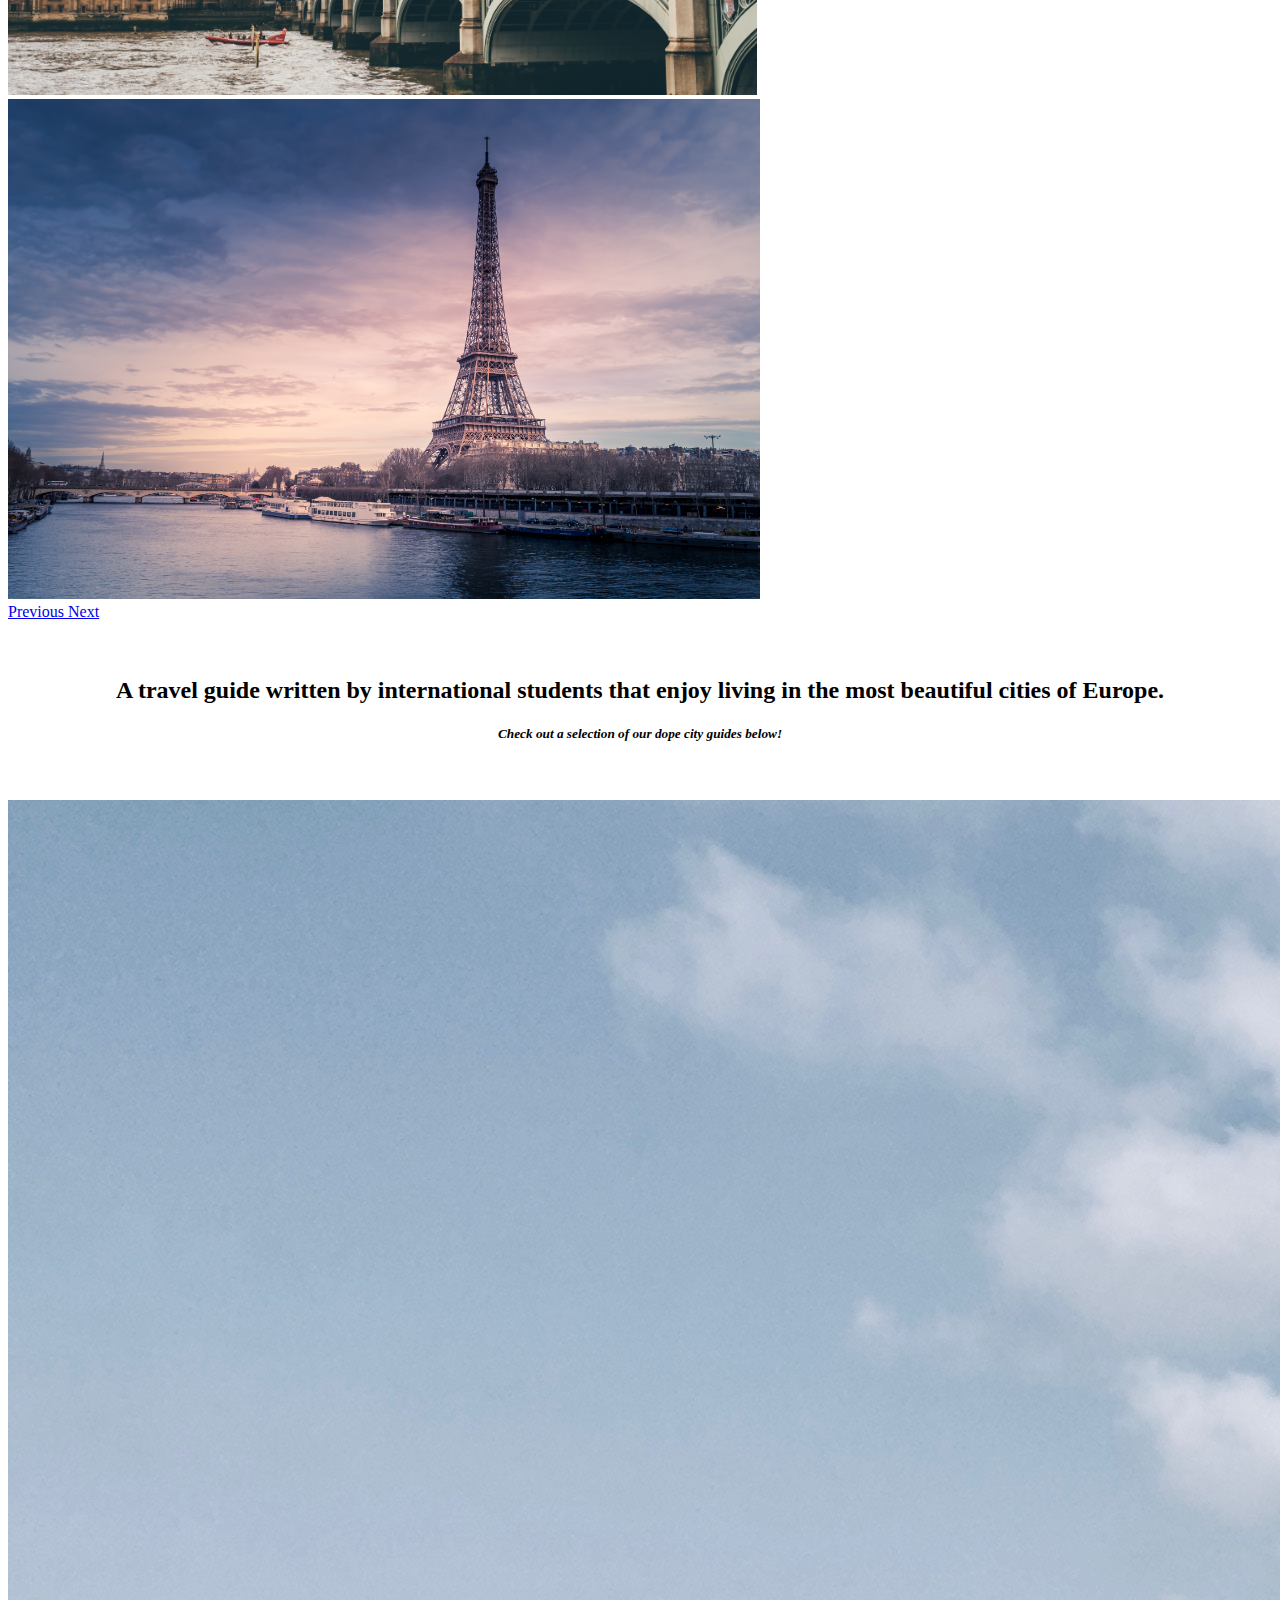
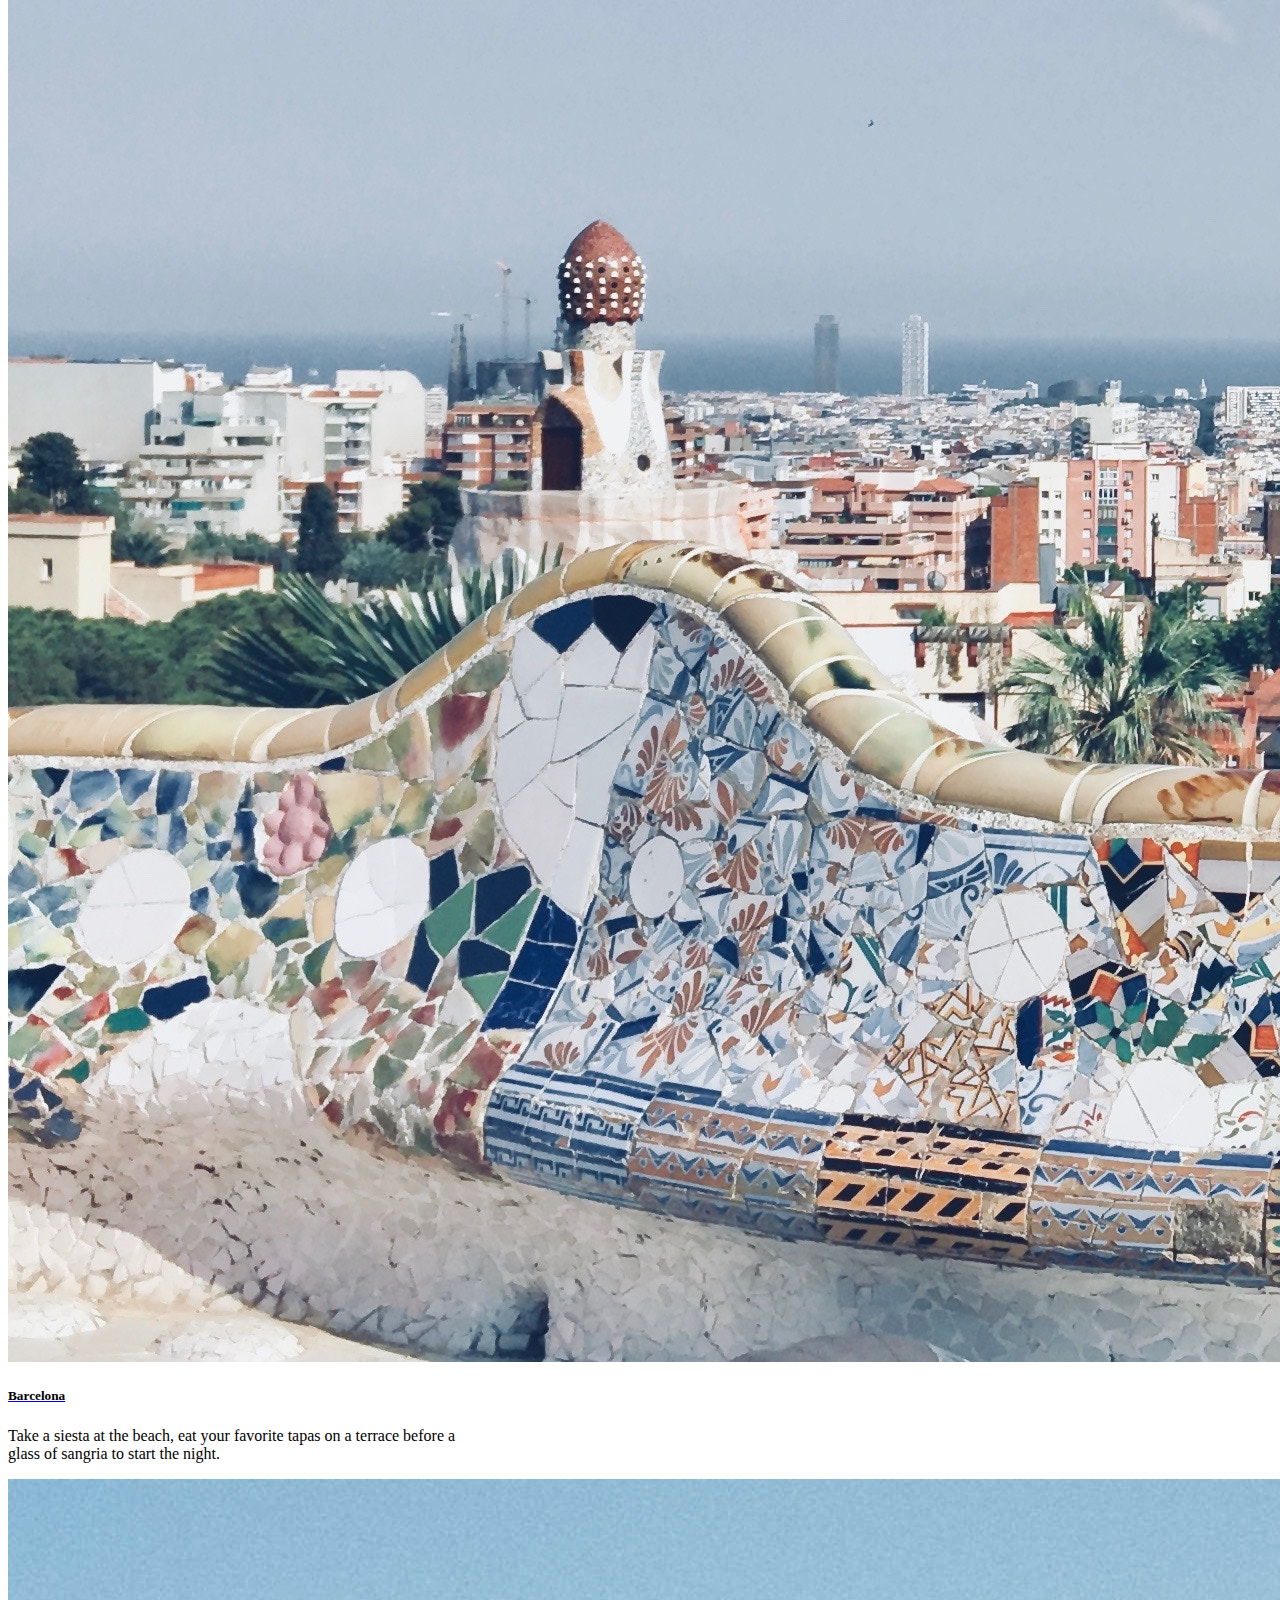
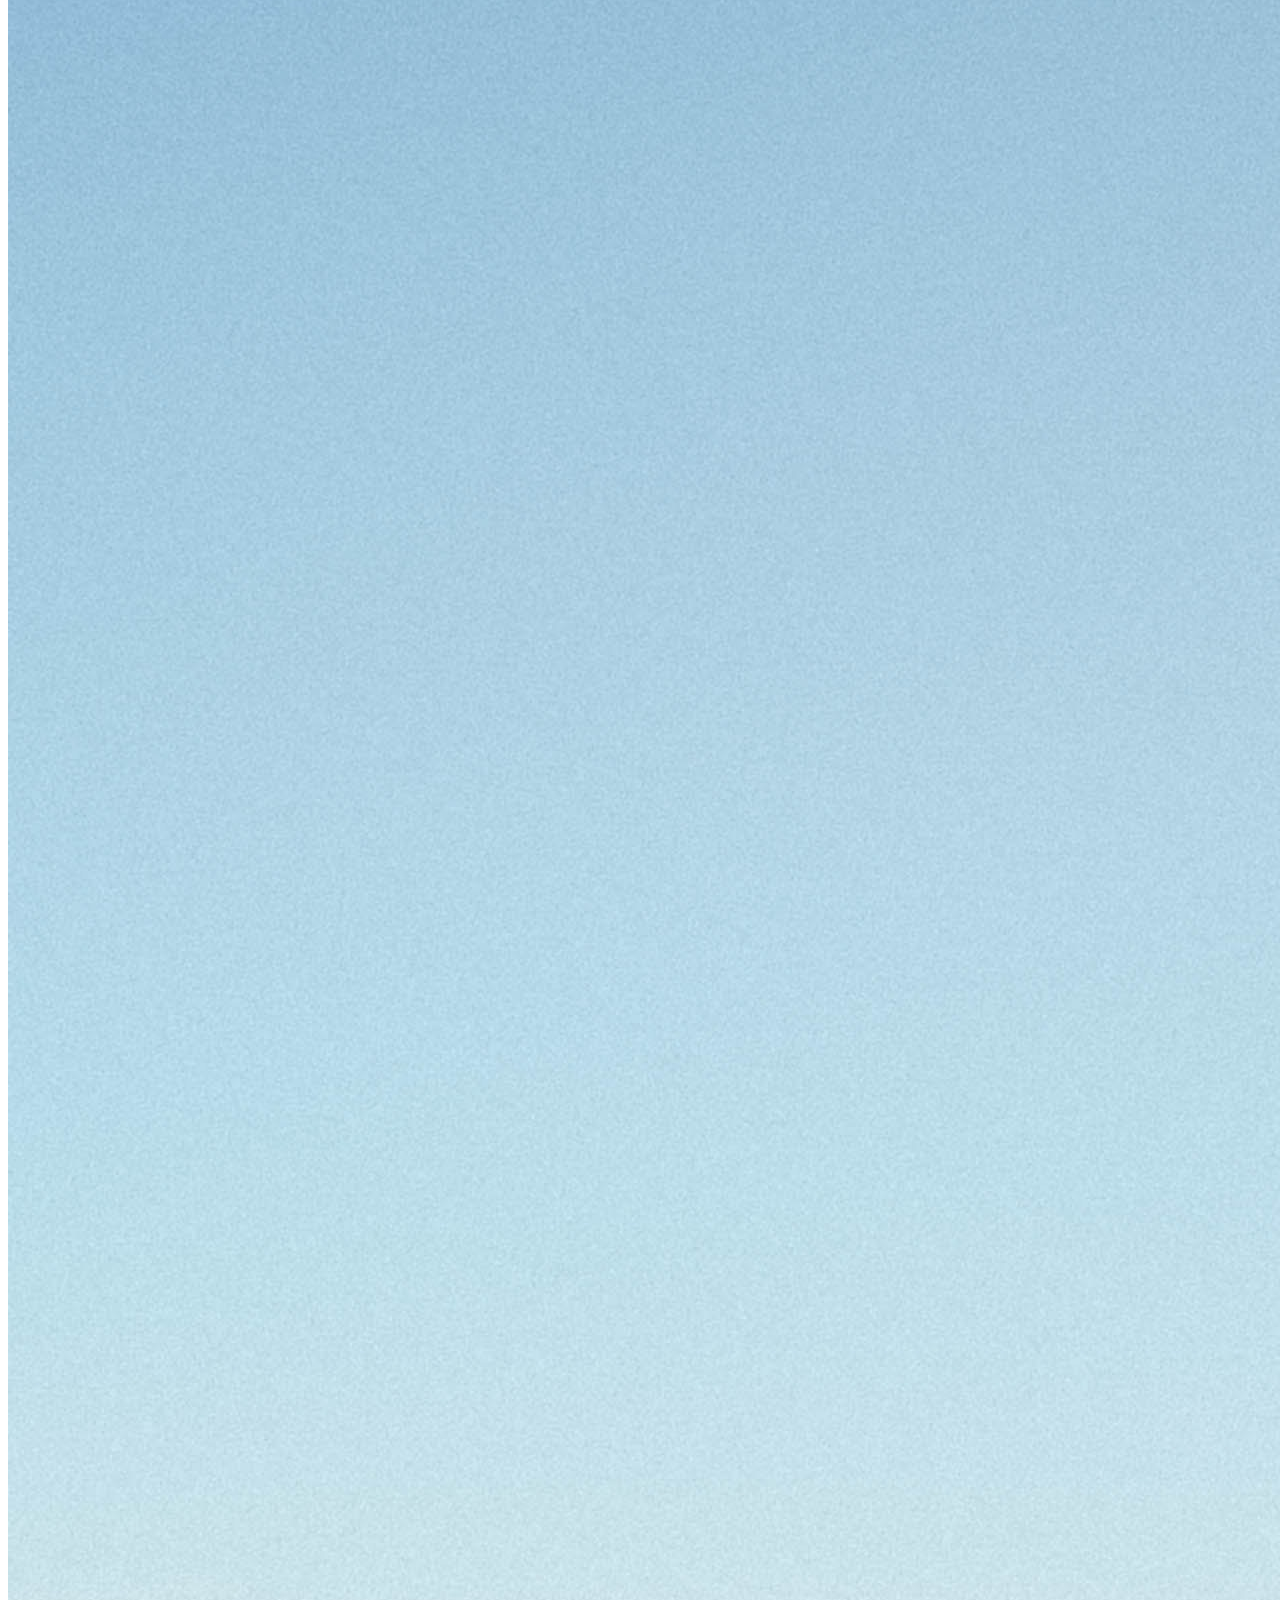
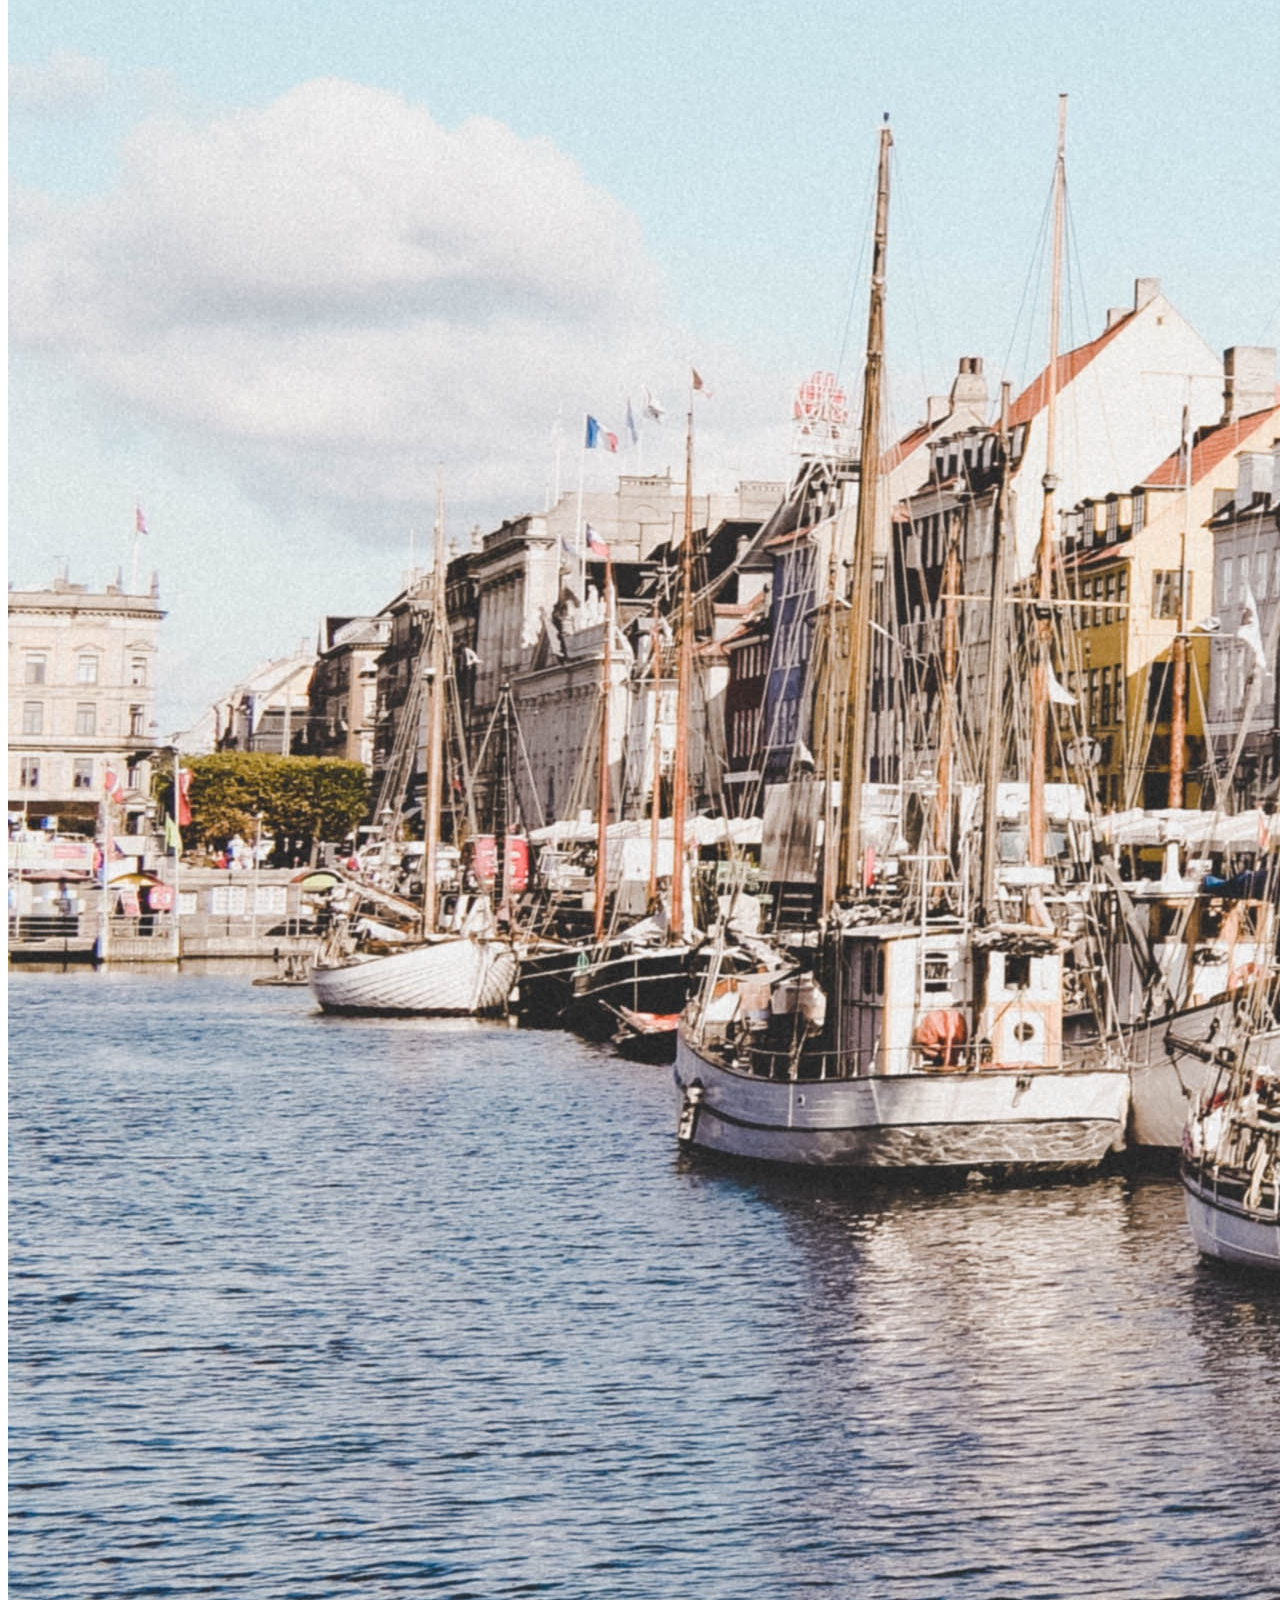
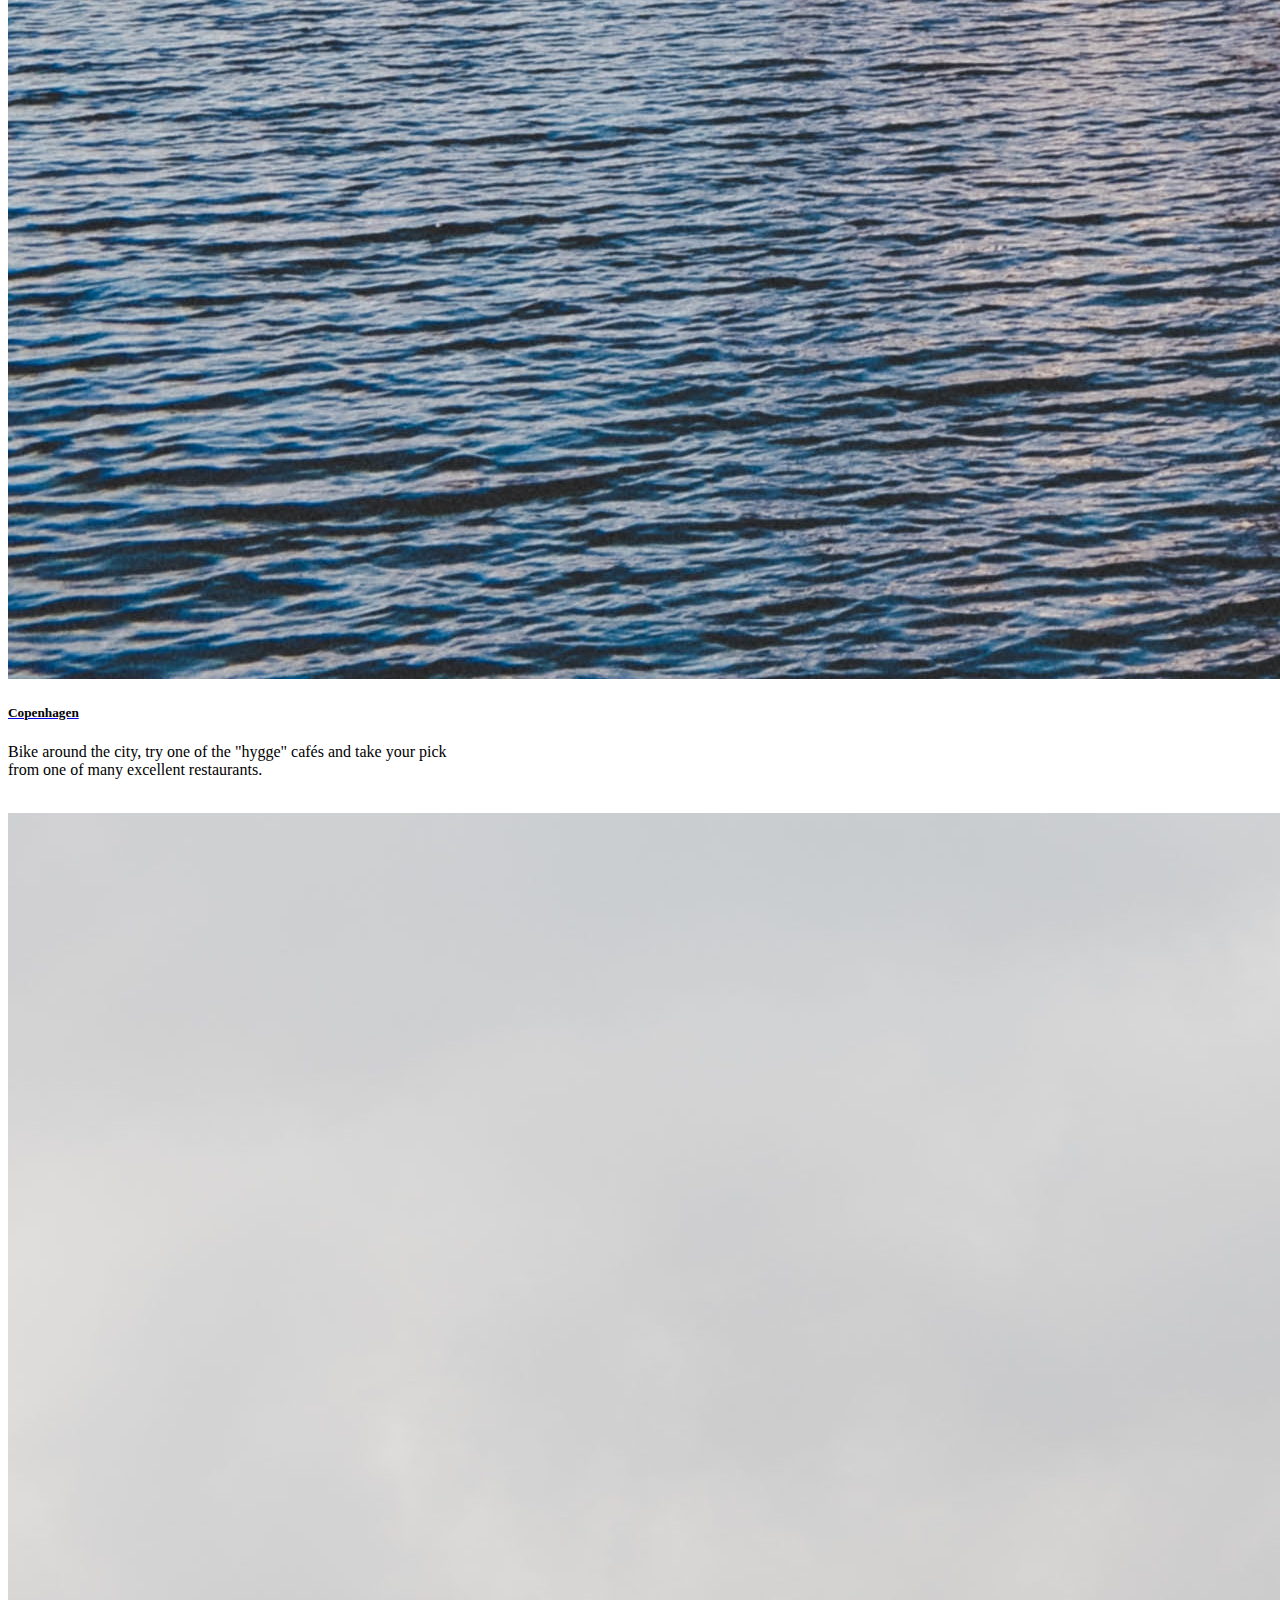
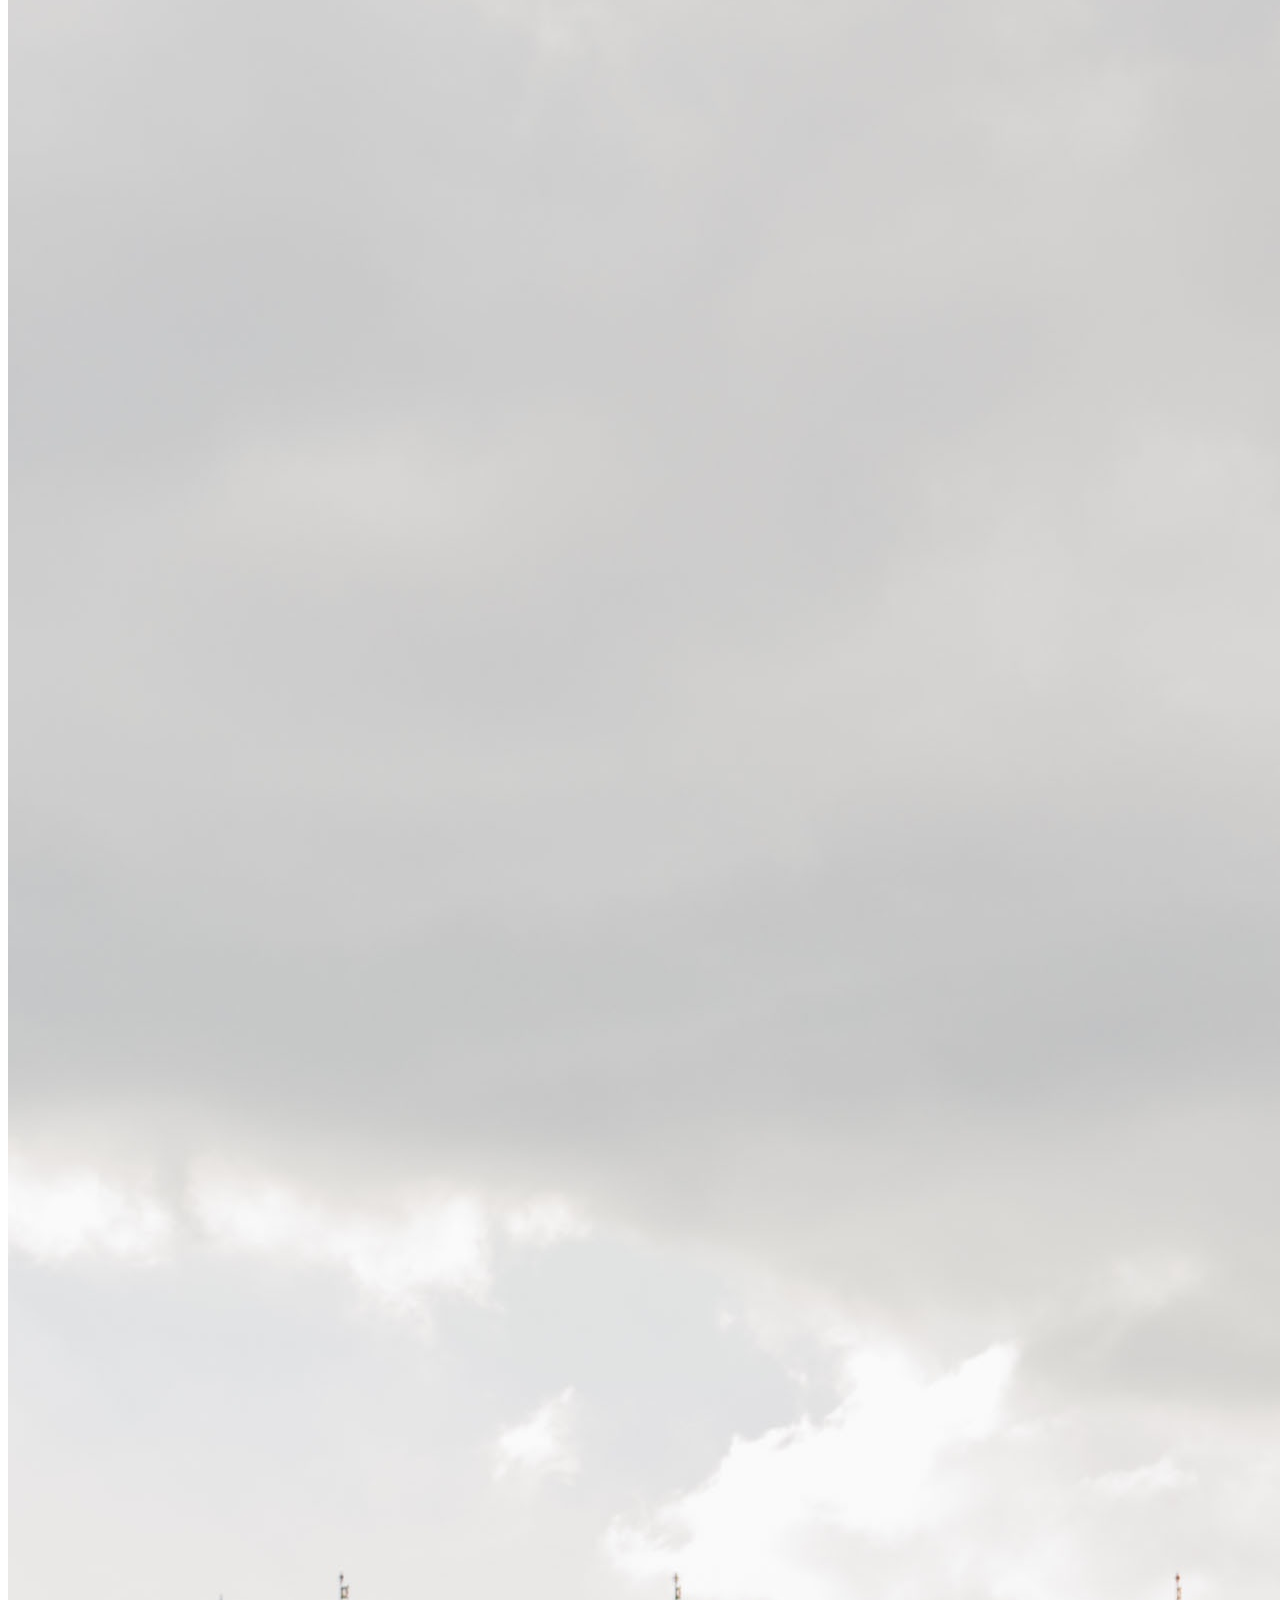
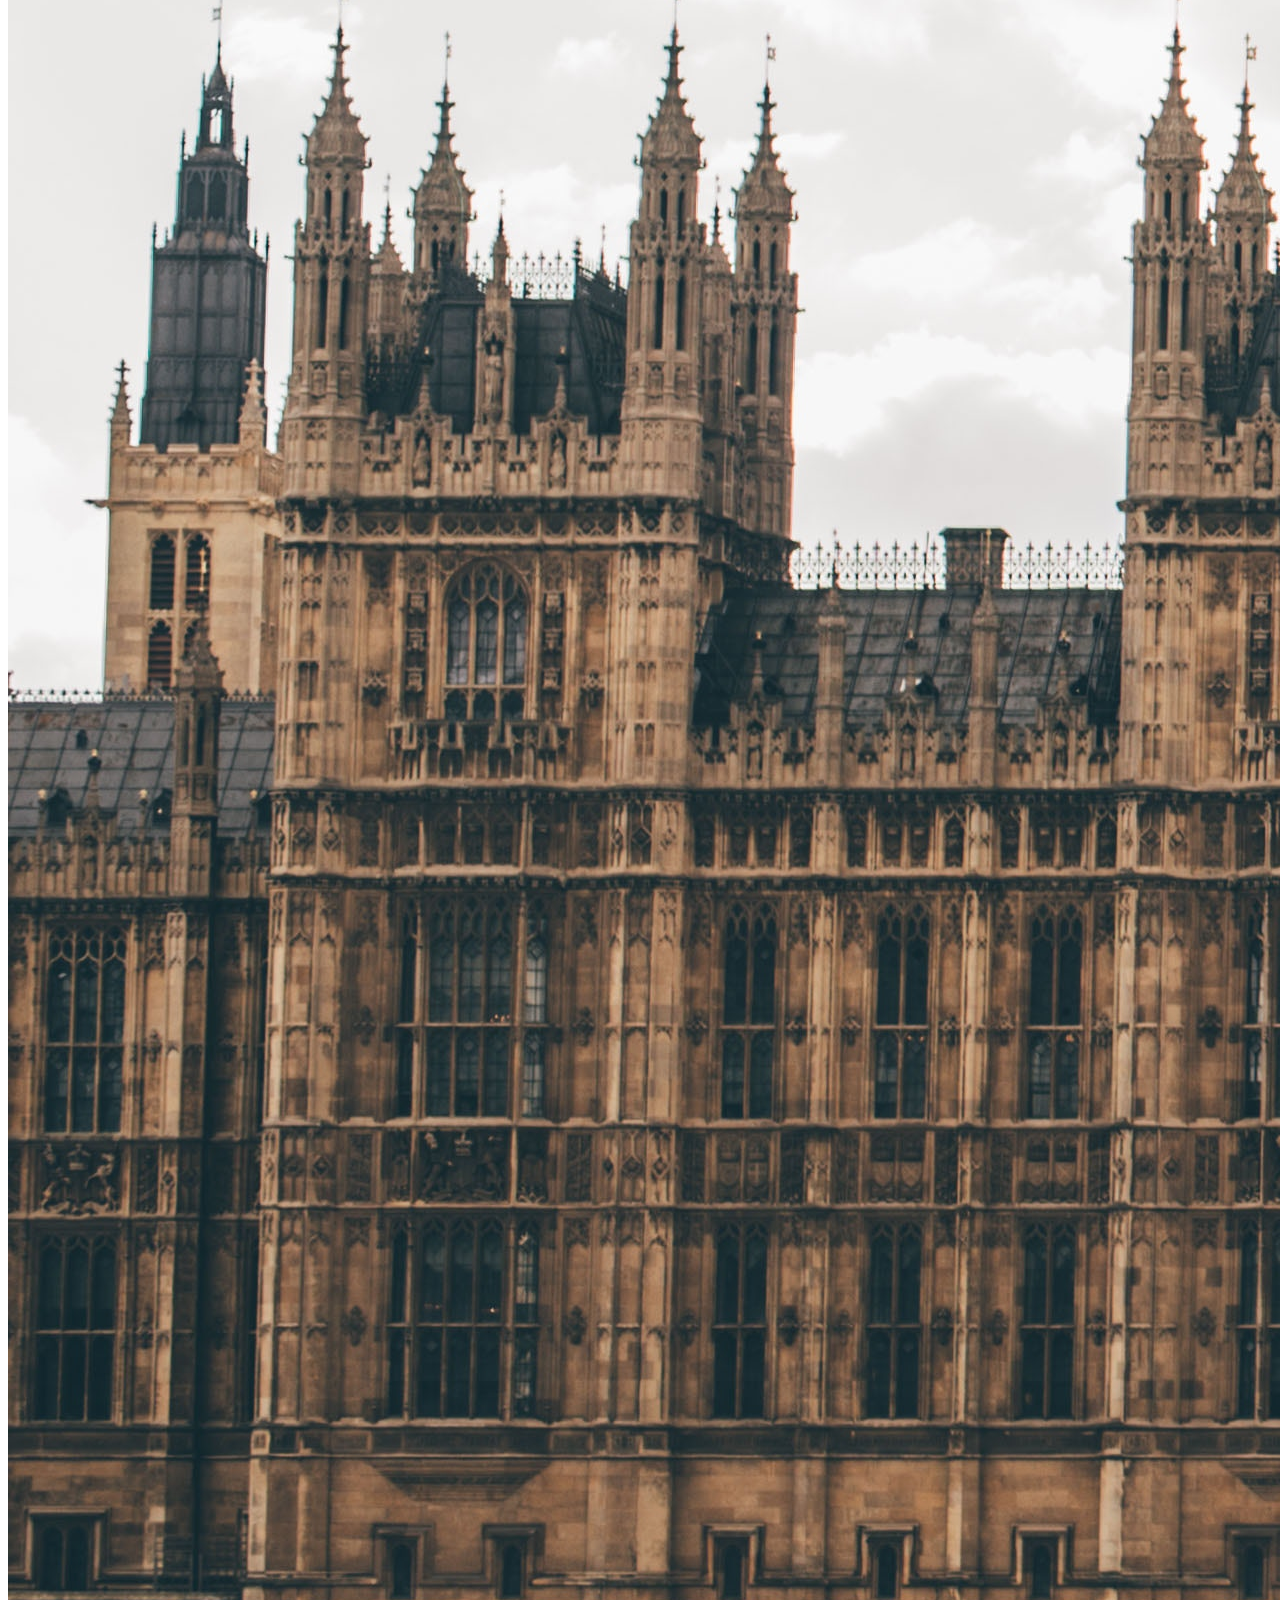
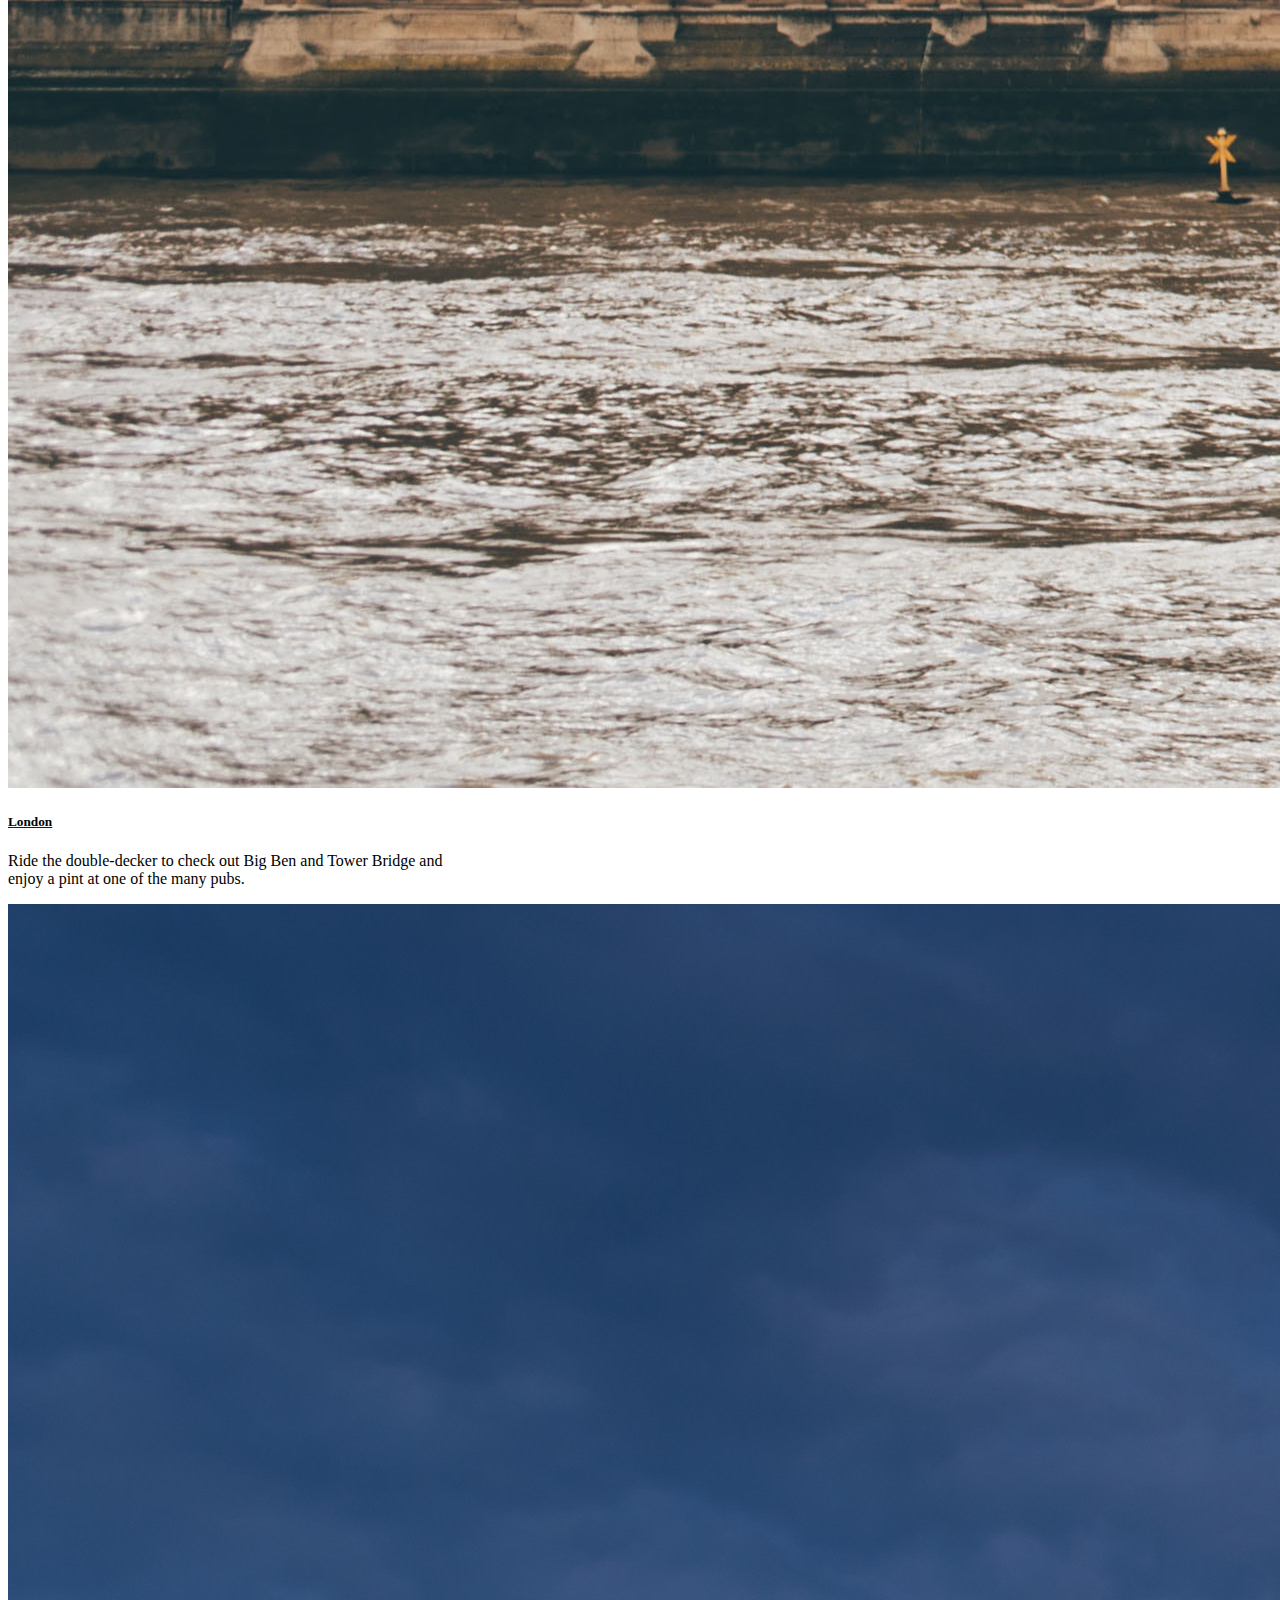
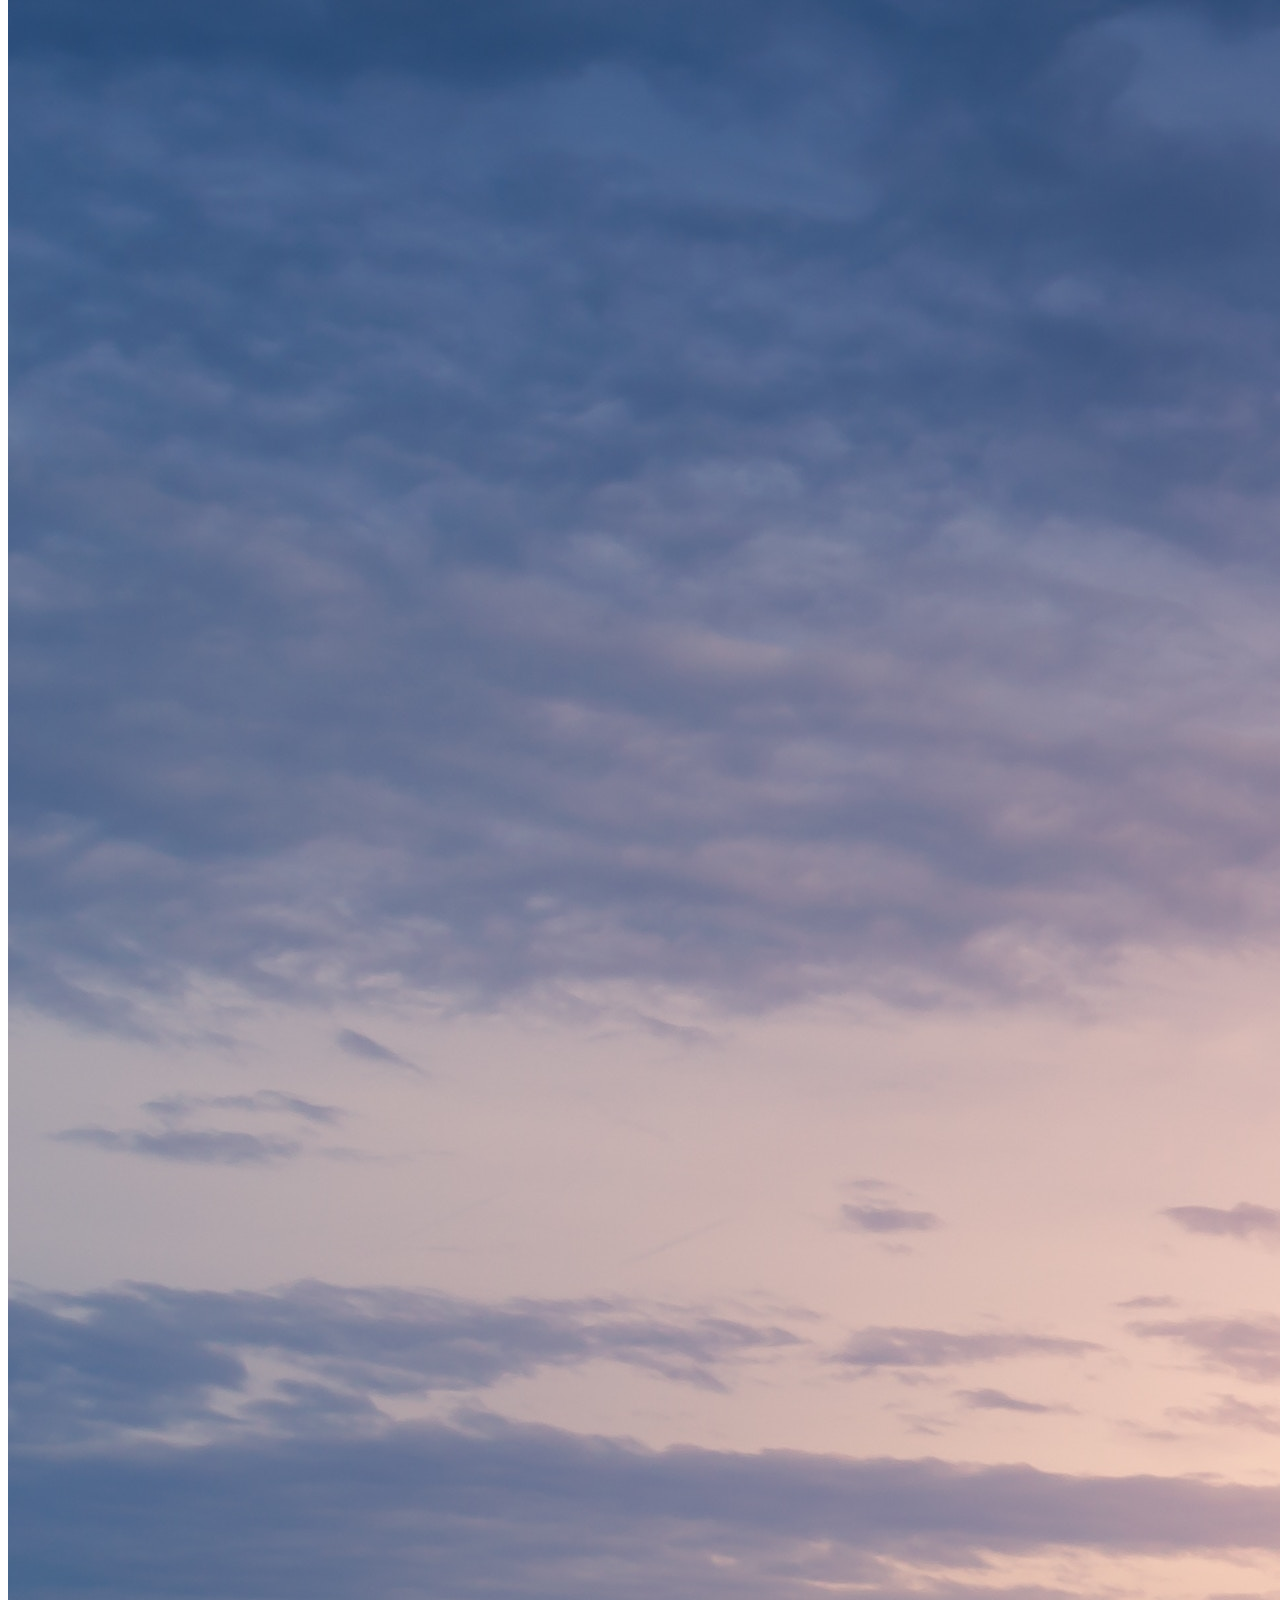
==== commit 6f405c6e: "Update index.html" ====
--- a/index.html
+++ b/index.html
@@ -17,7 +17,7 @@
 <body>
 
   <nav class="navbar navbar-expand-lg navbar-light bg-light">
-    <a class="navbar-brand"><b>CEMS</b></a>
+    <a class="navbar-brand" href="index.html"><b>CEMS</b></a>
     <button class="navbar-toggler" type="button" data-toggle="collapse" data-target="#navbarSupportedContent" aria-controls="navbarSupportedContent" aria-expanded="false" aria-label="Toggle navigation">
       <span class="navbar-toggler-icon"></span>
     </button>
@@ -143,13 +143,8 @@
   <br><br>
 
   <div class="container">
-<<<<<<< HEAD
     <p><h2>24-hour guides</h2></p>
     <p><medium>Suggested by us, tailored by you! This month's 24-hour highlight is <a href="copenhagen.html"><i><b>Copenhagen!</b></i></a></medium></p>
-=======
-    <p><h5>24-hour guides</h5></p>
-    <p><medium>Suggested by us, tailored by you! This month's 24-hour highlight is <a  class="greylink" href="copenhagen.html"><i><b>Copenhagen!</b></i></a></medium></p>
->>>>>>> 2b12dfd117a6e6243afbd8350bf7537b69e89c39
   </div>
 
   <br>
@@ -159,7 +154,7 @@
       <div class="col" id="leftstory">
         <IMG class="story" src="./Pictures/cphsecond.jpg" alt="Eiffel">
         <p>
-          <a class="greylink" href="copenhagen.html"><h5>24 hours in Copenhagen</h5></a>
+          <a class="greylink" href="copenhagen.html"><h5> class="offer"> 24 hours in Copenhagen</h5></a>
           <medium>Fashion, food, and the happiest people on earth. Welcome to Copenhagen!</medium>
         </P>
       </div>
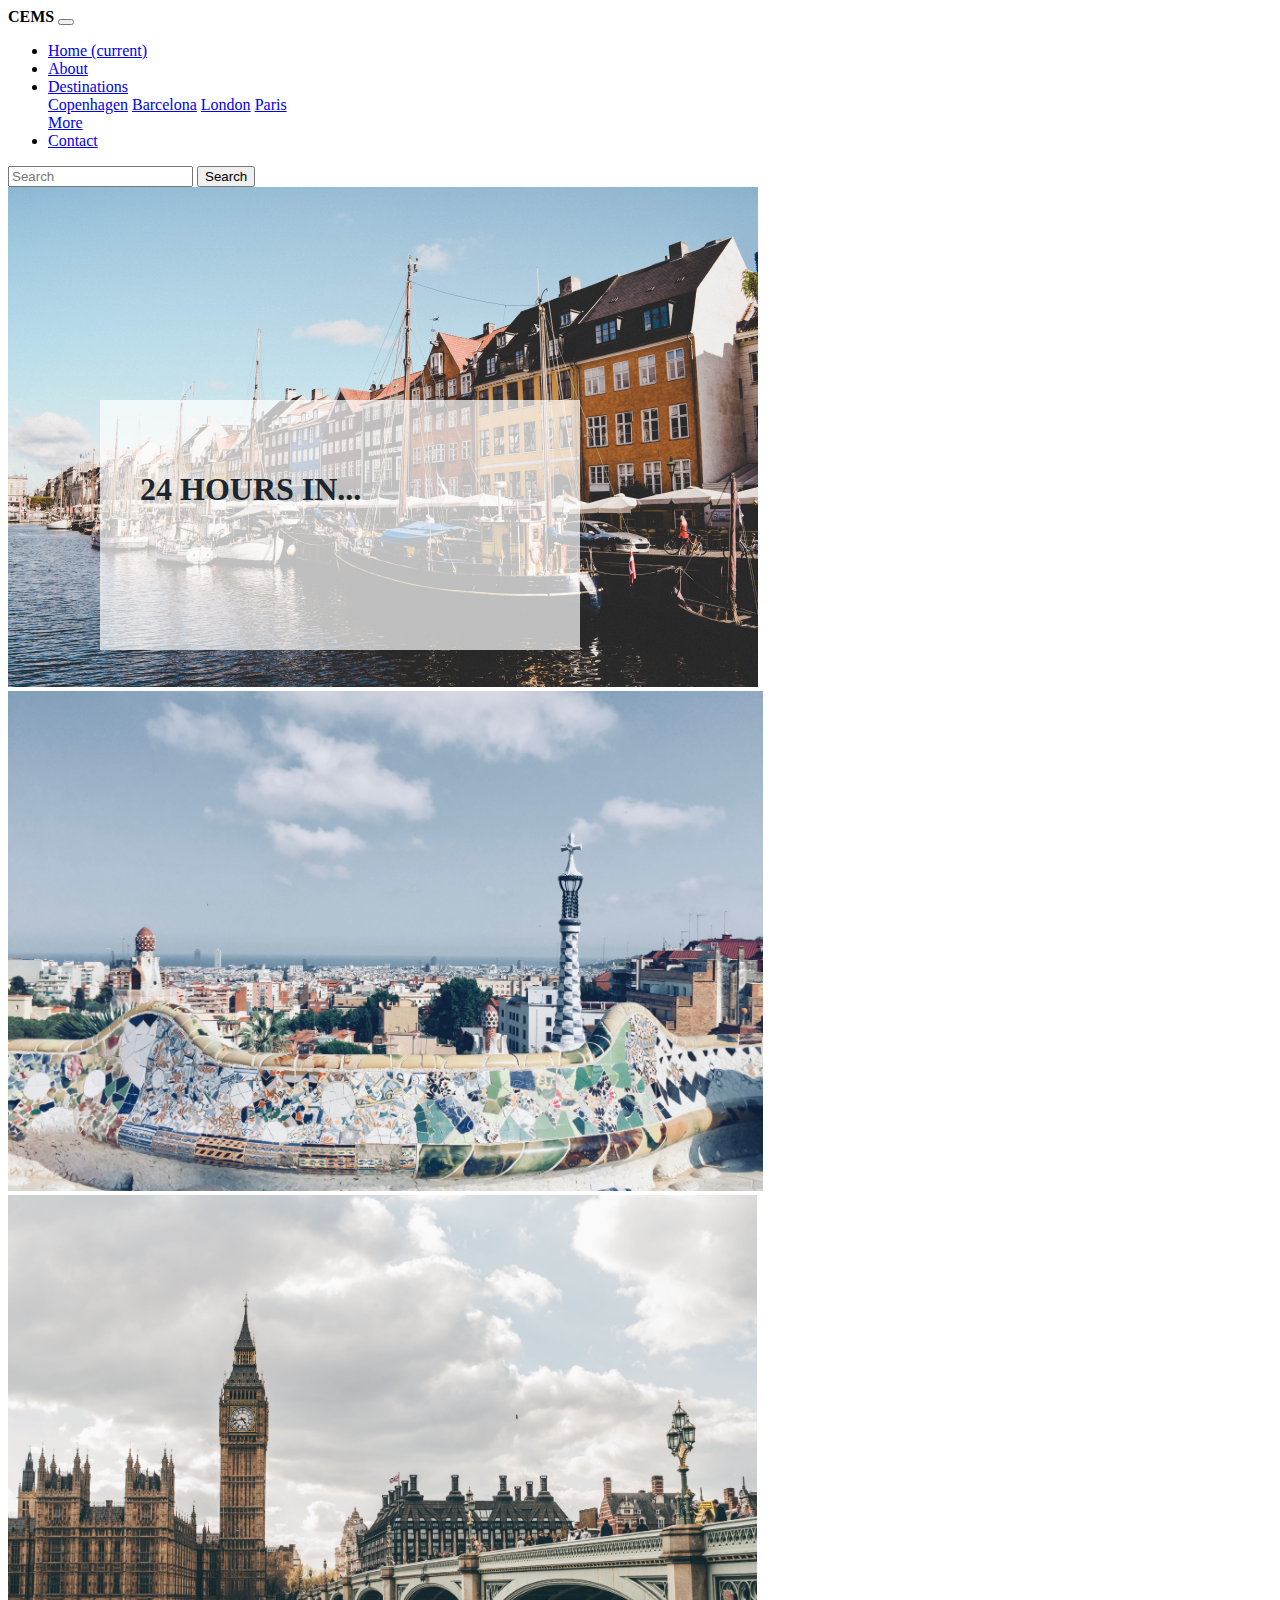
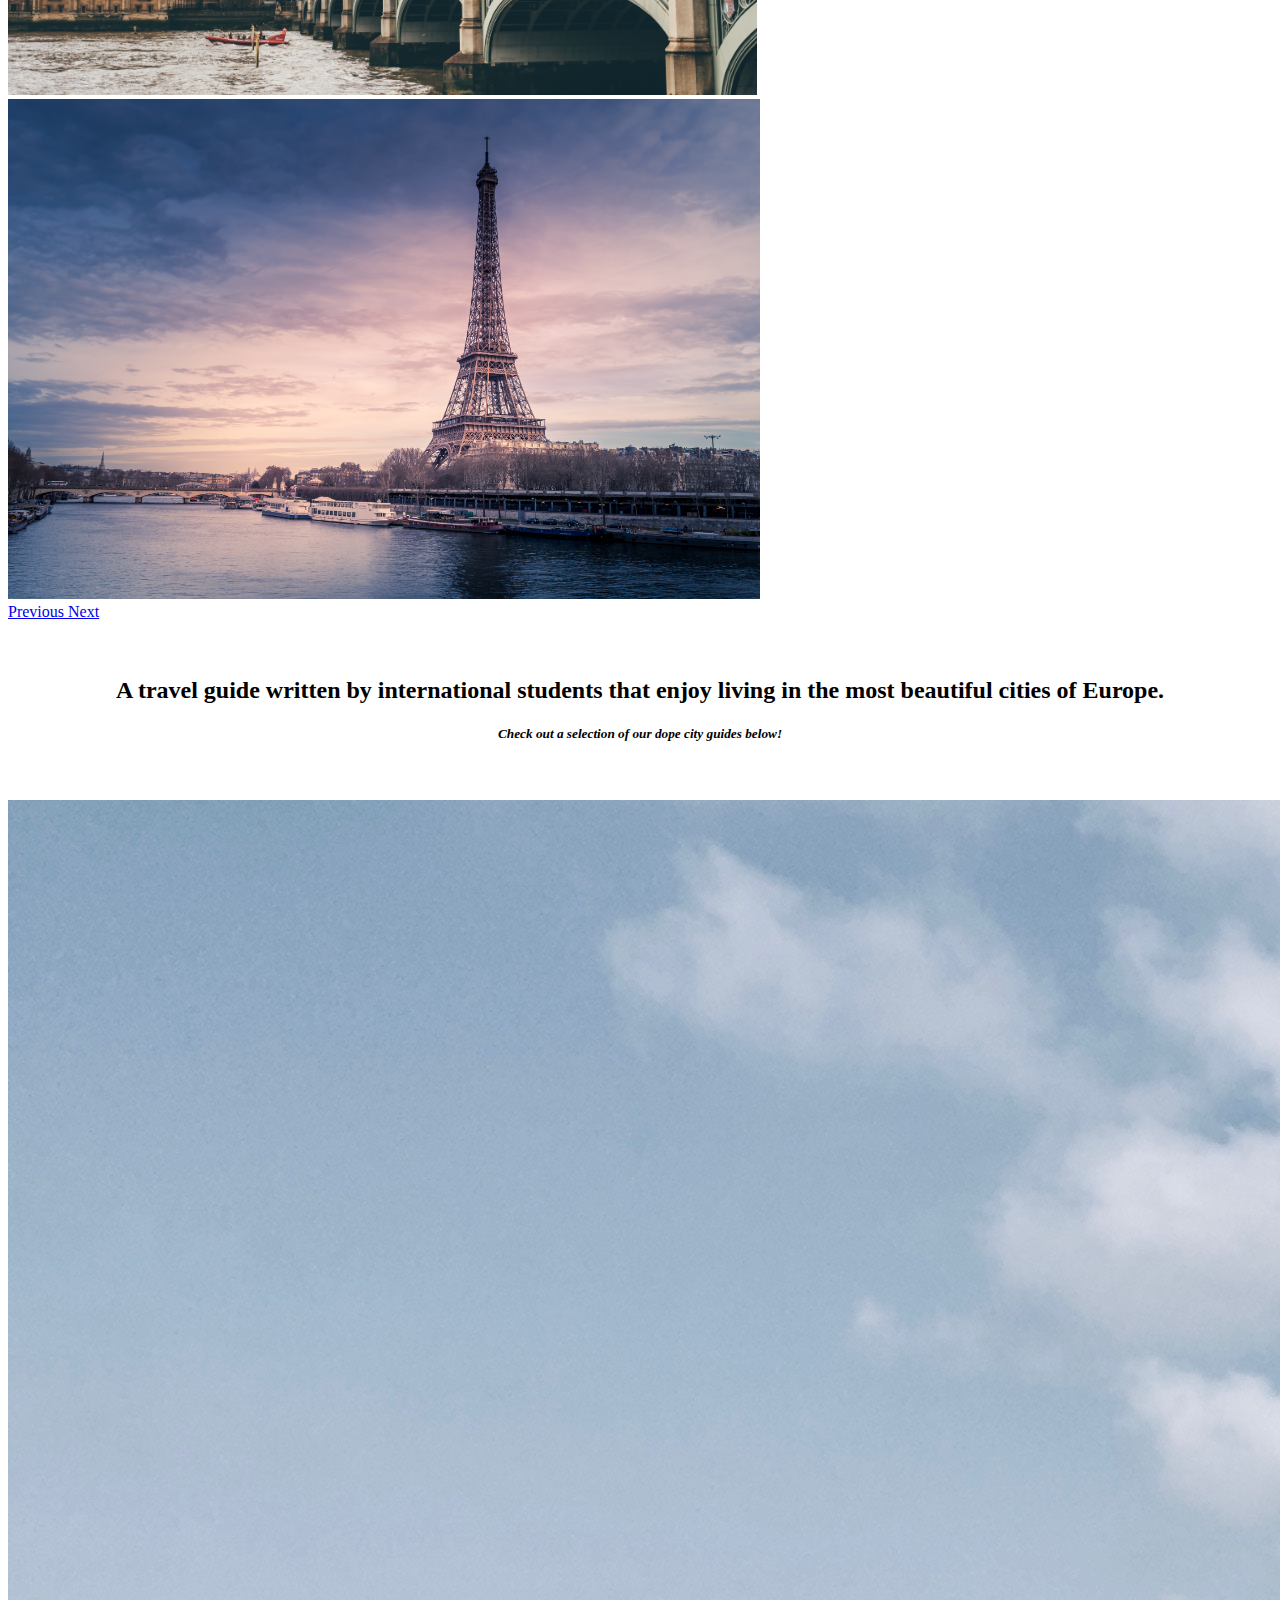
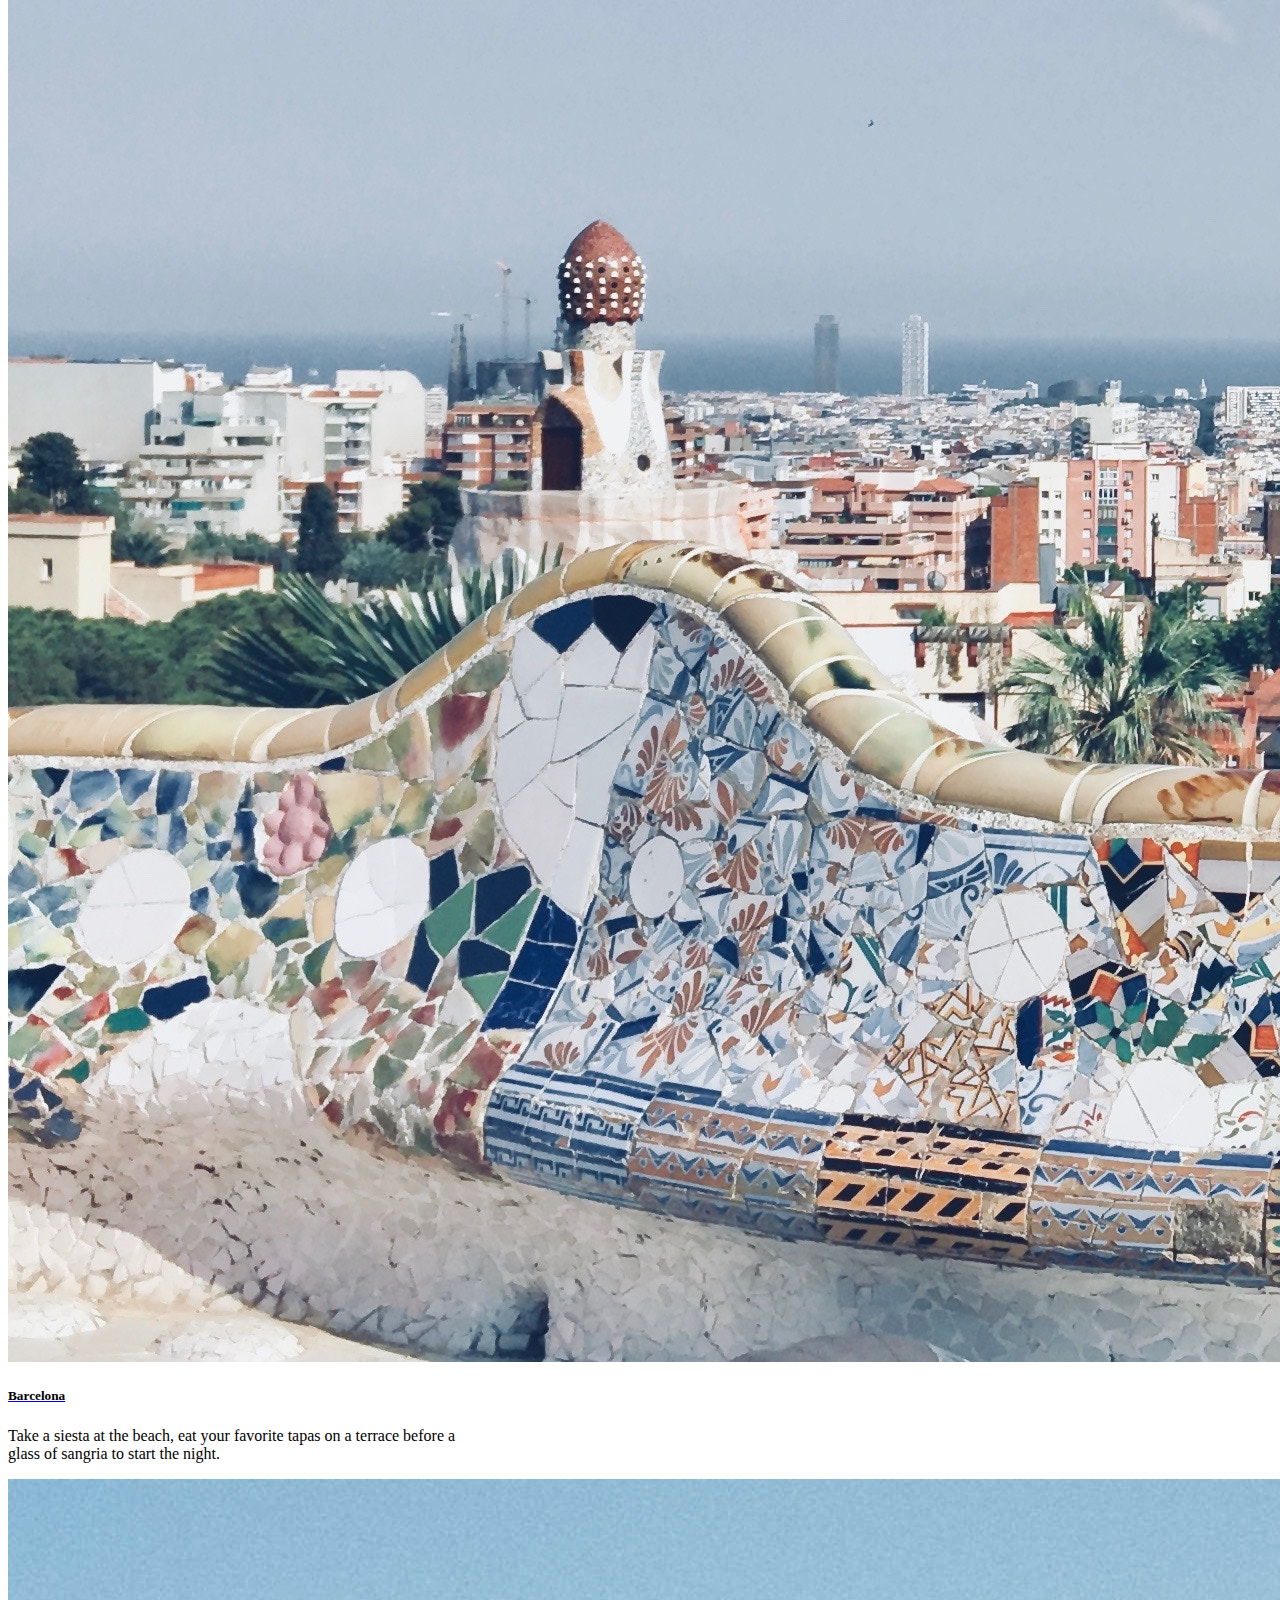
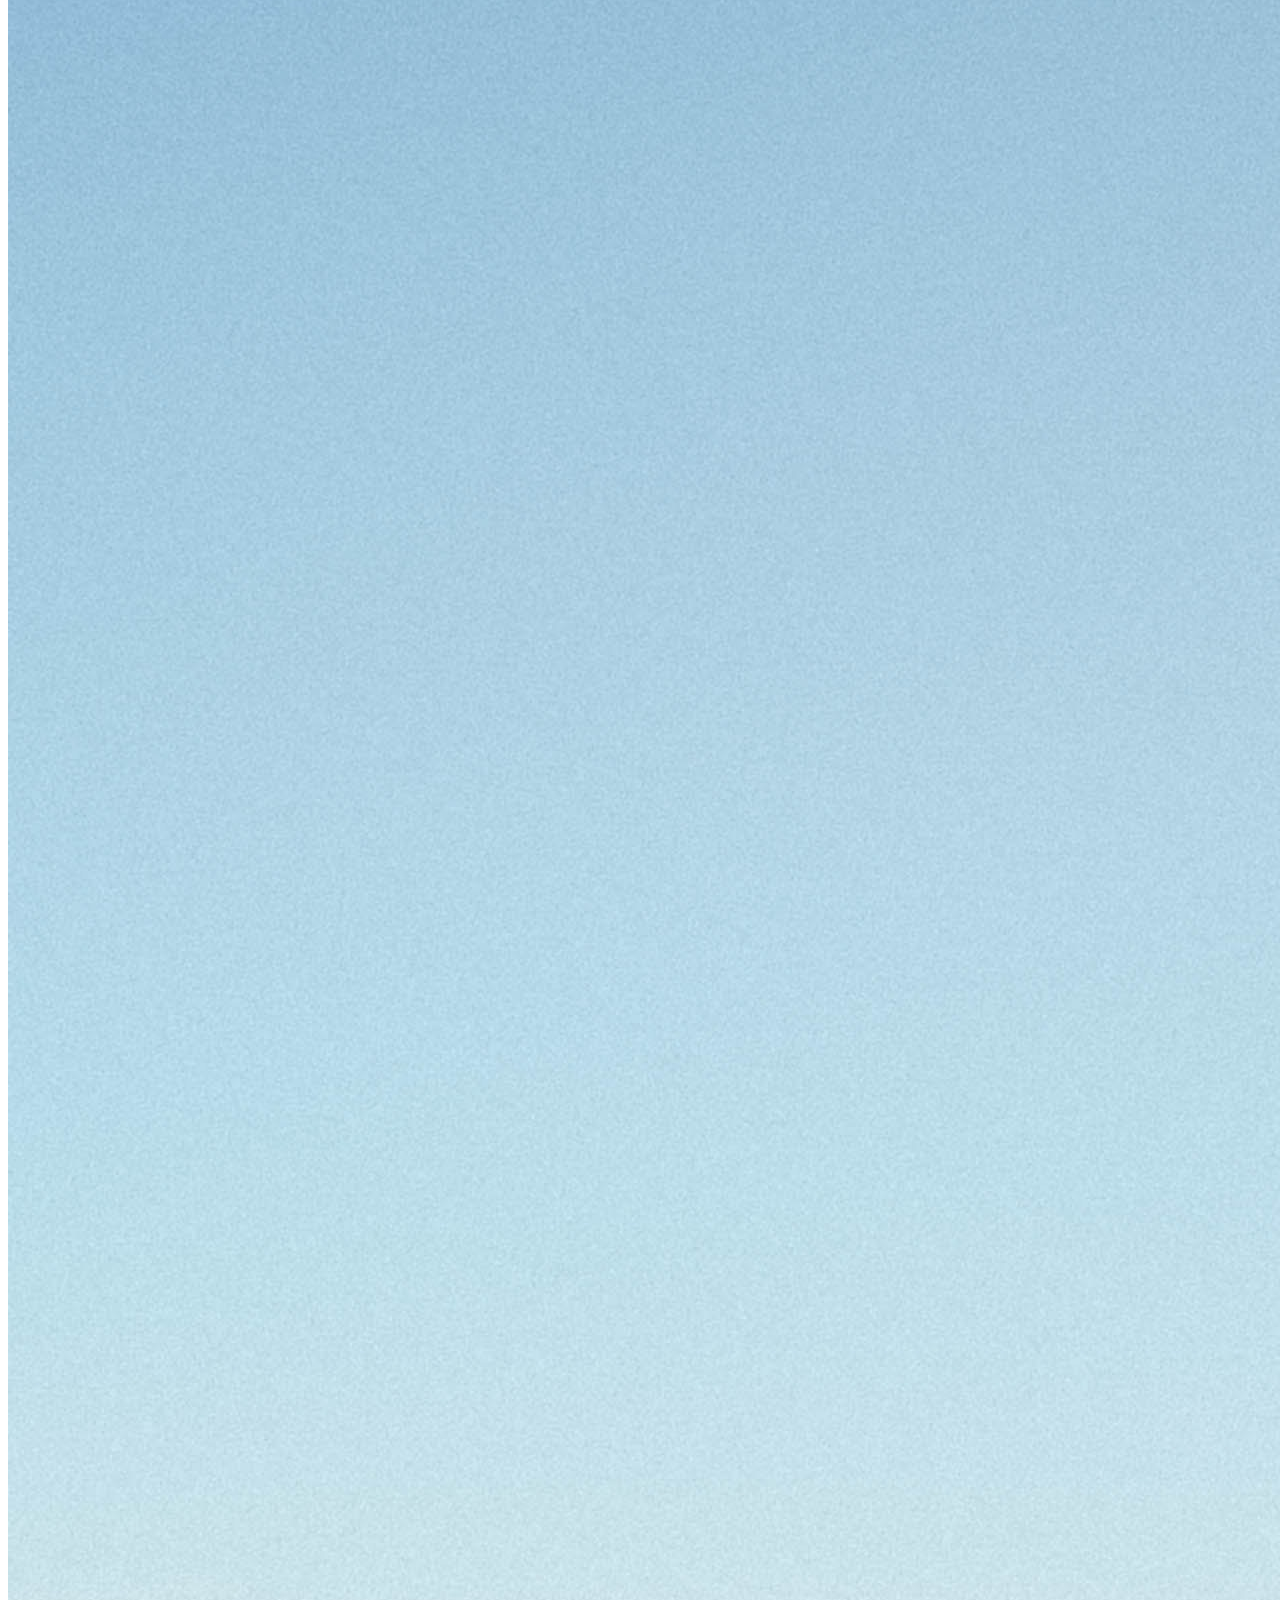
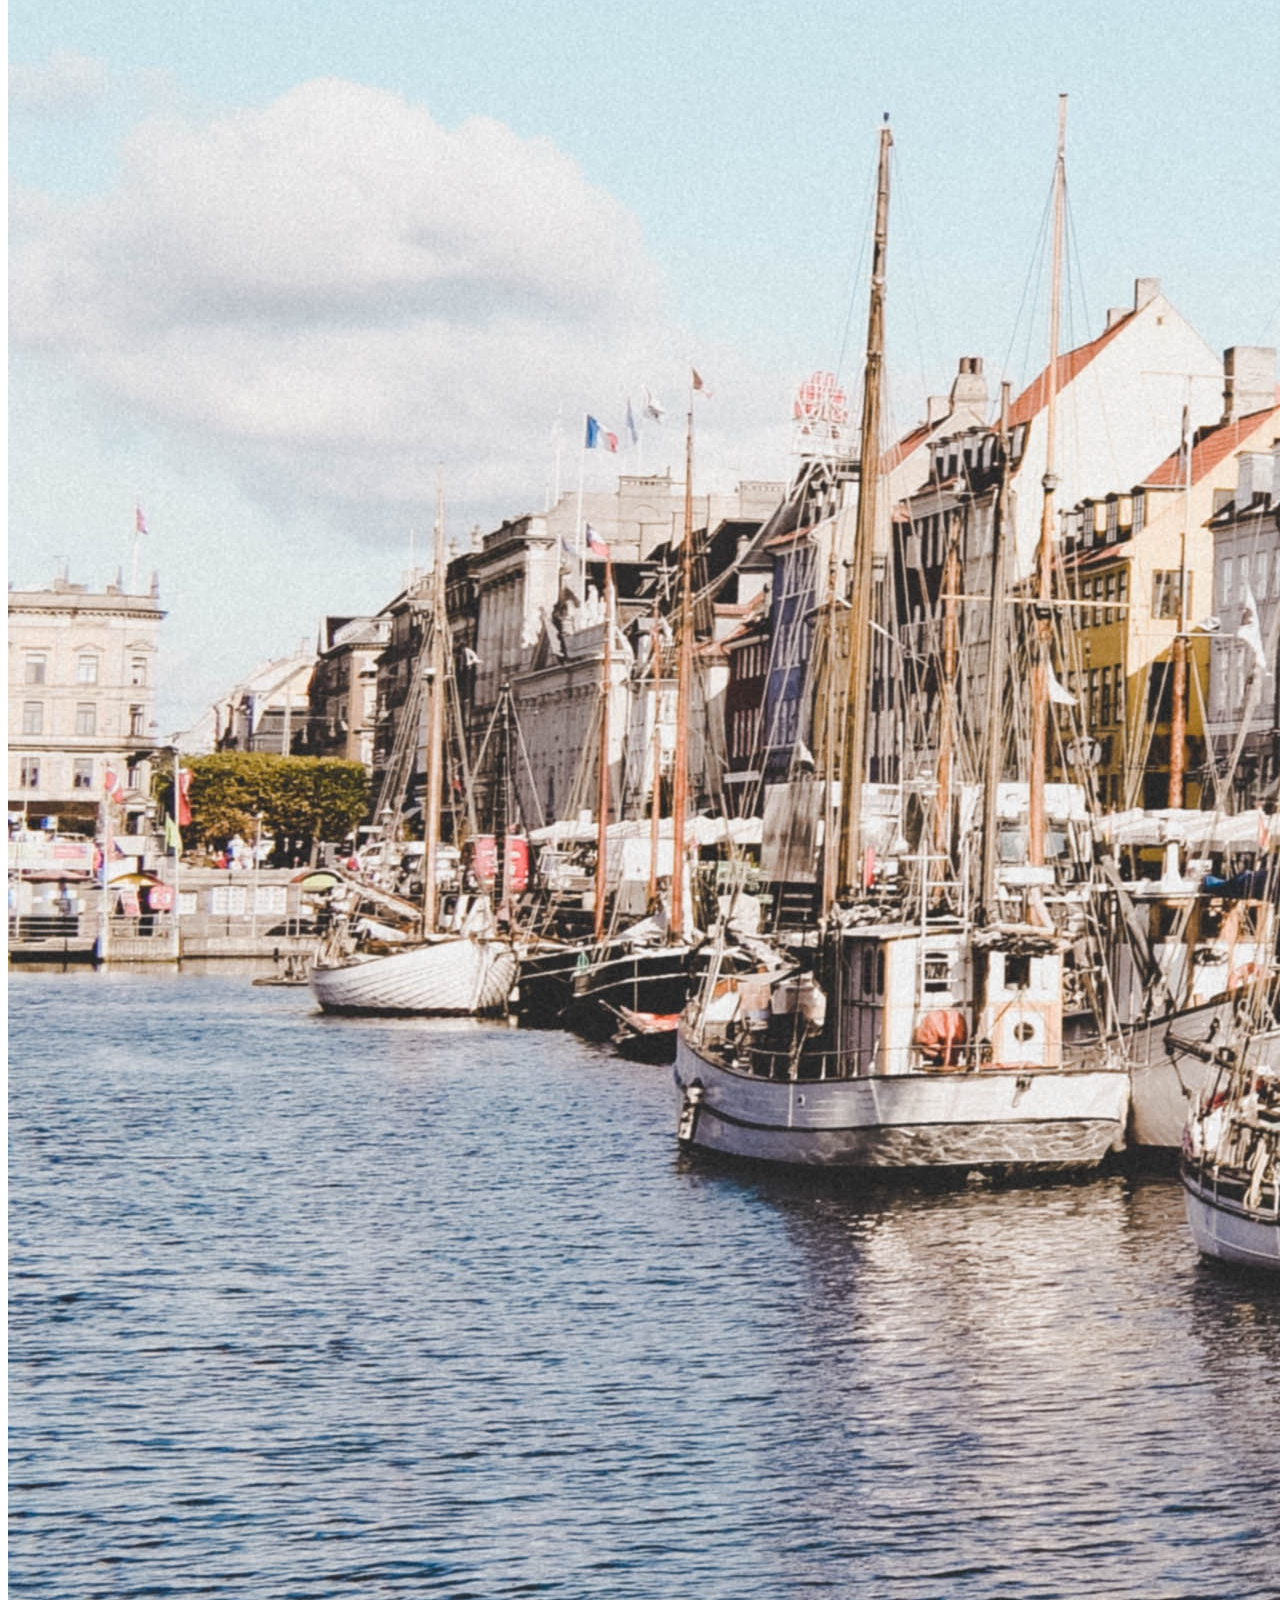
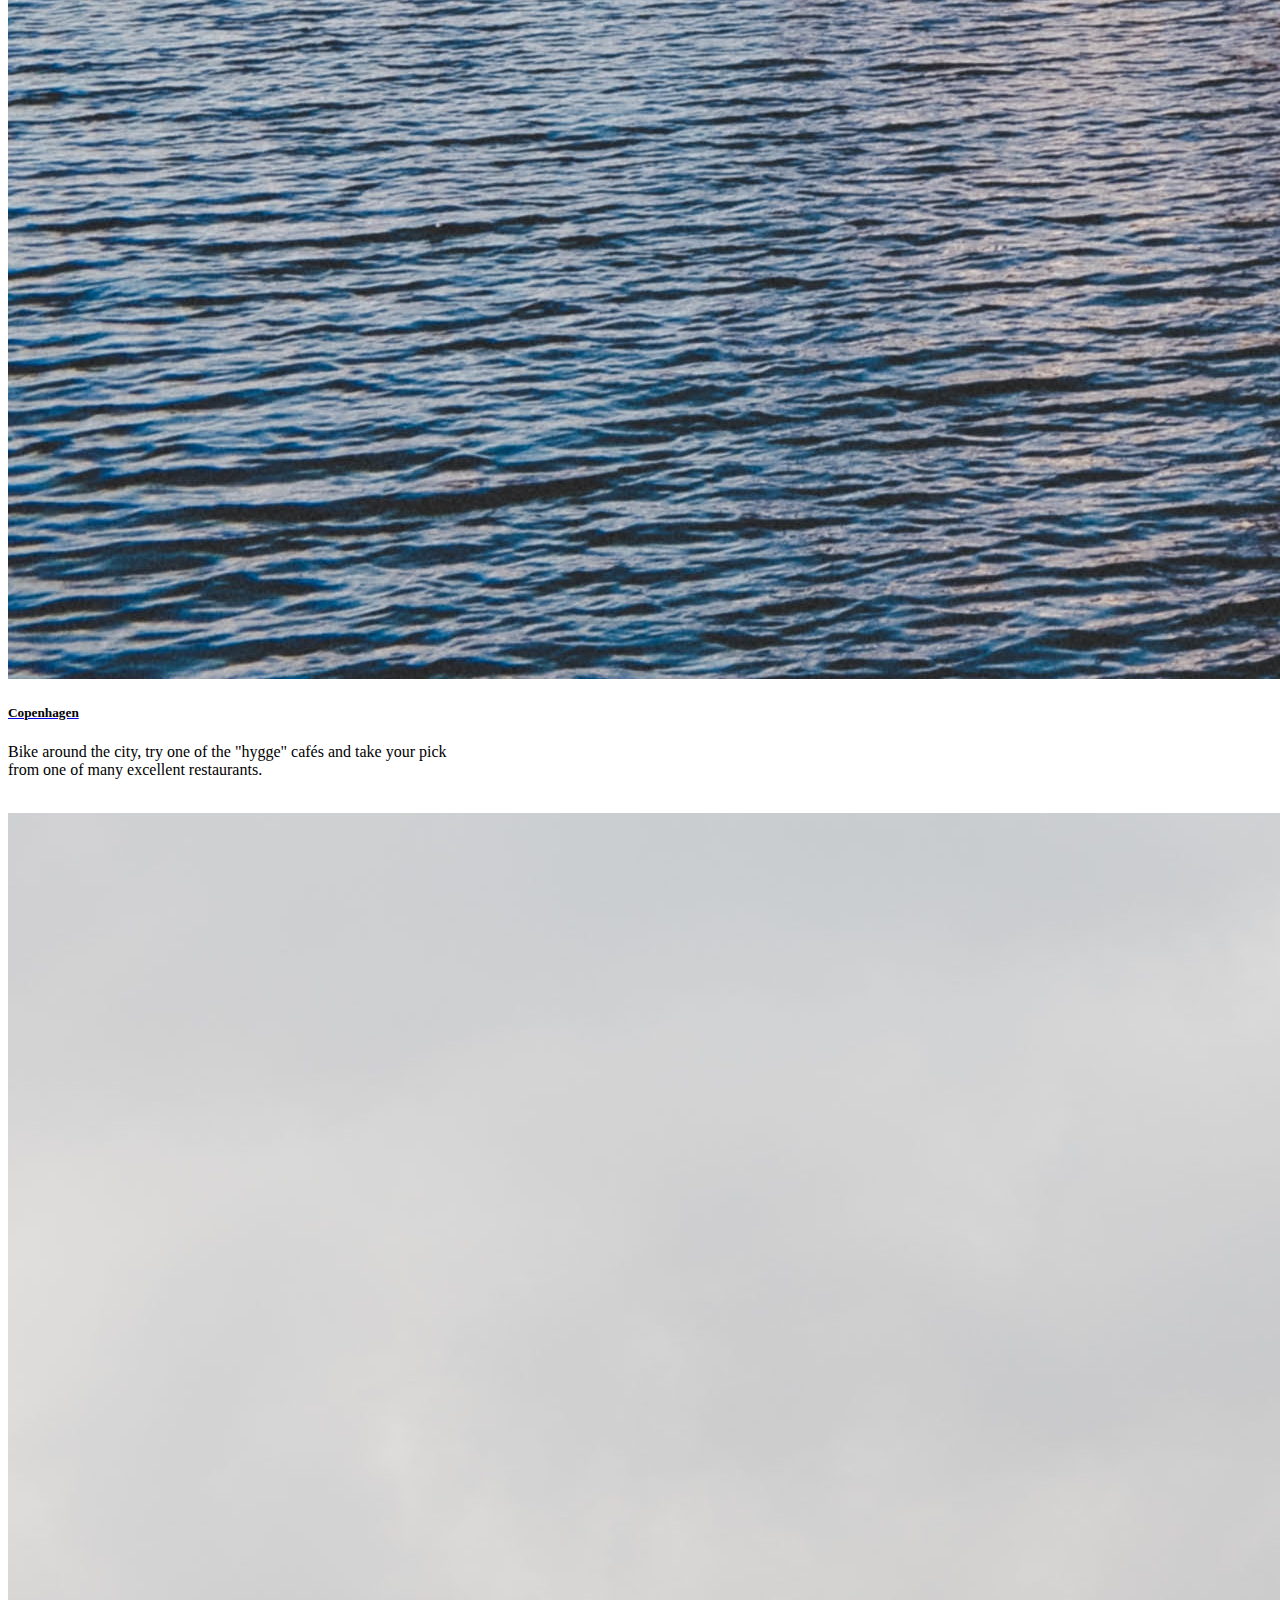
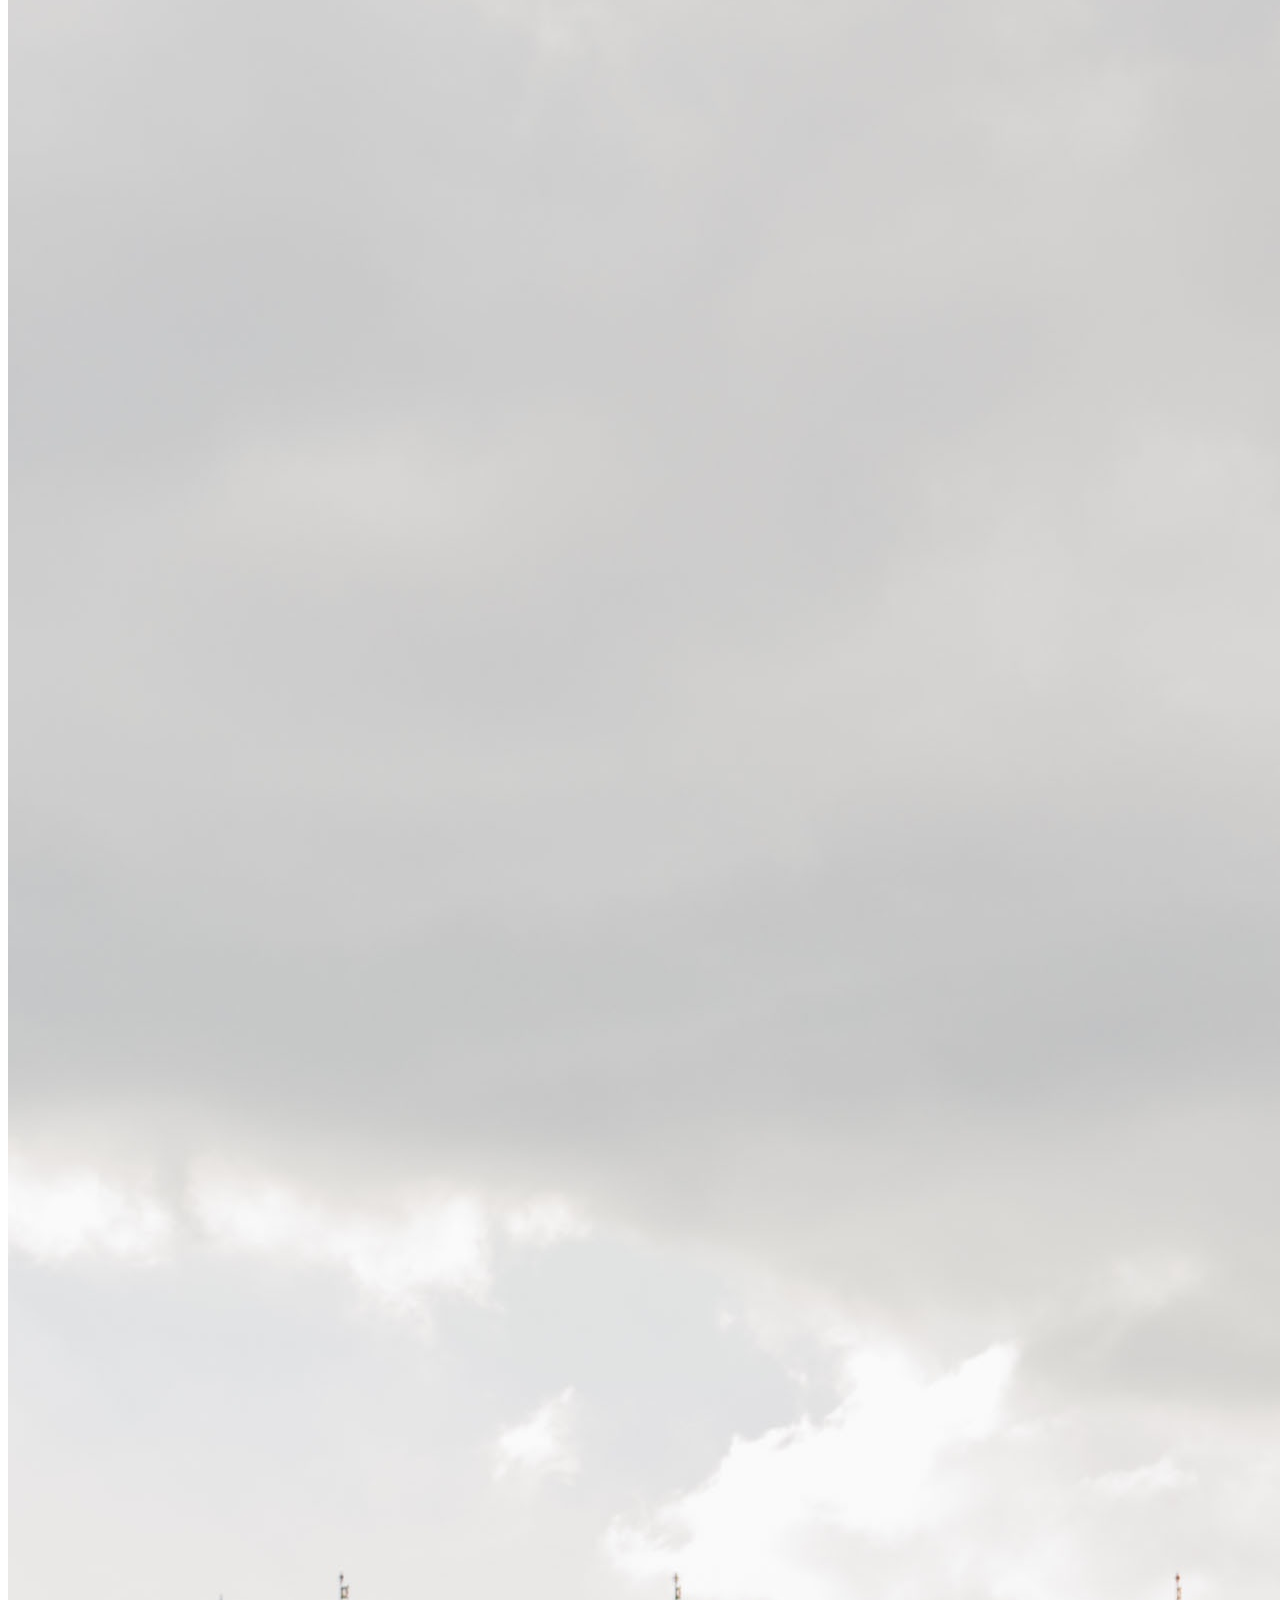
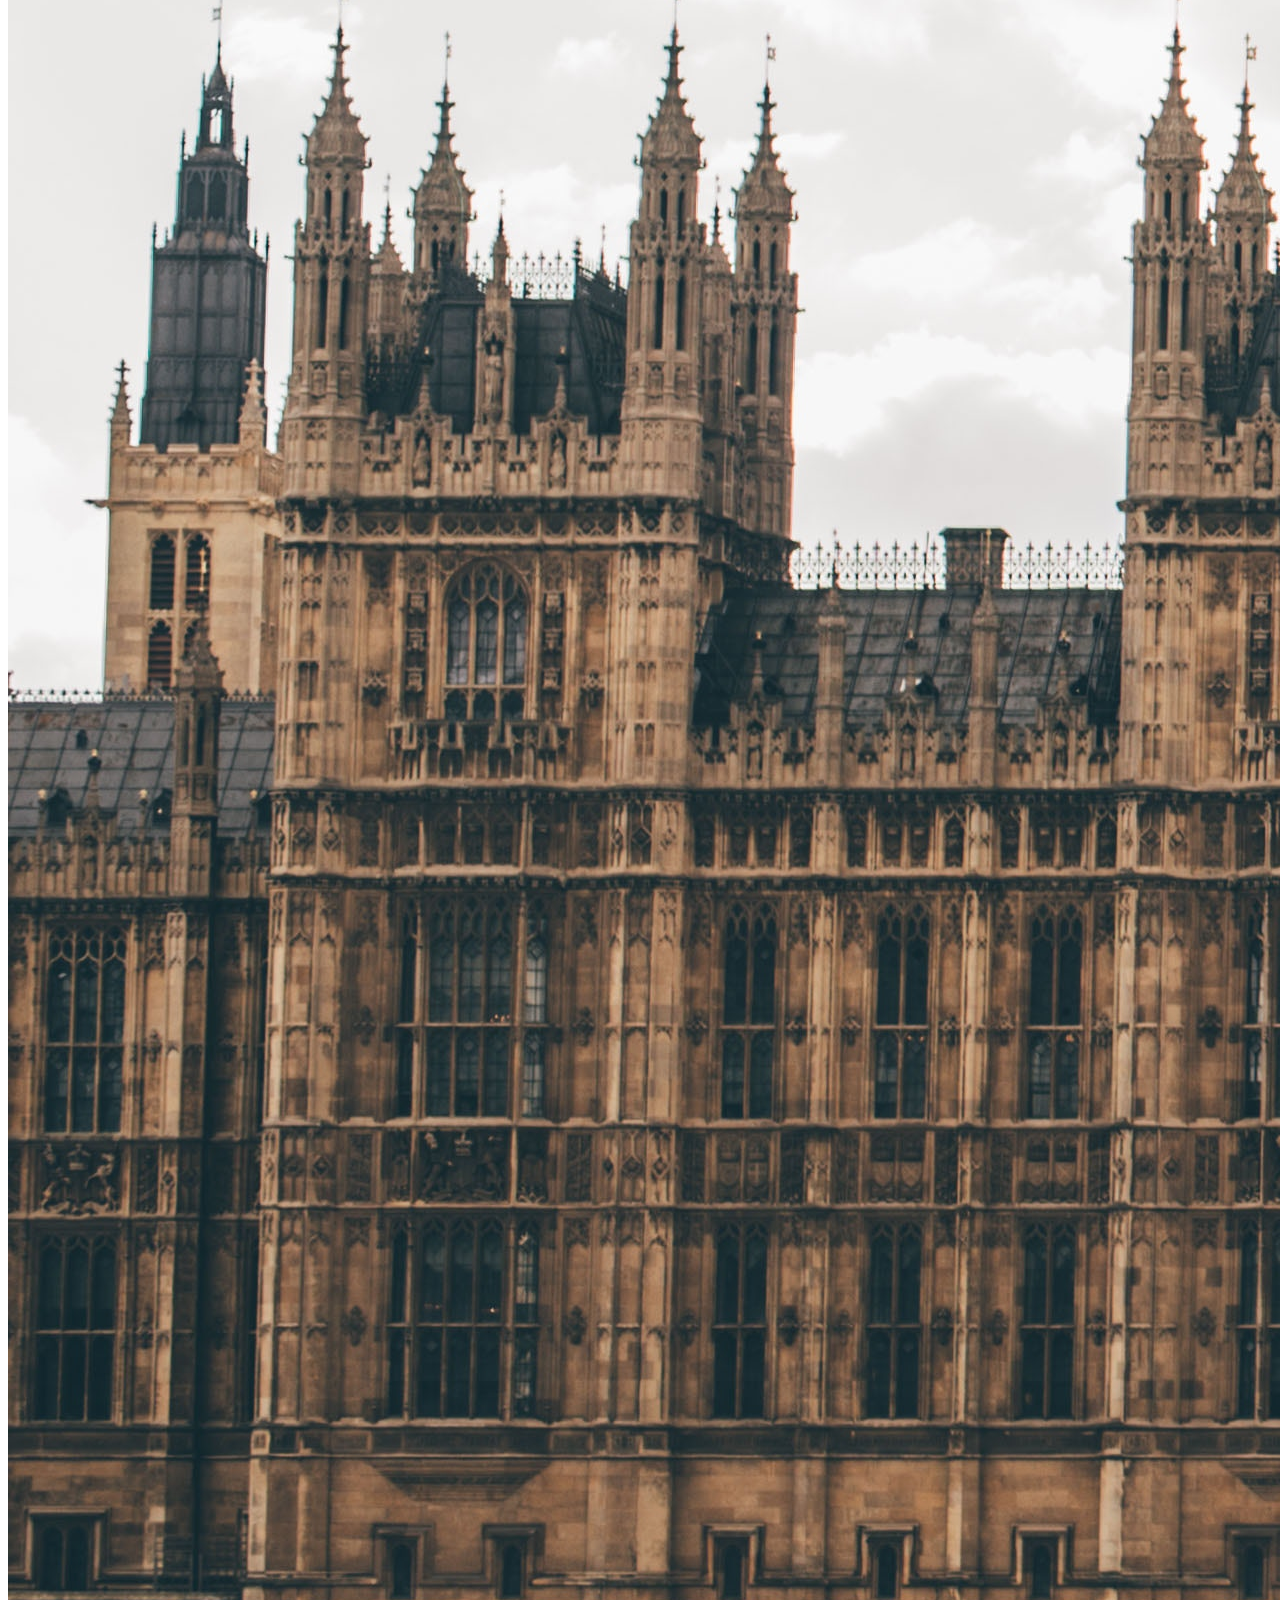
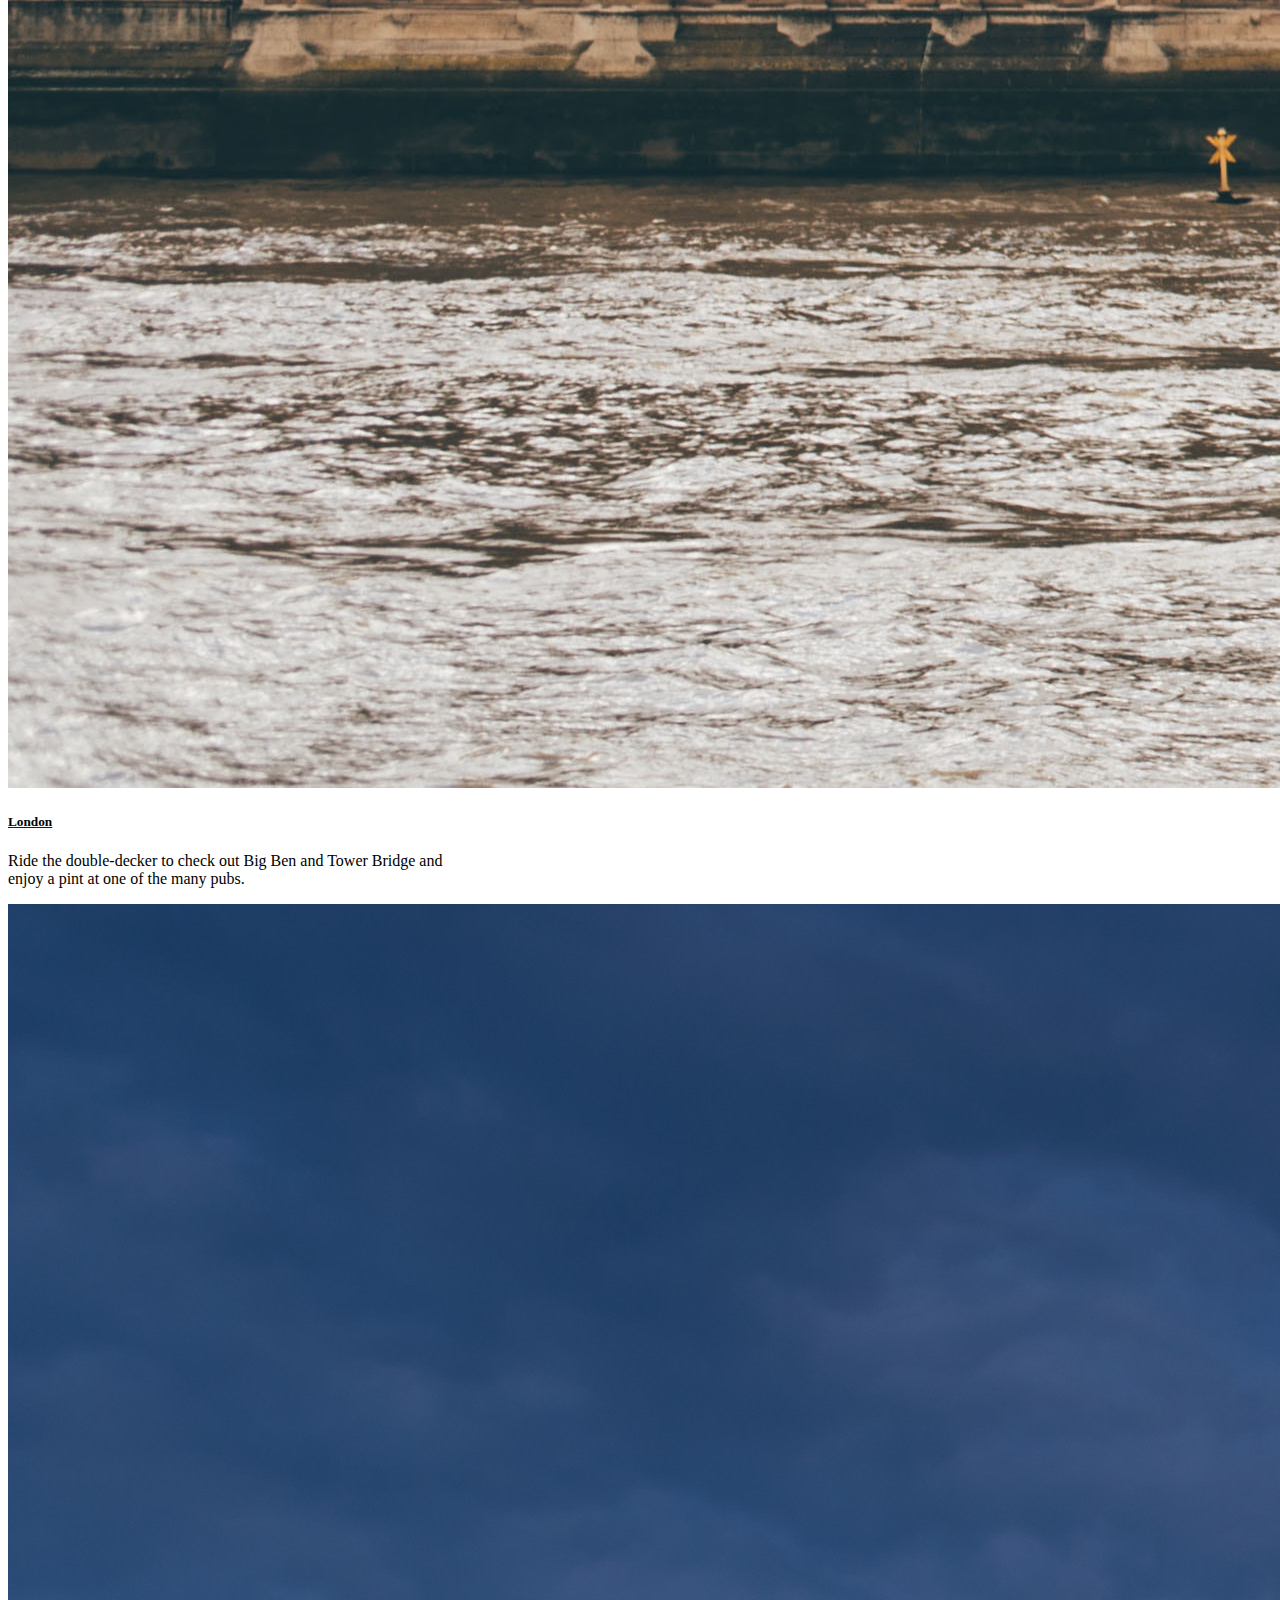
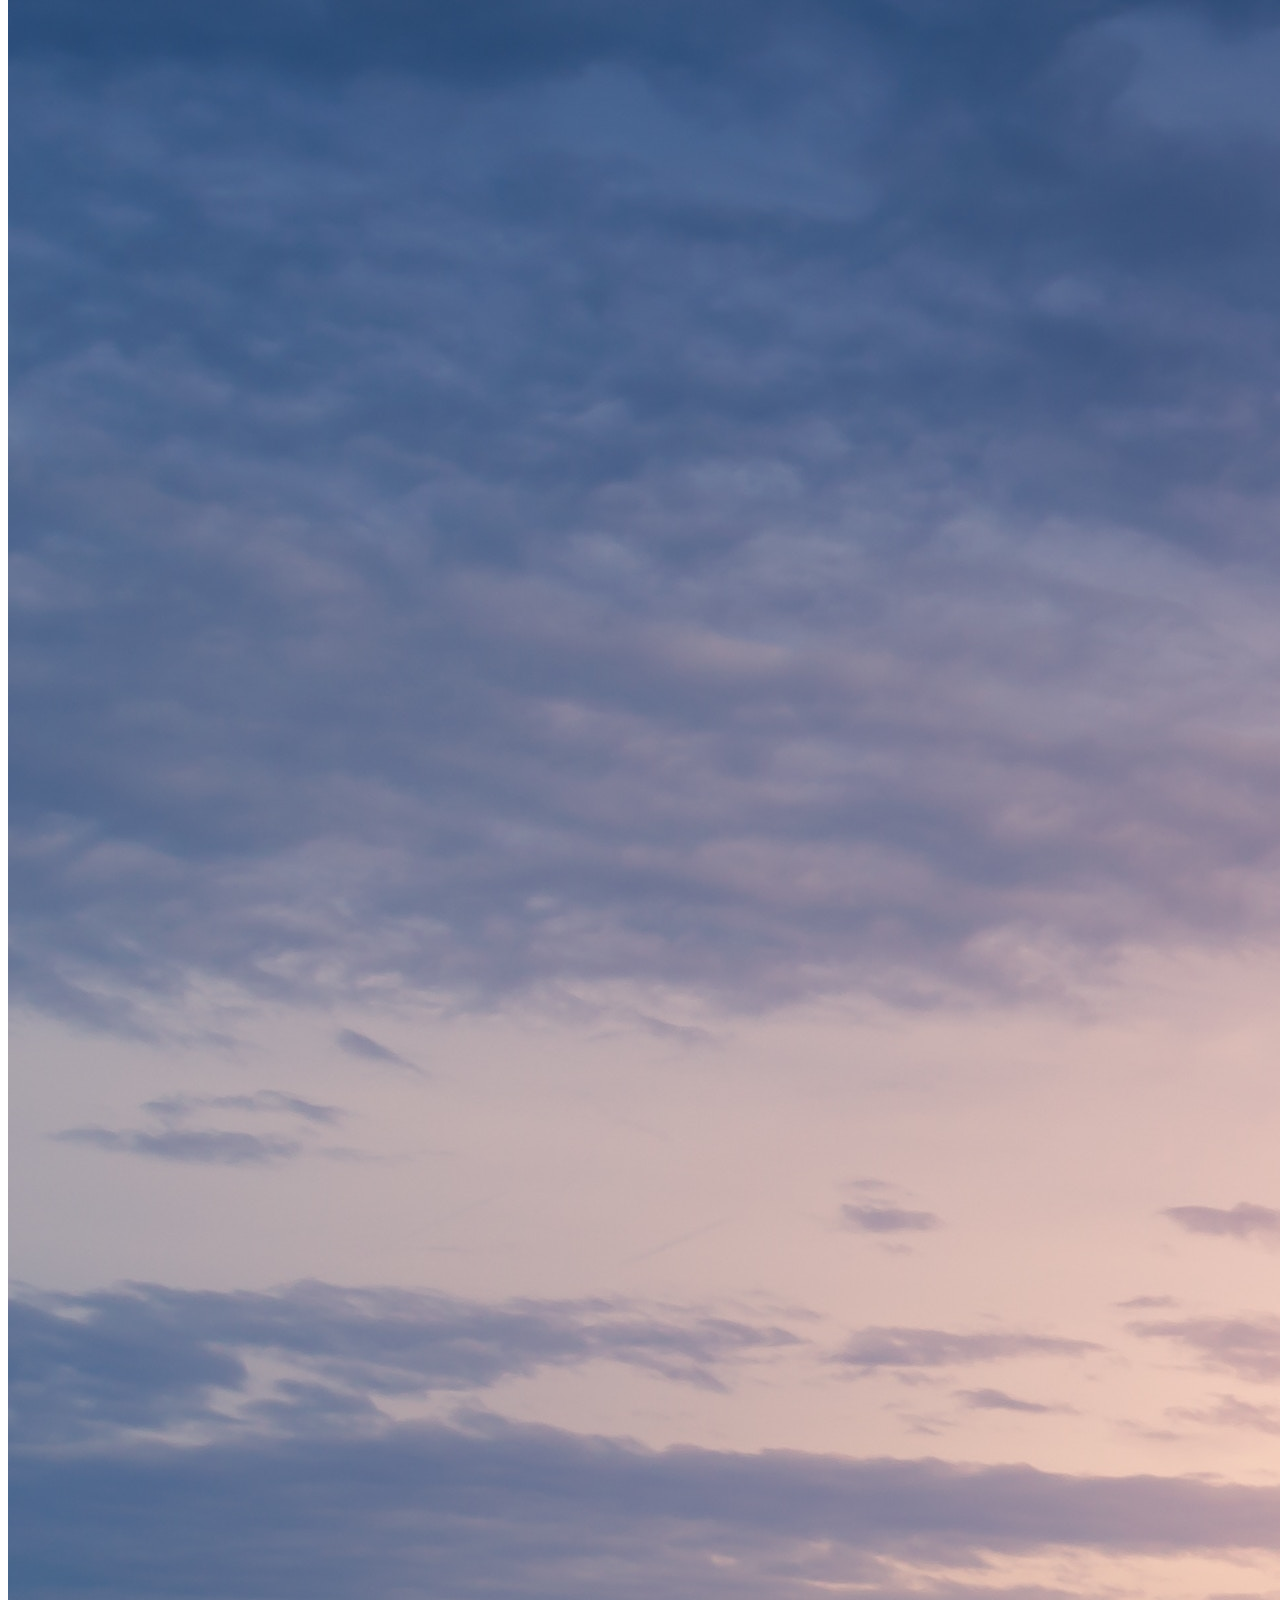
==== commit 0533c606: "Merge branch 'master' of https://github.com/hakanpaa/CEMS" ====
--- a/index.html
+++ b/index.html
@@ -17,7 +17,7 @@
 <body>
 
   <nav class="navbar navbar-expand-lg navbar-light bg-light">
-    <a class="navbar-brand" href="index.html"><b>CEMS</b></a>
+    <a class="navbar-brand"><b>CEMS</b></a>
     <button class="navbar-toggler" type="button" data-toggle="collapse" data-target="#navbarSupportedContent" aria-controls="navbarSupportedContent" aria-expanded="false" aria-label="Toggle navigation">
       <span class="navbar-toggler-icon"></span>
     </button>
